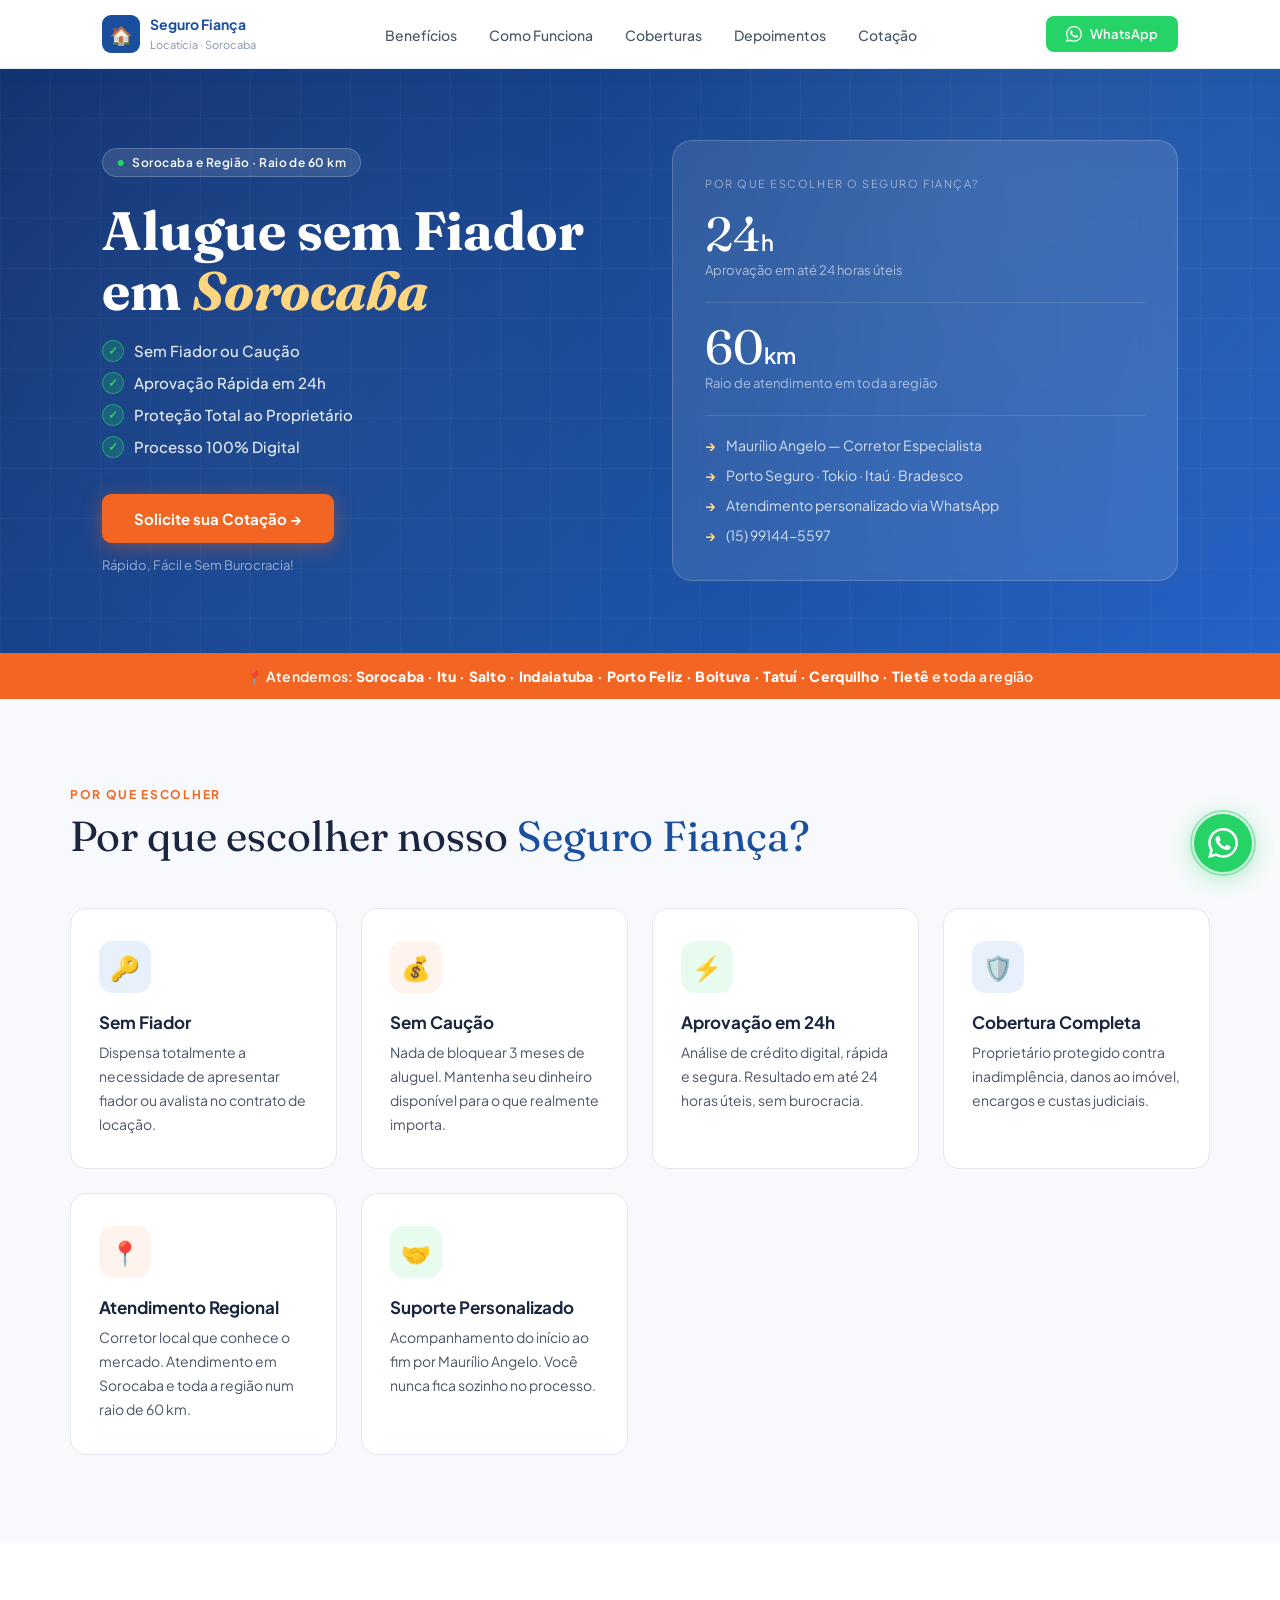
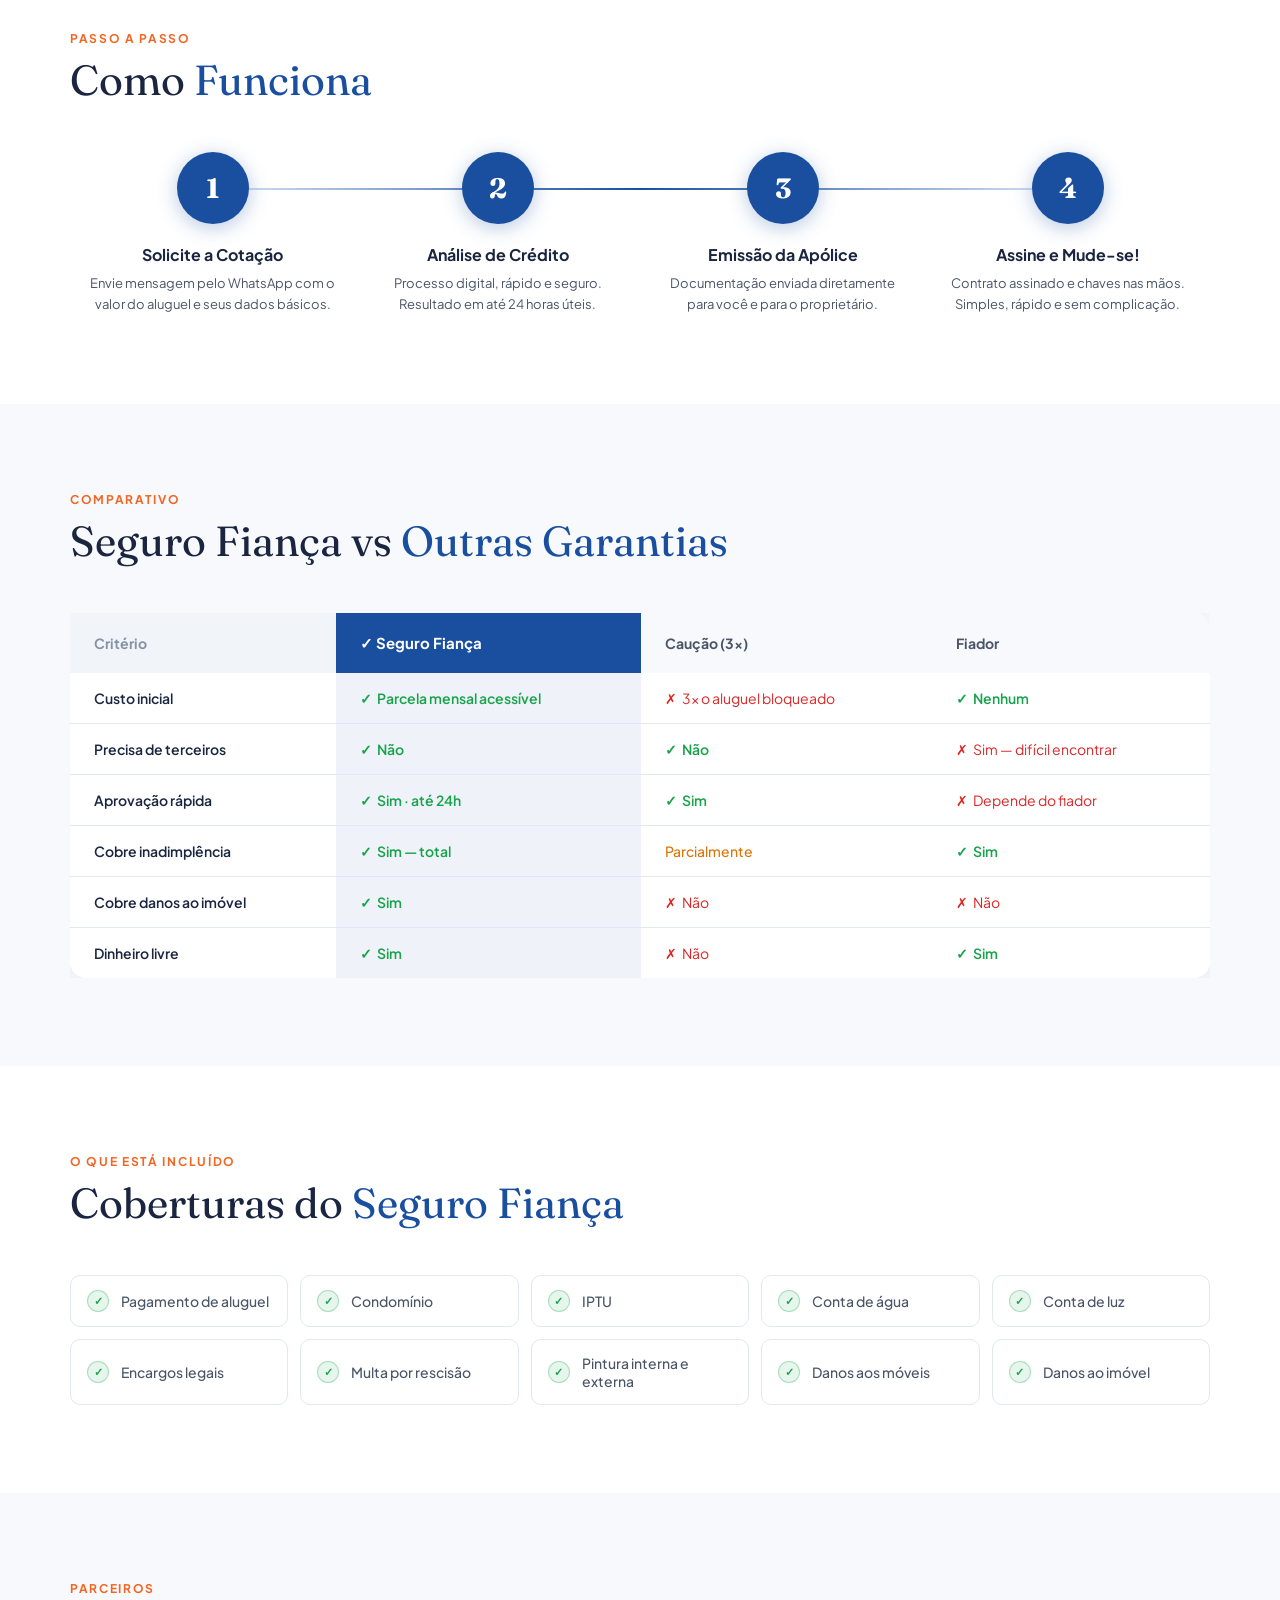
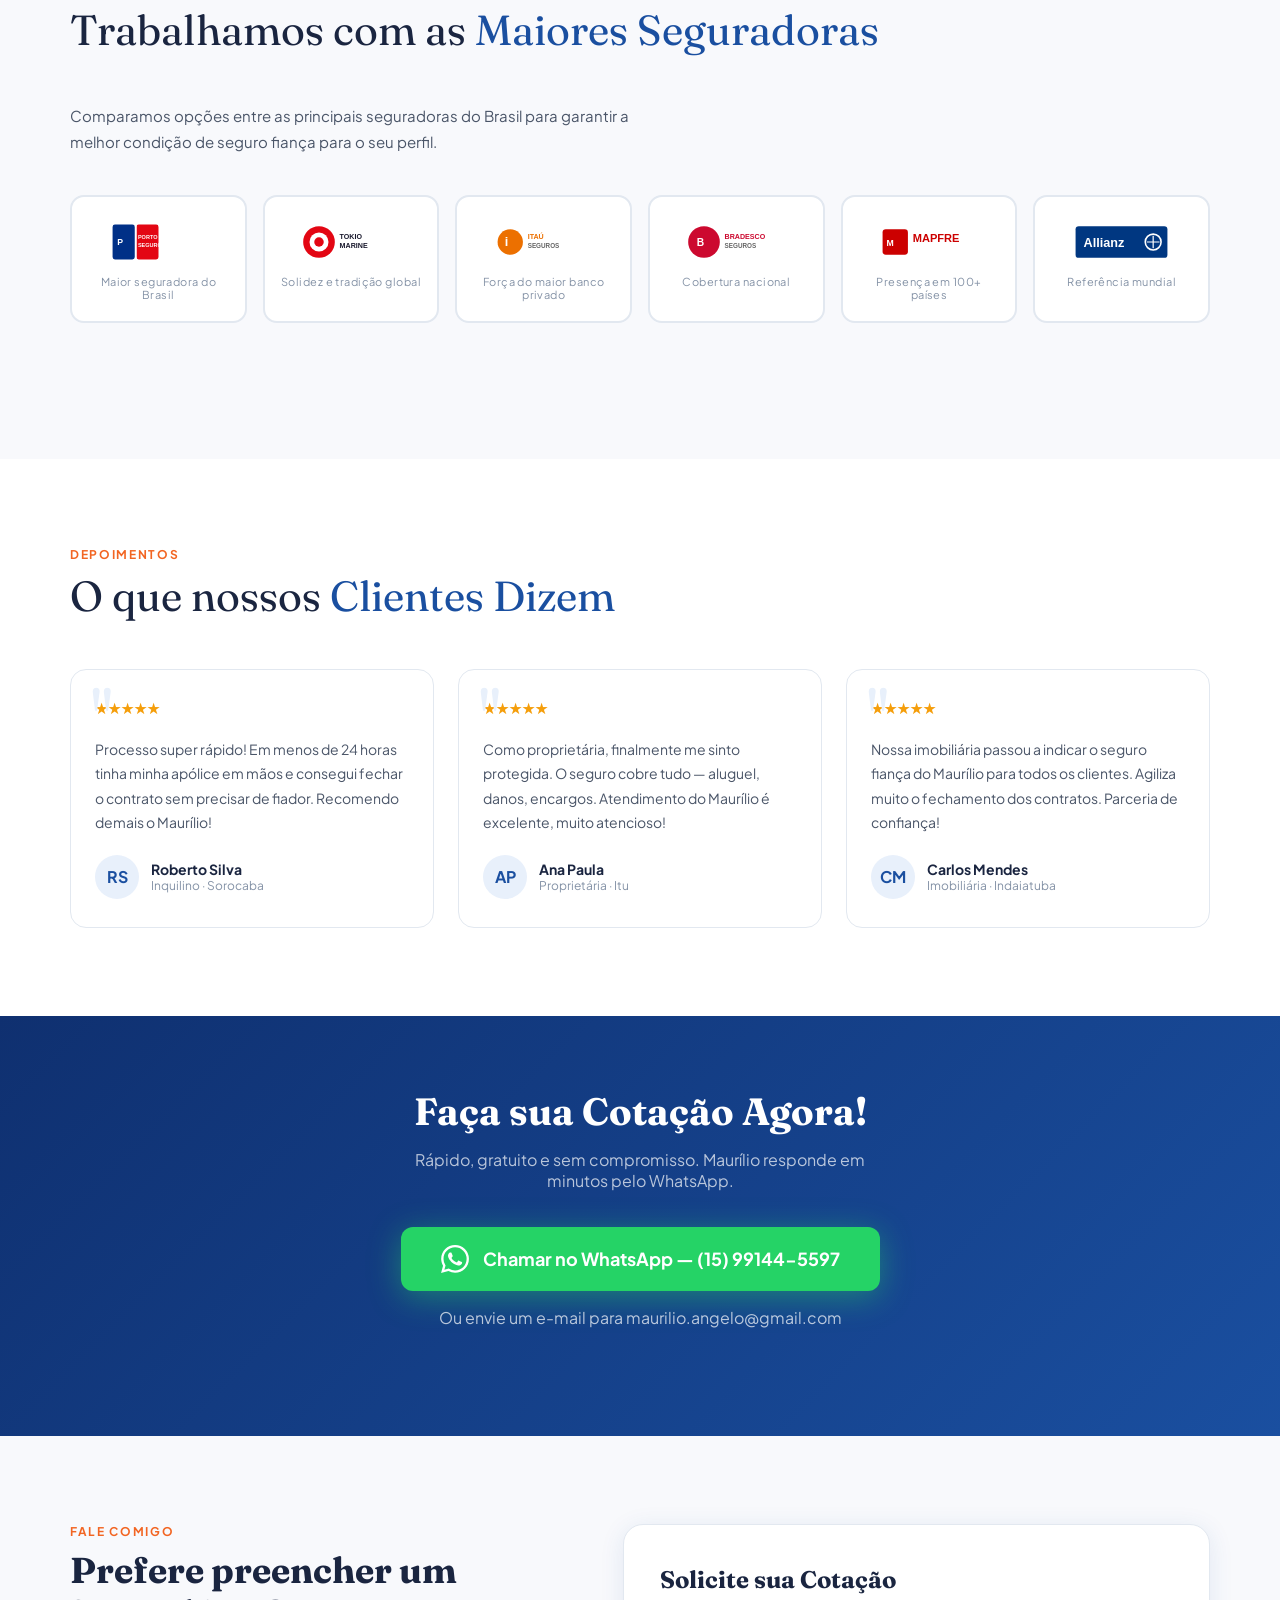
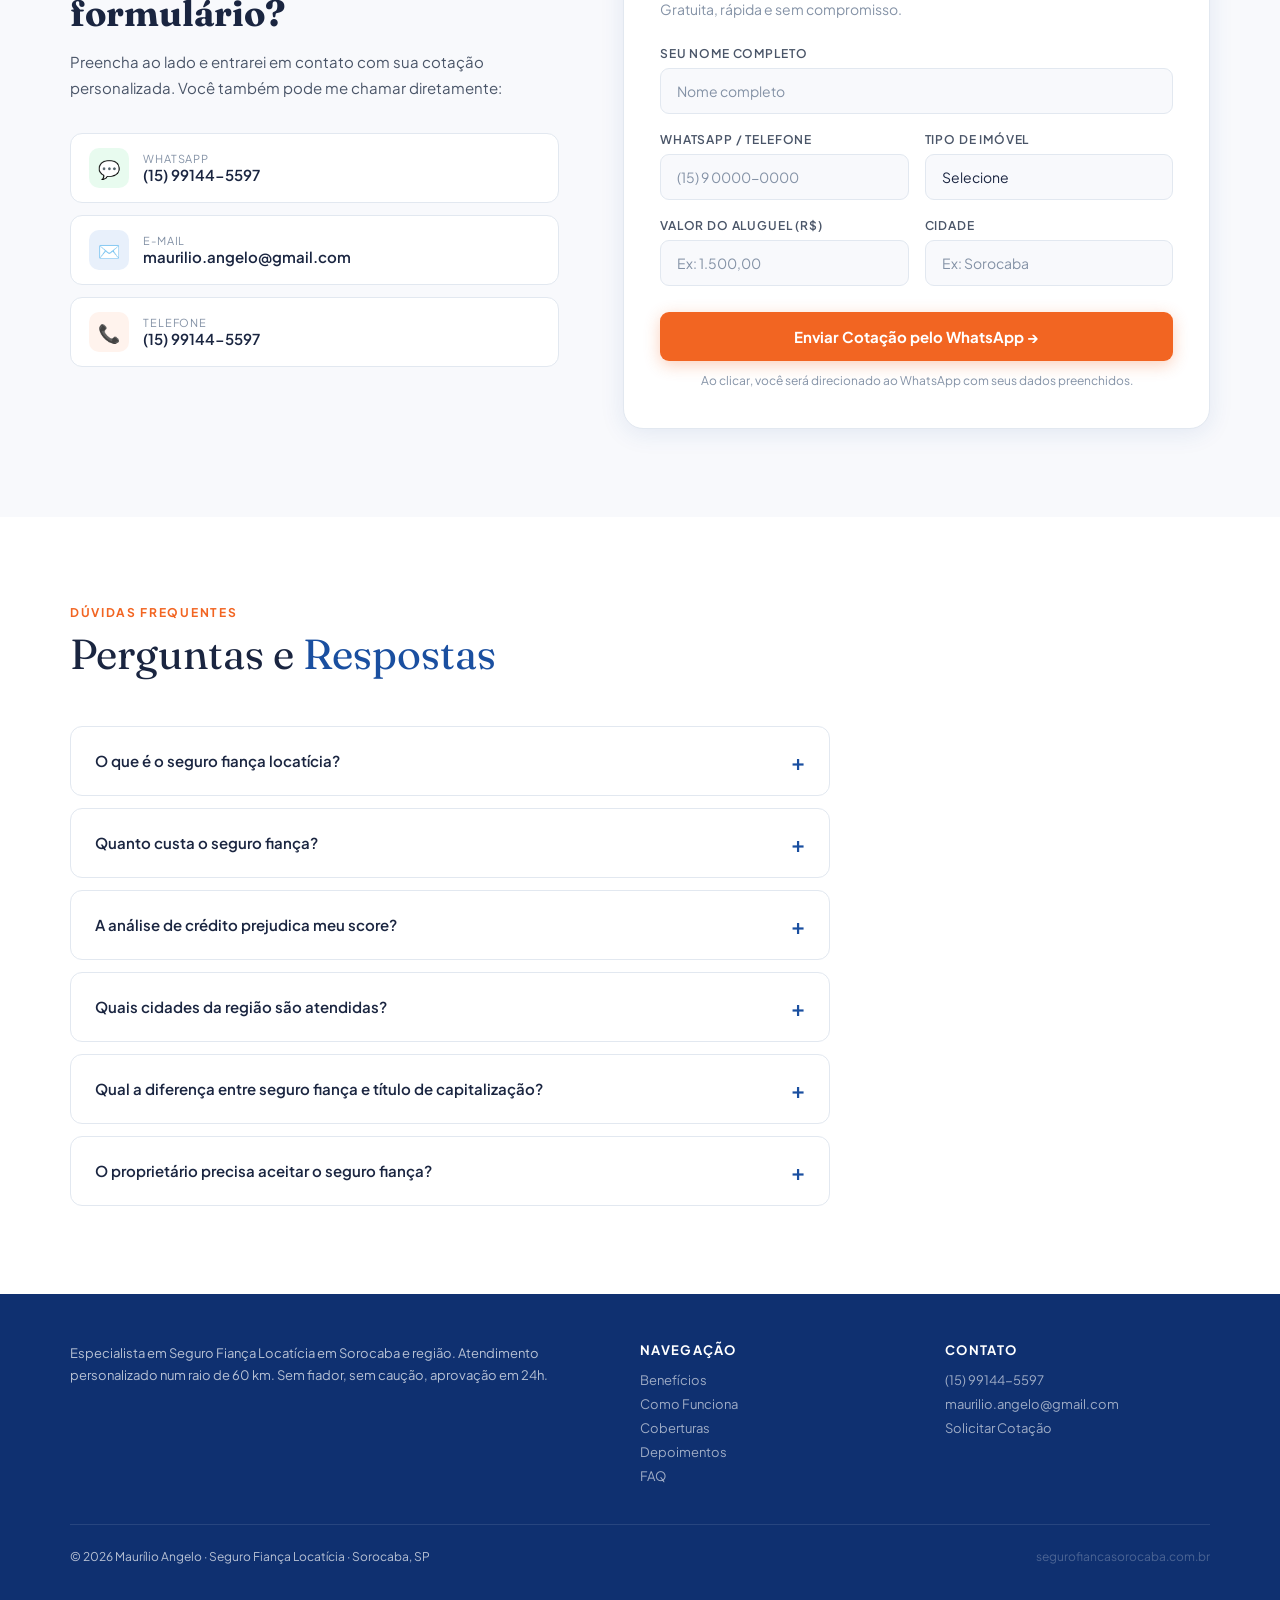
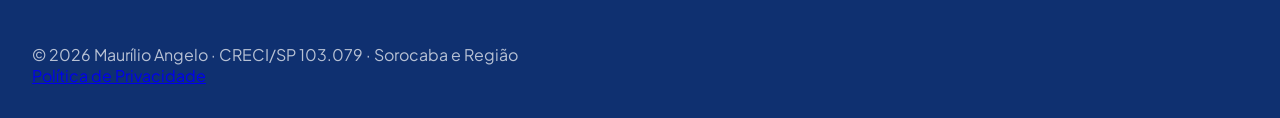
==== index.html @ 19070f6e "Update index.html" ====
<!DOCTYPE html>
<html lang="pt-BR">
<head>
  <meta charset="UTF-8" />
  <meta name="viewport" content="width=device-width, initial-scale=1.0" />
  <title>Maurílio Angelo · Seguro Fiança Locatícia · Sorocaba e Região</title>
  <meta name="description" content="Especialista em Seguro Fiança Locatícia em Sorocaba e região. Alugue sem fiador, sem caução. Aprovação em 24h. Fale com Maurílio Angelo." />
  <link rel="preconnect" href="https://fonts.googleapis.com" />
  <link href="https://fonts.googleapis.com/css2?family=Plus+Jakarta+Sans:wght@300;400;500;600;700;800&family=Fraunces:ital,wght@0,400;0,700;1,400&display=swap" rel="stylesheet" />
  <style>
    *, *::before, *::after { box-sizing: border-box; margin: 0; padding: 0; }
    html { scroll-behavior: smooth; }
    body { font-family: 'Plus Jakarta Sans', sans-serif; background: #f8f9fc; color: #1a2540; overflow-x: hidden; }

    :root {
      --blue: #1a4fa0;
      --blue-dark: #0f3070;
      --blue-light: #e8f0fb;
      --orange: #f26522;
      --orange-light: #fff3ed;
      --green: #25d366;
      --text: #1a2540;
      --text-mid: #4a5568;
      --text-muted: #8492a6;
      --white: #ffffff;
      --bg: #f8f9fc;
      --border: #e2e8f0;
      --shadow: 0 4px 24px rgba(26,79,160,0.10);
      --shadow-lg: 0 12px 48px rgba(26,79,160,0.16);
    }

    /* ── NAV ── */
    nav {
      position: fixed; top: 0; left: 0; right: 0; z-index: 200;
      background: var(--white);
      border-bottom: 1px solid var(--border);
      box-shadow: 0 2px 16px rgba(26,79,160,0.07);
    }
    .nav-inner {
      max-width: 1140px; margin: 0 auto;
      display: flex; align-items: center; justify-content: space-between;
      padding: 0 32px; height: 68px;
    }
    .nav-logo { display: flex; align-items: center; gap: 10px; text-decoration: none; }
    .nav-logo-icon {
      width: 38px; height: 38px; background: var(--blue);
      border-radius: 9px; display: flex; align-items: center; justify-content: center;
      font-size: 18px;
    }
    .nav-logo-text { line-height: 1.2; }
    .nav-logo-text strong { display: block; font-size: 14px; font-weight: 700; color: var(--blue); }
    .nav-logo-text span { font-size: 11px; color: var(--text-muted); }
    .nav-links { display: flex; gap: 32px; list-style: none; }
    .nav-links a { font-size: 14px; font-weight: 500; color: var(--text-mid); text-decoration: none; transition: color 0.2s; }
    .nav-links a:hover { color: var(--blue); }
    .nav-wa {
      display: flex; align-items: center; gap: 8px;
      background: var(--green); color: #fff;
      font-size: 13px; font-weight: 600;
      padding: 10px 20px; border-radius: 8px; text-decoration: none;
      transition: background 0.2s, transform 0.15s;
    }
    .nav-wa:hover { background: #1fba57; transform: translateY(-1px); }
    .nav-wa svg { width: 16px; height: 16px; fill: #fff; }
    .hamburger { display: none; flex-direction: column; gap: 5px; cursor: pointer; }
    .hamburger span { display: block; width: 22px; height: 2px; background: var(--text-mid); border-radius: 2px; }
    .mobile-menu { display: none; flex-direction: column; background: var(--white); border-bottom: 1px solid var(--border); padding: 16px 32px 20px; gap: 16px; }
    .mobile-menu a { color: var(--text-mid); text-decoration: none; font-size: 15px; font-weight: 500; }
    .mobile-menu.open { display: flex; }

    /* ── HERO ── */
    .hero {
      margin-top: 68px;
      background: linear-gradient(135deg, var(--blue-dark) 0%, var(--blue) 60%, #2563c7 100%);
      position: relative; overflow: hidden;
      min-height: 580px;
      display: flex; align-items: center;
    }
    .hero-pattern {
      position: absolute; inset: 0;
      background-image: radial-gradient(circle at 20% 50%, rgba(255,255,255,0.05) 0%, transparent 50%),
        radial-gradient(circle at 80% 20%, rgba(255,255,255,0.07) 0%, transparent 40%);
    }
    .hero-grid {
      position: absolute; inset: 0;
      background-image: linear-gradient(rgba(255,255,255,0.03) 1px, transparent 1px),
        linear-gradient(90deg, rgba(255,255,255,0.03) 1px, transparent 1px);
      background-size: 50px 50px;
    }
    .hero-inner {
      max-width: 1140px; margin: 0 auto; padding: 72px 32px;
      display: grid; grid-template-columns: 1fr 1fr; gap: 64px;
      align-items: center; position: relative; z-index: 2; width: 100%;
    }
    .hero-badge {
      display: inline-flex; align-items: center; gap: 8px;
      background: rgba(255,255,255,0.12); border: 1px solid rgba(255,255,255,0.2);
      color: #fff; font-size: 12px; font-weight: 600;
      padding: 6px 14px; border-radius: 20px; margin-bottom: 24px;
      letter-spacing: 0.04em;
    }
    .hero-badge::before { content: '●'; color: var(--green); font-size: 8px; }
    .hero h1 {
      font-family: 'Fraunces', serif;
      font-size: clamp(32px, 4.5vw, 54px);
      color: #fff; line-height: 1.1; margin-bottom: 20px;
    }
    .hero h1 em { font-style: italic; color: #ffd580; }
    .hero-sub { font-size: 16px; color: rgba(255,255,255,0.75); line-height: 1.75; margin-bottom: 32px; max-width: 460px; }
    .hero-checks { list-style: none; display: flex; flex-direction: column; gap: 10px; margin-bottom: 36px; }
    .hero-checks li { display: flex; align-items: center; gap: 10px; font-size: 15px; color: rgba(255,255,255,0.9); font-weight: 500; }
    .hero-checks li::before {
      content: '✓'; width: 22px; height: 22px; min-width: 22px;
      background: rgba(37,211,102,0.2); border: 1.5px solid rgba(37,211,102,0.5);
      border-radius: 50%; display: flex; align-items: center; justify-content: center;
      font-size: 12px; color: var(--green); font-weight: 700;
    }
    .hero-actions { display: flex; gap: 14px; flex-wrap: wrap; align-items: center; }
    .btn-orange {
      display: inline-flex; align-items: center; gap: 8px;
      background: var(--orange); color: #fff;
      font-size: 15px; font-weight: 700;
      padding: 15px 32px; border-radius: 9px; text-decoration: none;
      transition: background 0.2s, transform 0.15s;
      box-shadow: 0 4px 20px rgba(242,101,34,0.4);
    }
    .btn-orange:hover { background: #d95a1a; transform: translateY(-2px); }
    .hero-tagline { font-size: 13px; color: rgba(255,255,255,0.55); margin-top: 14px; }

    /* hero card */
    .hero-card {
      background: rgba(255,255,255,0.1);
      backdrop-filter: blur(16px);
      border: 1px solid rgba(255,255,255,0.18);
      border-radius: 20px; padding: 36px 32px;
    }
    .hero-card-label { font-size: 11px; text-transform: uppercase; letter-spacing: 0.14em; color: rgba(255,255,255,0.5); margin-bottom: 20px; }
    .hero-stat { margin-bottom: 24px; }
    .hero-stat-num { font-family: 'Fraunces', serif; font-size: 48px; color: #fff; line-height: 1; }
    .hero-stat-num sup { font-size: 22px; }
    .hero-stat-desc { font-size: 13px; color: rgba(255,255,255,0.6); margin-top: 4px; }
    .hero-divider { height: 1px; background: rgba(255,255,255,0.12); margin: 20px 0; }
    .hero-card-list { list-style: none; display: flex; flex-direction: column; gap: 12px; }
    .hero-card-list li { display: flex; align-items: center; gap: 10px; font-size: 14px; color: rgba(255,255,255,0.8); }
    .hero-card-list li::before { content: '→'; color: #ffd580; font-weight: 700; }

    /* ── STRIP ── */
    .strip {
      background: var(--orange);
      padding: 14px 32px;
      text-align: center;
      font-size: 14px; font-weight: 600; color: #fff;
      letter-spacing: 0.02em;
    }
    .strip strong { font-weight: 800; }

    /* ── SEÇÕES GERAIS ── */
    .section { padding: 88px 32px; }
    .section-alt { background: var(--white); }
    .container { max-width: 1140px; margin: 0 auto; }
    .section-eyebrow { font-size: 12px; font-weight: 700; letter-spacing: 0.14em; text-transform: uppercase; color: var(--orange); margin-bottom: 10px; }
    .section-title { font-family: 'Fraunces', serif; font-size: clamp(26px, 3.5vw, 42px); color: var(--text); margin-bottom: 48px; line-height: 1.15; }
    .section-title span { color: var(--blue); }

    /* ── BENEFÍCIOS ── */
    .benefits-grid { display: grid; grid-template-columns: repeat(auto-fit, minmax(240px, 1fr)); gap: 24px; }
    .benefit-card {
      background: var(--white); border: 1px solid var(--border);
      border-radius: 16px; padding: 32px 28px;
      transition: transform 0.2s, box-shadow 0.2s, border-color 0.2s;
      position: relative; overflow: hidden;
    }
    .benefit-card::before {
      content: ''; position: absolute; top: 0; left: 0; right: 0; height: 3px;
      background: linear-gradient(90deg, var(--blue), var(--orange));
      transform: scaleX(0); transform-origin: left; transition: transform 0.3s;
    }
    .benefit-card:hover { transform: translateY(-4px); box-shadow: var(--shadow-lg); border-color: transparent; }
    .benefit-card:hover::before { transform: scaleX(1); }
    .benefit-icon {
      width: 52px; height: 52px; border-radius: 14px;
      display: flex; align-items: center; justify-content: center;
      font-size: 24px; margin-bottom: 18px;
    }
    .benefit-icon.blue { background: var(--blue-light); }
    .benefit-icon.orange { background: var(--orange-light); }
    .benefit-icon.green { background: rgba(37,211,102,0.1); }
    .benefit-card h3 { font-size: 17px; font-weight: 700; color: var(--text); margin-bottom: 8px; }
    .benefit-card p { font-size: 14px; color: var(--text-mid); line-height: 1.7; }

    /* ── COMO FUNCIONA ── */
    .steps { display: grid; grid-template-columns: repeat(auto-fit, minmax(220px, 1fr)); gap: 0; position: relative; }
    .steps::before {
      content: ''; position: absolute; top: 36px; left: 10%; right: 10%; height: 2px;
      background: linear-gradient(90deg, var(--blue-light), var(--blue), var(--blue-light));
      z-index: 0;
    }
    .step { text-align: center; padding: 0 20px; position: relative; z-index: 1; }
    .step-num {
      width: 72px; height: 72px; border-radius: 50%;
      background: var(--blue); color: #fff;
      font-family: 'Fraunces', serif; font-size: 28px; font-weight: 700;
      display: flex; align-items: center; justify-content: center;
      margin: 0 auto 20px; box-shadow: 0 4px 20px rgba(26,79,160,0.3);
    }
    .step h3 { font-size: 16px; font-weight: 700; color: var(--text); margin-bottom: 8px; }
    .step p { font-size: 13px; color: var(--text-mid); line-height: 1.65; }

    /* ── COMPARATIVO ── */
    .compare-wrap { overflow-x: auto; }
    .compare-table { width: 100%; border-collapse: separate; border-spacing: 0; border-radius: 16px; overflow: hidden; box-shadow: var(--shadow); }
    .compare-table th { padding: 20px 24px; font-size: 14px; font-weight: 700; text-align: left; }
    .compare-table th:first-child { background: #f1f5f9; color: var(--text-muted); }
    .compare-table th.col-sf { background: var(--blue); color: #fff; font-size: 15px; }
    .compare-table th.col-caucao, .compare-table th.col-fiador { background: #f8f9fc; color: var(--text-mid); }
    .compare-table td { padding: 16px 24px; font-size: 14px; border-bottom: 1px solid var(--border); }
    .compare-table td:first-child { font-weight: 600; color: var(--text); background: var(--white); }
    .compare-table td.col-sf { background: rgba(26,79,160,0.04); font-weight: 600; }
    .compare-table td.col-caucao, .compare-table td.col-fiador { background: var(--white); color: var(--text-mid); }
    .compare-table tr:last-child td { border-bottom: none; }
    .tag-yes { display: inline-flex; align-items: center; gap: 5px; color: #16a34a; font-weight: 600; }
    .tag-yes::before { content: '✓'; }
    .tag-no { display: inline-flex; align-items: center; gap: 5px; color: #dc2626; }
    .tag-no::before { content: '✗'; }
    .tag-mid { color: #d97706; font-weight: 500; }

    /* ── COBERTURAS ── */
    .cob-grid { display: grid; grid-template-columns: repeat(auto-fit, minmax(200px, 1fr)); gap: 12px; }
    .cob-item {
      display: flex; align-items: center; gap: 12px;
      background: var(--white); border: 1px solid var(--border);
      border-radius: 10px; padding: 14px 16px;
      font-size: 14px; color: var(--text-mid); font-weight: 500;
      transition: border-color 0.2s, color 0.2s;
    }
    .cob-item:hover { border-color: var(--blue); color: var(--blue); }
    .cob-check {
      width: 22px; height: 22px; min-width: 22px; border-radius: 50%;
      background: rgba(22,163,74,0.1); border: 1.5px solid rgba(22,163,74,0.3);
      display: flex; align-items: center; justify-content: center;
      font-size: 11px; color: #16a34a; font-weight: 700;
    }

    /* ── SEGURADORAS ── */
    .seg-intro { font-size: 15px; color: var(--text-mid); max-width: 560px; margin-bottom: 40px; line-height: 1.75; }
    .seg-grid { display: grid; grid-template-columns: repeat(auto-fit, minmax(160px, 1fr)); gap: 16px; margin-bottom: 48px; }
    .seg-card {
      background: var(--white); border: 2px solid var(--border);
      border-radius: 14px; padding: 20px 16px; text-align: center;
      transition: border-color 0.2s, transform 0.2s, box-shadow 0.2s;
    }
    .seg-card:hover { border-color: var(--blue); transform: translateY(-3px); box-shadow: var(--shadow); }
    .seg-logo { display: flex; align-items: center; justify-content: center; height: 50px; margin-bottom: 8px; }
    .seg-card-name { font-family: 'Fraunces', serif; font-size: 18px; font-weight: 700; color: var(--blue); margin-bottom: 4px; }
    .seg-card-desc { font-size: 11px; color: var(--text-muted); letter-spacing: 0.04em; }

    /* ── DEPOIMENTOS ── */
    .depo-grid { display: grid; grid-template-columns: repeat(auto-fit, minmax(300px, 1fr)); gap: 24px; }
    .depo-card {
      background: var(--white); border: 1px solid var(--border);
      border-radius: 16px; padding: 28px 24px;
      position: relative; transition: box-shadow 0.2s;
    }
    .depo-card:hover { box-shadow: var(--shadow-lg); }
    .depo-card::before {
      content: '"'; font-family: 'Fraunces', serif;
      font-size: 72px; color: var(--blue-light);
      position: absolute; top: 12px; left: 20px; line-height: 1;
    }
    .depo-stars { color: #f59e0b; font-size: 15px; margin-bottom: 12px; }
    .depo-text { font-size: 14px; color: var(--text-mid); line-height: 1.75; margin-bottom: 20px; padding-top: 8px; }
    .depo-author { display: flex; align-items: center; gap: 12px; }
    .depo-avatar {
      width: 44px; height: 44px; border-radius: 50%;
      background: var(--blue-light); display: flex; align-items: center; justify-content: center;
      font-weight: 700; font-size: 16px; color: var(--blue); flex-shrink: 0;
    }
    .depo-name { font-size: 14px; font-weight: 700; color: var(--text); }
    .depo-role { font-size: 12px; color: var(--text-muted); }

    /* ── CTA WhatsApp ── */
    .wa-section {
      background: linear-gradient(135deg, var(--blue-dark) 0%, var(--blue) 100%);
      padding: 72px 32px; text-align: center;
    }
    .wa-section h2 { font-family: 'Fraunces', serif; font-size: clamp(24px, 3vw, 38px); color: #fff; margin-bottom: 14px; }
    .wa-section p { font-size: 16px; color: rgba(255,255,255,0.7); margin-bottom: 36px; max-width: 500px; margin-left: auto; margin-right: auto; }
    .wa-big-btn {
      display: inline-flex; align-items: center; gap: 14px;
      background: var(--green); color: #fff;
      font-size: 18px; font-weight: 700;
      padding: 18px 40px; border-radius: 12px; text-decoration: none;
      box-shadow: 0 6px 32px rgba(37,211,102,0.45);
      transition: background 0.2s, transform 0.15s;
    }
    .wa-big-btn:hover { background: #1fba57; transform: translateY(-2px); }
    .wa-big-btn svg { width: 28px; height: 28px; fill: #fff; }
    .wa-note { font-size: 13px; color: rgba(255,255,255,0.45); margin-top: 16px; }

    /* ── FORMULÁRIO ── */
    .form-section { padding: 88px 32px; background: var(--bg); }
    .form-inner { display: grid; grid-template-columns: 1fr 1.2fr; gap: 64px; align-items: start; }
    .form-left h2 { font-family: 'Fraunces', serif; font-size: clamp(24px, 3vw, 36px); color: var(--text); margin-bottom: 14px; line-height: 1.2; }
    .form-left p { font-size: 15px; color: var(--text-mid); line-height: 1.75; margin-bottom: 32px; }
    .contact-list { display: flex; flex-direction: column; gap: 12px; }
    .contact-item {
      display: flex; align-items: center; gap: 14px;
      background: var(--white); border: 1px solid var(--border);
      border-radius: 12px; padding: 14px 18px; text-decoration: none;
      transition: border-color 0.2s, transform 0.15s;
    }
    .contact-item:hover { border-color: var(--blue); transform: translateX(4px); }
    .contact-item-icon { width: 40px; height: 40px; border-radius: 10px; display: flex; align-items: center; justify-content: center; font-size: 18px; flex-shrink: 0; }
    .ci-wa { background: rgba(37,211,102,0.1); }
    .ci-email { background: var(--blue-light); }
    .ci-tel { background: var(--orange-light); }
    .contact-item-text {}
    .contact-item-label { font-size: 11px; color: var(--text-muted); text-transform: uppercase; letter-spacing: 0.08em; }
    .contact-item-value { font-size: 15px; font-weight: 600; color: var(--text); }

    .form-box {
      background: var(--white); border: 1px solid var(--border);
      border-radius: 20px; padding: 40px 36px;
      box-shadow: var(--shadow);
    }
    .form-box h3 { font-family: 'Fraunces', serif; font-size: 24px; color: var(--text); margin-bottom: 6px; }
    .form-box .form-subtitle { font-size: 14px; color: var(--text-muted); margin-bottom: 28px; }
    .form-group { margin-bottom: 18px; }
    .form-group label { display: block; font-size: 12px; font-weight: 600; color: var(--text-mid); text-transform: uppercase; letter-spacing: 0.07em; margin-bottom: 7px; }
    .form-group input, .form-group select {
      width: 100%; border: 1.5px solid var(--border); border-radius: 9px;
      padding: 13px 16px; font-family: 'Plus Jakarta Sans', sans-serif;
      font-size: 14px; color: var(--text); background: var(--bg);
      outline: none; transition: border-color 0.2s, background 0.2s; appearance: none;
    }
    .form-group input:focus, .form-group select:focus { border-color: var(--blue); background: var(--white); }
    .form-group input::placeholder { color: var(--text-muted); }
    .form-row { display: grid; grid-template-columns: 1fr 1fr; gap: 16px; }
    .btn-submit {
      width: 100%; background: var(--orange); color: #fff;
      font-family: 'Plus Jakarta Sans', sans-serif; font-size: 15px; font-weight: 700;
      padding: 15px; border-radius: 9px; border: none; cursor: pointer; margin-top: 8px;
      transition: background 0.2s, transform 0.15s;
      box-shadow: 0 4px 16px rgba(242,101,34,0.3);
    }
    .btn-submit:hover { background: #d95a1a; transform: translateY(-1px); }
    .form-note { font-size: 12px; color: var(--text-muted); text-align: center; margin-top: 12px; }

    /* ── FAQ ── */
    .faq-list { display: flex; flex-direction: column; gap: 12px; max-width: 760px; }
    .faq-item { background: var(--white); border: 1.5px solid var(--border); border-radius: 12px; overflow: hidden; transition: border-color 0.2s; }
    .faq-item.open { border-color: var(--blue); }
    .faq-q {
      width: 100%; background: none; border: none; text-align: left;
      padding: 20px 24px; font-family: 'Plus Jakarta Sans', sans-serif;
      font-size: 15px; font-weight: 600; color: var(--text); cursor: pointer;
      display: flex; justify-content: space-between; align-items: center; gap: 16px;
    }
    .faq-q::after { content: '+'; font-size: 22px; color: var(--blue); flex-shrink: 0; transition: transform 0.2s; }
    .faq-item.open .faq-q::after { transform: rotate(45deg); }
    .faq-a { max-height: 0; overflow: hidden; transition: max-height 0.35s ease, padding 0.2s; font-size: 14px; color: var(--text-mid); line-height: 1.8; padding: 0 24px; }
    .faq-item.open .faq-a { max-height: 220px; padding: 0 24px 20px; }

    /* ── FOOTER ── */
    footer { background: var(--blue-dark); color: rgba(255,255,255,0.7); padding: 48px 32px 32px; }
    .footer-inner { max-width: 1140px; margin: 0 auto; display: grid; grid-template-columns: 2fr 1fr 1fr; gap: 40px; padding-bottom: 32px; border-bottom: 1px solid rgba(255,255,255,0.1); margin-bottom: 24px; }
    .footer-brand strong { display: block; font-family: 'Fraunces', serif; font-size: 20px; color: #fff; margin-bottom: 8px; }
    .footer-brand p { font-size: 13px; line-height: 1.7; }
    .footer-col h4 { font-size: 13px; font-weight: 700; color: #fff; text-transform: uppercase; letter-spacing: 0.1em; margin-bottom: 14px; }
    .footer-col a { display: block; font-size: 13px; color: rgba(255,255,255,0.6); text-decoration: none; margin-bottom: 8px; transition: color 0.2s; }
    .footer-col a:hover { color: #ffd580; }
    .footer-bottom { max-width: 1140px; margin: 0 auto; display: flex; justify-content: space-between; align-items: center; flex-wrap: wrap; gap: 12px; font-size: 12px; }
    .footer-bottom a { color: rgba(255,255,255,0.4); text-decoration: none; }
    .footer-bottom a:hover { color: #ffd580; }

    /* ── WA FLOAT ── */
    .wa-float {
      position: fixed; bottom: 28px; right: 28px; z-index: 300;
      width: 58px; height: 58px; background: var(--green); border-radius: 50%;
      display: flex; align-items: center; justify-content: center;
      box-shadow: 0 4px 24px rgba(37,211,102,0.45); text-decoration: none;
      transition: transform 0.2s, box-shadow 0.2s;
    }
    .wa-float:hover { transform: scale(1.1); box-shadow: 0 8px 32px rgba(37,211,102,0.6); }
    .wa-float svg { width: 30px; height: 30px; fill: #fff; }
    .wa-pulse {
      position: absolute; inset: -4px; border-radius: 50%;
      border: 2px solid rgba(37,211,102,0.4);
      animation: pulse 2s ease-out infinite;
    }
    @keyframes pulse { 0% { transform: scale(1); opacity: 0.8; } 100% { transform: scale(1.5); opacity: 0; } }

    /* ── ANIMAÇÕES ── */
    @keyframes fadeUp { from { opacity: 0; transform: translateY(28px); } to { opacity: 1; transform: translateY(0); } }
    .fade-up { animation: fadeUp 0.7s ease both; }
    .d1 { animation-delay: 0.1s; } .d2 { animation-delay: 0.25s; }
    .d3 { animation-delay: 0.4s; } .d4 { animation-delay: 0.55s; }

    /* ── RESPONSIVE ── */
    @media (max-width: 900px) {
      .hero-inner { grid-template-columns: 1fr; }
      .hero-card { display: none; }
      .steps::before { display: none; }
      .steps { gap: 32px; }
      .form-inner { grid-template-columns: 1fr; gap: 40px; }
      .footer-inner { grid-template-columns: 1fr; gap: 28px; }
      .nav-links, .nav-wa { display: none; }
      .hamburger { display: flex; }
    }
    @media (max-width: 600px) {
      .section { padding: 64px 20px; }
      .form-row { grid-template-columns: 1fr; }
      .hero-inner { padding: 56px 20px; }
    }
  </style>
</head>
<body>

<!-- NAV -->
<nav>
  <div class="nav-inner">
    <a href="#" class="nav-logo">
      <div class="nav-logo-icon">🏠</div>
      <div class="nav-logo-text">
        <strong>Seguro Fiança</strong>
        <span>Locatícia · Sorocaba</span>
      </div>
    </a>
    <ul class="nav-links">
      <li><a href="#beneficios">Benefícios</a></li>
      <li><a href="#como-funciona">Como Funciona</a></li>
      <li><a href="#coberturas">Coberturas</a></li>
      <li><a href="#depoimentos">Depoimentos</a></li>
      <li><a href="#cotacao">Cotação</a></li>
    </ul>
    <a href="https://wa.me/5515991445597?text=Olá! Quero uma cotação de seguro fiança." class="nav-wa" target="_blank">
      <svg viewBox="0 0 24 24"><path d="M17.472 14.382c-.297-.149-1.758-.867-2.03-.967-.273-.099-.471-.148-.67.15-.197.297-.767.966-.94 1.164-.173.199-.347.223-.644.075-.297-.15-1.255-.463-2.39-1.475-.883-.788-1.48-1.761-1.653-2.059-.173-.297-.018-.458.13-.606.134-.133.298-.347.446-.52.149-.174.198-.298.298-.497.099-.198.05-.371-.025-.52-.075-.149-.669-1.612-.916-2.207-.242-.579-.487-.5-.669-.51-.173-.008-.371-.01-.57-.01-.198 0-.52.074-.792.372-.272.297-1.04 1.016-1.04 2.479 0 1.462 1.065 2.875 1.213 3.074.149.198 2.096 3.2 5.077 4.487.709.306 1.262.489 1.694.625.712.227 1.36.195 1.871.118.571-.085 1.758-.719 2.006-1.413.248-.694.248-1.289.173-1.413-.074-.124-.272-.198-.57-.347m-5.421 7.403h-.004a9.87 9.87 0 01-5.031-1.378l-.361-.214-3.741.982.998-3.648-.235-.374a9.86 9.86 0 01-1.51-5.26c.001-5.45 4.436-9.884 9.888-9.884 2.64 0 5.122 1.03 6.988 2.898a9.825 9.825 0 012.893 6.994c-.003 5.45-4.437 9.884-9.885 9.884m8.413-18.297A11.815 11.815 0 0012.05 0C5.495 0 .16 5.335.157 11.892c0 2.096.547 4.142 1.588 5.945L.057 24l6.305-1.654a11.882 11.882 0 005.683 1.448h.005c6.554 0 11.89-5.335 11.893-11.893a11.821 11.821 0 00-3.48-8.413z"/></svg>
      WhatsApp
    </a>
    <div class="hamburger" onclick="toggleMenu()"><span></span><span></span><span></span></div>
  </div>
  <div class="mobile-menu" id="mobile-menu">
    <a href="#beneficios" onclick="toggleMenu()">Benefícios</a>
    <a href="#como-funciona" onclick="toggleMenu()">Como Funciona</a>
    <a href="#coberturas" onclick="toggleMenu()">Coberturas</a>
    <a href="#depoimentos" onclick="toggleMenu()">Depoimentos</a>
    <a href="#cotacao" onclick="toggleMenu()">Cotação</a>
    <a href="https://wa.me/5515991445597" target="_blank">WhatsApp →</a>
  </div>
</nav>

<!-- HERO -->
<section class="hero">
  <div class="hero-pattern"></div>
  <div class="hero-grid"></div>
  <div class="hero-inner">
    <div>
      <div class="hero-badge fade-up d1">Sorocaba e Região · Raio de 60 km</div>
      <h1 class="fade-up d2">Alugue sem Fiador<br>em <em>Sorocaba</em></h1>
      <ul class="hero-checks fade-up d3">
        <li>Sem Fiador ou Caução</li>
        <li>Aprovação Rápida em 24h</li>
        <li>Proteção Total ao Proprietário</li>
        <li>Processo 100% Digital</li>
      </ul>
      <div class="hero-actions fade-up d4">
        <a href="https://wa.me/5515991445597?text=Olá! Quero uma cotação de seguro fiança." class="btn-orange" target="_blank">
          Solicite sua Cotação →
        </a>
      </div>
      <p class="hero-tagline fade-up d4">Rápido, Fácil e Sem Burocracia!</p>
    </div>
    <div class="hero-card fade-up d3">
      <div class="hero-card-label">Por que escolher o Seguro Fiança?</div>
      <div class="hero-stat">
        <div class="hero-stat-num">24<small style="font-size:22px;font-family:'Plus Jakarta Sans',sans-serif;font-weight:600;">h</small></div>
        <div class="hero-stat-desc">Aprovação em até 24 horas úteis</div>
      </div>
      <div class="hero-divider"></div>
      <div class="hero-stat">
        <div class="hero-stat-num">60<small style="font-size:22px;font-family:'Plus Jakarta Sans',sans-serif;font-weight:600;">km</small></div>
        <div class="hero-stat-desc">Raio de atendimento em toda a região</div>
      </div>
      <div class="hero-divider"></div>
      <ul class="hero-card-list">
        <li>Maurílio Angelo — Corretor Especialista</li>
        <li>Porto Seguro · Tokio · Itaú · Bradesco</li>
        <li>Atendimento personalizado via WhatsApp</li>
        <li>(15) 99144-5597</li>
      </ul>
    </div>
  </div>
</section>

<!-- STRIP -->
<div class="strip">
  📍 Atendemos: <strong>Sorocaba · Itu · Salto · Indaiatuba · Porto Feliz · Boituva · Tatuí · Cerquilho · Tietê</strong> e toda a região
</div>

<!-- BENEFÍCIOS -->
<section class="section" id="beneficios">
  <div class="container">
    <div class="section-eyebrow">Por que escolher</div>
    <div class="section-title">Por que escolher nosso <span>Seguro Fiança?</span></div>
    <div class="benefits-grid">
      <div class="benefit-card">
        <div class="benefit-icon blue">🔑</div>
        <h3>Sem Fiador</h3>
        <p>Dispensa totalmente a necessidade de apresentar fiador ou avalista no contrato de locação.</p>
      </div>
      <div class="benefit-card">
        <div class="benefit-icon orange">💰</div>
        <h3>Sem Caução</h3>
        <p>Nada de bloquear 3 meses de aluguel. Mantenha seu dinheiro disponível para o que realmente importa.</p>
      </div>
      <div class="benefit-card">
        <div class="benefit-icon green">⚡</div>
        <h3>Aprovação em 24h</h3>
        <p>Análise de crédito digital, rápida e segura. Resultado em até 24 horas úteis, sem burocracia.</p>
      </div>
      <div class="benefit-card">
        <div class="benefit-icon blue">🛡️</div>
        <h3>Cobertura Completa</h3>
        <p>Proprietário protegido contra inadimplência, danos ao imóvel, encargos e custas judiciais.</p>
      </div>
      <div class="benefit-card">
        <div class="benefit-icon orange">📍</div>
        <h3>Atendimento Regional</h3>
        <p>Corretor local que conhece o mercado. Atendimento em Sorocaba e toda a região num raio de 60 km.</p>
      </div>
      <div class="benefit-card">
        <div class="benefit-icon green">🤝</div>
        <h3>Suporte Personalizado</h3>
        <p>Acompanhamento do início ao fim por Maurílio Angelo. Você nunca fica sozinho no processo.</p>
      </div>
    </div>
  </div>
</section>

<!-- COMO FUNCIONA -->
<section class="section section-alt" id="como-funciona">
  <div class="container">
    <div class="section-eyebrow">Passo a passo</div>
    <div class="section-title">Como <span>Funciona</span></div>
    <div class="steps">
      <div class="step">
        <div class="step-num">1</div>
        <h3>Solicite a Cotação</h3>
        <p>Envie mensagem pelo WhatsApp com o valor do aluguel e seus dados básicos.</p>
      </div>
      <div class="step">
        <div class="step-num">2</div>
        <h3>Análise de Crédito</h3>
        <p>Processo digital, rápido e seguro. Resultado em até 24 horas úteis.</p>
      </div>
      <div class="step">
        <div class="step-num">3</div>
        <h3>Emissão da Apólice</h3>
        <p>Documentação enviada diretamente para você e para o proprietário.</p>
      </div>
      <div class="step">
        <div class="step-num">4</div>
        <h3>Assine e Mude-se!</h3>
        <p>Contrato assinado e chaves nas mãos. Simples, rápido e sem complicação.</p>
      </div>
    </div>
  </div>
</section>

<!-- COMPARATIVO -->
<section class="section" id="comparativo">
  <div class="container">
    <div class="section-eyebrow">Comparativo</div>
    <div class="section-title">Seguro Fiança vs <span>Outras Garantias</span></div>
    <div class="compare-wrap">
      <table class="compare-table">
        <thead>
          <tr>
            <th>Critério</th>
            <th class="col-sf">✓ Seguro Fiança</th>
            <th class="col-caucao">Caução (3x)</th>
            <th class="col-fiador">Fiador</th>
          </tr>
        </thead>
        <tbody>
          <tr>
            <td>Custo inicial</td>
            <td class="col-sf"><span class="tag-yes">Parcela mensal acessível</span></td>
            <td class="col-caucao"><span class="tag-no">3x o aluguel bloqueado</span></td>
            <td class="col-fiador"><span class="tag-yes">Nenhum</span></td>
          </tr>
          <tr>
            <td>Precisa de terceiros</td>
            <td class="col-sf"><span class="tag-yes">Não</span></td>
            <td class="col-caucao"><span class="tag-yes">Não</span></td>
            <td class="col-fiador"><span class="tag-no">Sim — difícil encontrar</span></td>
          </tr>
          <tr>
            <td>Aprovação rápida</td>
            <td class="col-sf"><span class="tag-yes">Sim · até 24h</span></td>
            <td class="col-caucao"><span class="tag-yes">Sim</span></td>
            <td class="col-fiador"><span class="tag-no">Depende do fiador</span></td>
          </tr>
          <tr>
            <td>Cobre inadimplência</td>
            <td class="col-sf"><span class="tag-yes">Sim — total</span></td>
            <td class="col-caucao"><span class="tag-mid">Parcialmente</span></td>
            <td class="col-fiador"><span class="tag-yes">Sim</span></td>
          </tr>
          <tr>
            <td>Cobre danos ao imóvel</td>
            <td class="col-sf"><span class="tag-yes">Sim</span></td>
            <td class="col-caucao"><span class="tag-no">Não</span></td>
            <td class="col-fiador"><span class="tag-no">Não</span></td>
          </tr>
          <tr>
            <td>Dinheiro livre</td>
            <td class="col-sf"><span class="tag-yes">Sim</span></td>
            <td class="col-caucao"><span class="tag-no">Não</span></td>
            <td class="col-fiador"><span class="tag-yes">Sim</span></td>
          </tr>
        </tbody>
      </table>
    </div>
  </div>
</section>

<!-- COBERTURAS -->
<section class="section section-alt" id="coberturas">
  <div class="container">
    <div class="section-eyebrow">O que está incluído</div>
    <div class="section-title">Coberturas do <span>Seguro Fiança</span></div>
    <div class="cob-grid">
      <div class="cob-item"><div class="cob-check">✓</div>Pagamento de aluguel</div>
      <div class="cob-item"><div class="cob-check">✓</div>Condomínio</div>
      <div class="cob-item"><div class="cob-check">✓</div>IPTU</div>
      <div class="cob-item"><div class="cob-check">✓</div>Conta de água</div>
      <div class="cob-item"><div class="cob-check">✓</div>Conta de luz</div>
      <div class="cob-item"><div class="cob-check">✓</div>Encargos legais</div>
      <div class="cob-item"><div class="cob-check">✓</div>Multa por rescisão</div>
      <div class="cob-item"><div class="cob-check">✓</div>Pintura interna e externa</div>
      <div class="cob-item"><div class="cob-check">✓</div>Danos aos móveis</div>
      <div class="cob-item"><div class="cob-check">✓</div>Danos ao imóvel</div>
    </div>
  </div>
</section>

<!-- SEGURADORAS -->
<section class="section" id="seguradoras">
  <div class="container">
    <div class="section-eyebrow">Parceiros</div>
    <div class="section-title">Trabalhamos com as <span>Maiores Seguradoras</span></div>
    <p class="seg-intro">Comparamos opções entre as principais seguradoras do Brasil para garantir a melhor condição de seguro fiança para o seu perfil.</p>
    <div class="seg-grid">

      <!-- Porto Seguro -->
      <div class="seg-card">
        <div class="seg-logo">
          <svg viewBox="0 0 120 48" xmlns="http://www.w3.org/2000/svg" style="height:38px;width:auto;">
            <rect x="2" y="2" width="28" height="44" rx="3" fill="#003087"/>
            <rect x="32" y="2" width="28" height="44" rx="3" fill="#e30613"/>
            <text x="8" y="28" font-family="Arial" font-weight="900" font-size="11" fill="white">P</text>
            <text x="34" y="20" font-family="Arial" font-weight="700" font-size="7" fill="white">PORTO</text>
            <text x="34" y="30" font-family="Arial" font-weight="700" font-size="7" fill="white">SEGURO</text>
            <line x1="32" y1="2" x2="32" y2="46" stroke="white" stroke-width="1"/>
          </svg>
        </div>
        <div class="seg-card-desc">Maior seguradora do Brasil</div>
      </div>

      <!-- Tokio Marine -->
      <div class="seg-card">
        <div class="seg-logo">
          <svg viewBox="0 0 130 48" xmlns="http://www.w3.org/2000/svg" style="height:38px;width:auto;">
            <circle cx="24" cy="24" r="20" fill="#e30613"/>
            <circle cx="24" cy="24" r="12" fill="white"/>
            <circle cx="24" cy="24" r="6" fill="#e30613"/>
            <text x="50" y="20" font-family="Arial" font-weight="700" font-size="9" fill="#1a1a2e">TOKIO</text>
            <text x="50" y="32" font-family="Arial" font-weight="700" font-size="9" fill="#1a1a2e">MARINE</text>
          </svg>
        </div>
        <div class="seg-card-desc">Solidez e tradição global</div>
      </div>

      <!-- Itaú Seguros -->
      <div class="seg-card">
        <div class="seg-logo">
          <svg viewBox="0 0 120 48" xmlns="http://www.w3.org/2000/svg" style="height:38px;width:auto;">
            <rect x="2" y="8" width="32" height="32" rx="16" fill="#EC7000"/>
            <text x="11" y="29" font-family="Arial" font-weight="900" font-size="16" fill="white">i</text>
            <text x="40" y="20" font-family="Arial" font-weight="700" font-size="9" fill="#EC7000">ITAÚ</text>
            <text x="40" y="32" font-family="Arial" font-weight="700" font-size="8" fill="#666">SEGUROS</text>
          </svg>
        </div>
        <div class="seg-card-desc">Força do maior banco privado</div>
      </div>

      <!-- Bradesco -->
      <div class="seg-card">
        <div class="seg-logo">
          <svg viewBox="0 0 130 48" xmlns="http://www.w3.org/2000/svg" style="height:38px;width:auto;">
            <circle cx="24" cy="24" r="20" fill="#CC092F"/>
            <text x="15" y="29" font-family="Arial" font-weight="900" font-size="13" fill="white">B</text>
            <text x="50" y="20" font-family="Arial" font-weight="700" font-size="9" fill="#CC092F">BRADESCO</text>
            <text x="50" y="32" font-family="Arial" font-weight="700" font-size="8" fill="#666">SEGUROS</text>
          </svg>
        </div>
        <div class="seg-card-desc">Cobertura nacional</div>
      </div>

      <!-- Mapfre -->
      <div class="seg-card">
        <div class="seg-logo">
          <svg viewBox="0 0 120 48" xmlns="http://www.w3.org/2000/svg" style="height:38px;width:auto;">
            <rect x="2" y="8" width="32" height="32" rx="4" fill="#CC0000"/>
            <text x="7" y="29" font-family="Arial" font-weight="900" font-size="11" fill="white">M</text>
            <text x="40" y="24" font-family="Arial" font-weight="800" font-size="14" fill="#CC0000">MAPFRE</text>
          </svg>
        </div>
        <div class="seg-card-desc">Presença em 100+ países</div>
      </div>

      <!-- Allianz -->
      <div class="seg-card">
        <div class="seg-logo">
          <svg viewBox="0 0 120 48" xmlns="http://www.w3.org/2000/svg" style="height:38px;width:auto;">
            <rect x="2" y="4" width="116" height="40" rx="4" fill="#003781"/>
            <text x="12" y="30" font-family="Arial" font-weight="900" font-size="16" fill="white">Allianz</text>
            <circle cx="100" cy="24" r="10" fill="none" stroke="white" stroke-width="2"/>
            <path d="M100 16 L100 32 M92 24 L108 24" stroke="white" stroke-width="1.5"/>
          </svg>
        </div>
        <div class="seg-card-desc">Referência mundial</div>
      </div>

    </div>
  </div>
</section>

<!-- DEPOIMENTOS -->
<section class="section section-alt" id="depoimentos">
  <div class="container">
    <div class="section-eyebrow">Depoimentos</div>
    <div class="section-title">O que nossos <span>Clientes Dizem</span></div>
    <div class="depo-grid">
      <div class="depo-card">
        <div class="depo-stars">★★★★★</div>
        <p class="depo-text">Processo super rápido! Em menos de 24 horas tinha minha apólice em mãos e consegui fechar o contrato sem precisar de fiador. Recomendo demais o Maurílio!</p>
        <div class="depo-author">
          <div class="depo-avatar">RS</div>
          <div><div class="depo-name">Roberto Silva</div><div class="depo-role">Inquilino · Sorocaba</div></div>
        </div>
      </div>
      <div class="depo-card">
        <div class="depo-stars">★★★★★</div>
        <p class="depo-text">Como proprietária, finalmente me sinto protegida. O seguro cobre tudo — aluguel, danos, encargos. Atendimento do Maurílio é excelente, muito atencioso!</p>
        <div class="depo-author">
          <div class="depo-avatar">AP</div>
          <div><div class="depo-name">Ana Paula</div><div class="depo-role">Proprietária · Itu</div></div>
        </div>
      </div>
      <div class="depo-card">
        <div class="depo-stars">★★★★★</div>
        <p class="depo-text">Nossa imobiliária passou a indicar o seguro fiança do Maurílio para todos os clientes. Agiliza muito o fechamento dos contratos. Parceria de confiança!</p>
        <div class="depo-author">
          <div class="depo-avatar">CM</div>
          <div><div class="depo-name">Carlos Mendes</div><div class="depo-role">Imobiliária · Indaiatuba</div></div>
        </div>
      </div>
    </div>
  </div>
</section>

<!-- CTA WHATSAPP -->
<section class="wa-section">
  <h2>Faça sua Cotação Agora!</h2>
  <p>Rápido, gratuito e sem compromisso. Maurílio responde em minutos pelo WhatsApp.</p>
  <a href="https://wa.me/5515991445597?text=Olá! Quero fazer minha cotação de seguro fiança agora." class="wa-big-btn" target="_blank">
    <svg viewBox="0 0 24 24"><path d="M17.472 14.382c-.297-.149-1.758-.867-2.03-.967-.273-.099-.471-.148-.67.15-.197.297-.767.966-.94 1.164-.173.199-.347.223-.644.075-.297-.15-1.255-.463-2.39-1.475-.883-.788-1.48-1.761-1.653-2.059-.173-.297-.018-.458.13-.606.134-.133.298-.347.446-.52.149-.174.198-.298.298-.497.099-.198.05-.371-.025-.52-.075-.149-.669-1.612-.916-2.207-.242-.579-.487-.5-.669-.51-.173-.008-.371-.01-.57-.01-.198 0-.52.074-.792.372-.272.297-1.04 1.016-1.04 2.479 0 1.462 1.065 2.875 1.213 3.074.149.198 2.096 3.2 5.077 4.487.709.306 1.262.489 1.694.625.712.227 1.36.195 1.871.118.571-.085 1.758-.719 2.006-1.413.248-.694.248-1.289.173-1.413-.074-.124-.272-.198-.57-.347m-5.421 7.403h-.004a9.87 9.87 0 01-5.031-1.378l-.361-.214-3.741.982.998-3.648-.235-.374a9.86 9.86 0 01-1.51-5.26c.001-5.45 4.436-9.884 9.888-9.884 2.64 0 5.122 1.03 6.988 2.898a9.825 9.825 0 012.893 6.994c-.003 5.45-4.437 9.884-9.885 9.884m8.413-18.297A11.815 11.815 0 0012.05 0C5.495 0 .16 5.335.157 11.892c0 2.096.547 4.142 1.588 5.945L.057 24l6.305-1.654a11.882 11.882 0 005.683 1.448h.005c6.554 0 11.89-5.335 11.893-11.893a11.821 11.821 0 00-3.48-8.413z"/></svg>
    Chamar no WhatsApp — (15) 99144-5597
  </a>
  <p class="wa-note">Ou envie um e-mail para maurilio.angelo@gmail.com</p>
</section>

<!-- FORMULÁRIO -->
<section class="form-section" id="cotacao">
  <div class="container">
    <div class="form-inner">
      <div class="form-left">
        <div class="section-eyebrow">Fale comigo</div>
        <h2>Prefere preencher um formulário?</h2>
        <p>Preencha ao lado e entrarei em contato com sua cotação personalizada. Você também pode me chamar diretamente:</p>
        <div class="contact-list">
          <a href="https://wa.me/5515991445597?text=Olá! Quero uma cotação de seguro fiança." class="contact-item" target="_blank">
            <div class="contact-item-icon ci-wa">💬</div>
            <div class="contact-item-text">
              <div class="contact-item-label">WhatsApp</div>
              <div class="contact-item-value">(15) 99144-5597</div>
            </div>
          </a>
          <a href="mailto:maurilio.angelo@gmail.com" class="contact-item">
            <div class="contact-item-icon ci-email">✉️</div>
            <div class="contact-item-text">
              <div class="contact-item-label">E-mail</div>
              <div class="contact-item-value">maurilio.angelo@gmail.com</div>
            </div>
          </a>
          <a href="tel:+5515991445597" class="contact-item">
            <div class="contact-item-icon ci-tel">📞</div>
            <div class="contact-item-text">
              <div class="contact-item-label">Telefone</div>
              <div class="contact-item-value">(15) 99144-5597</div>
            </div>
          </a>
        </div>
      </div>
      <div class="form-box">
        <h3>Solicite sua Cotação</h3>
        <p class="form-subtitle">Gratuita, rápida e sem compromisso.</p>
        <div class="form-group">
          <label>Seu nome completo</label>
          <input type="text" placeholder="Nome completo" id="f-nome" />
        </div>
        <div class="form-row">
          <div class="form-group">
            <label>WhatsApp / Telefone</label>
            <input type="tel" placeholder="(15) 9 0000-0000" id="f-tel" />
          </div>
          <div class="form-group">
            <label>Tipo de imóvel</label>
            <select id="f-tipo">
              <option value="">Selecione</option>
              <option>Residencial</option>
              <option>Comercial</option>
              <option>Consultório / Escritório</option>
              <option>Galpão / Industrial</option>
            </select>
          </div>
        </div>
        <div class="form-row">
          <div class="form-group">
            <label>Valor do aluguel (R$)</label>
            <input type="text" placeholder="Ex: 1.500,00" id="f-aluguel" />
          </div>
          <div class="form-group">
            <label>Cidade</label>
            <input type="text" placeholder="Ex: Sorocaba" id="f-cidade" />
          </div>
        </div>
        <button class="btn-submit" onclick="enviarCotacao()">Enviar Cotação pelo WhatsApp →</button>
        <p class="form-note">Ao clicar, você será direcionado ao WhatsApp com seus dados preenchidos.</p>
      </div>
    </div>
  </div>
</section>

<!-- FAQ -->
<section class="section section-alt" id="faq">
  <div class="container">
    <div class="section-eyebrow">Dúvidas frequentes</div>
    <div class="section-title">Perguntas e <span>Respostas</span></div>
    <div class="faq-list">
      <div class="faq-item">
        <button class="faq-q" onclick="toggleFaq(this)">O que é o seguro fiança locatícia?</button>
        <div class="faq-a">O seguro fiança é uma modalidade de garantia locatícia em que uma seguradora garante ao proprietário o pagamento do aluguel e encargos caso o inquilino não cumpra as obrigações. Substitui completamente o fiador e o depósito caução.</div>
      </div>
      <div class="faq-item">
        <button class="faq-q" onclick="toggleFaq(this)">Quanto custa o seguro fiança?</button>
        <div class="faq-a">O valor varia conforme o aluguel e o perfil de crédito. Em geral, representa entre 8% e 15% do valor anual do aluguel, pago em parcelas mensais. Para um aluguel de R$1.000/mês, o custo total fica em torno de R$1.500/ano — muito menor que os R$12.000 de um título de capitalização.</div>
      </div>
      <div class="faq-item">
        <button class="faq-q" onclick="toggleFaq(this)">A análise de crédito prejudica meu score?</button>
        <div class="faq-a">A consulta para análise do seguro fiança é feita internamente pela seguradora e em geral não impacta seu score de crédito nos birôs de crédito.</div>
      </div>
      <div class="faq-item">
        <button class="faq-q" onclick="toggleFaq(this)">Quais cidades da região são atendidas?</button>
        <div class="faq-a">Atendemos Sorocaba e toda a região num raio de 60 km: Itu, Salto, Indaiatuba, Porto Feliz, Boituva, Tatuí, Cerquilho, Tietê e demais municípios vizinhos.</div>
      </div>
      <div class="faq-item">
        <button class="faq-q" onclick="toggleFaq(this)">Qual a diferença entre seguro fiança e título de capitalização?</button>
        <div class="faq-a">No seguro fiança você paga uma parcela anual acessível. No título de capitalização, é preciso desembolsar o valor total de uma só vez — cerca de 12x o aluguel. Além disso, o seguro fiança oferece cobertura completa contra inadimplência, danos ao imóvel, encargos e custas judiciais.</div>
      </div>
      <div class="faq-item">
        <button class="faq-q" onclick="toggleFaq(this)">O proprietário precisa aceitar o seguro fiança?</button>
        <div class="faq-a">Pela Lei do Inquilinato (Lei 8.245/91), o proprietário pode escolher a modalidade de garantia. O seguro fiança é amplamente aceito pois oferece proteção superior à caução tradicional. Em caso de dúvida, Maurílio pode ajudar a apresentar as vantagens ao proprietário ou imobiliária.</div>
      </div>
    </div>
  </div>
</section>

<!-- FOOTER -->
<footer>
  <div class="footer-inner">
    <div class="footer-brand">
      <p>Especialista em Seguro Fiança Locatícia em Sorocaba e região. Atendimento personalizado num raio de 60 km. Sem fiador, sem caução, aprovação em 24h.</p>
    </div>
    <div class="footer-col">
      <h4>Navegação</h4>
      <a href="#beneficios">Benefícios</a>
      <a href="#como-funciona">Como Funciona</a>
      <a href="#coberturas">Coberturas</a>
      <a href="#depoimentos">Depoimentos</a>
      <a href="#faq">FAQ</a>
    </div>
    <div class="footer-col">
      <h4>Contato</h4>
      <a href="https://wa.me/5515991445597" target="_blank">(15) 99144-5597</a>
      <a href="mailto:maurilio.angelo@gmail.com">maurilio.angelo@gmail.com</a>
      <a href="#cotacao">Solicitar Cotação</a>
    </div>
  </div>
  <div class="footer-bottom">
    <span>© 2026 Maurílio Angelo · Seguro Fiança Locatícia · Sorocaba, SP</span>
    <span style="color:rgba(255,255,255,0.25);">segurofiancasorocaba.com.br</span>
  </div>
</footer>

<!-- WA FLOAT -->
<a href="https://wa.me/5515991445597?text=Olá! Quero uma cotação de seguro fiança." class="wa-float" target="_blank">
  <div class="wa-pulse"></div>
  <svg viewBox="0 0 24 24"><path d="M17.472 14.382c-.297-.149-1.758-.867-2.03-.967-.273-.099-.471-.148-.67.15-.197.297-.767.966-.94 1.164-.173.199-.347.223-.644.075-.297-.15-1.255-.463-2.39-1.475-.883-.788-1.48-1.761-1.653-2.059-.173-.297-.018-.458.13-.606.134-.133.298-.347.446-.52.149-.174.198-.298.298-.497.099-.198.05-.371-.025-.52-.075-.149-.669-1.612-.916-2.207-.242-.579-.487-.5-.669-.51-.173-.008-.371-.01-.57-.01-.198 0-.52.074-.792.372-.272.297-1.04 1.016-1.04 2.479 0 1.462 1.065 2.875 1.213 3.074.149.198 2.096 3.2 5.077 4.487.709.306 1.262.489 1.694.625.712.227 1.36.195 1.871.118.571-.085 1.758-.719 2.006-1.413.248-.694.248-1.289.173-1.413-.074-.124-.272-.198-.57-.347m-5.421 7.403h-.004a9.87 9.87 0 01-5.031-1.378l-.361-.214-3.741.982.998-3.648-.235-.374a9.86 9.86 0 01-1.51-5.26c.001-5.45 4.436-9.884 9.888-9.884 2.64 0 5.122 1.03 6.988 2.898a9.825 9.825 0 012.893 6.994c-.003 5.45-4.437 9.884-9.885 9.884m8.413-18.297A11.815 11.815 0 0012.05 0C5.495 0 .16 5.335.157 11.892c0 2.096.547 4.142 1.588 5.945L.057 24l6.305-1.654a11.882 11.882 0 005.683 1.448h.005c6.554 0 11.89-5.335 11.893-11.893a11.821 11.821 0 00-3.48-8.413z"/></svg>
</a>

<script>
  function toggleMenu() { document.getElementById('mobile-menu').classList.toggle('open'); }
  function toggleFaq(btn) {
    const item = btn.closest('.faq-item');
    const isOpen = item.classList.contains('open');
    document.querySelectorAll('.faq-item').forEach(i => i.classList.remove('open'));
    if (!isOpen) item.classList.add('open');
  }
  function enviarCotacao() {
    const nome = document.getElementById('f-nome').value || 'Não informado';
    const tel = document.getElementById('f-tel').value || 'Não informado';
    const tipo = document.getElementById('f-tipo').value || 'Não informado';
    const aluguel = document.getElementById('f-aluguel').value || 'Não informado';
    const cidade = document.getElementById('f-cidade').value || 'Não informado';
    const msg = `Olá Maurílio! Quero uma cotação de seguro fiança.\n\n👤 Nome: ${nome}\n📱 Telefone: ${tel}\n🏠 Tipo de imóvel: ${tipo}\n💰 Valor do aluguel: R$ ${aluguel}\n📍 Cidade: ${cidade}`;
    window.open('https://wa.me/5515991445597?text=' + encodeURIComponent(msg), '_blank');
  }
</script>
</body>
</html>
<!-- Rodapé -->
<footer id="contato">
  <p>© 2026 Maurílio Angelo · CRECI/SP 103.079 · Sorocaba e Região</p>
  <p><a href="politica-privacidade.html">Política de Privacidade</a></p>
</footer>
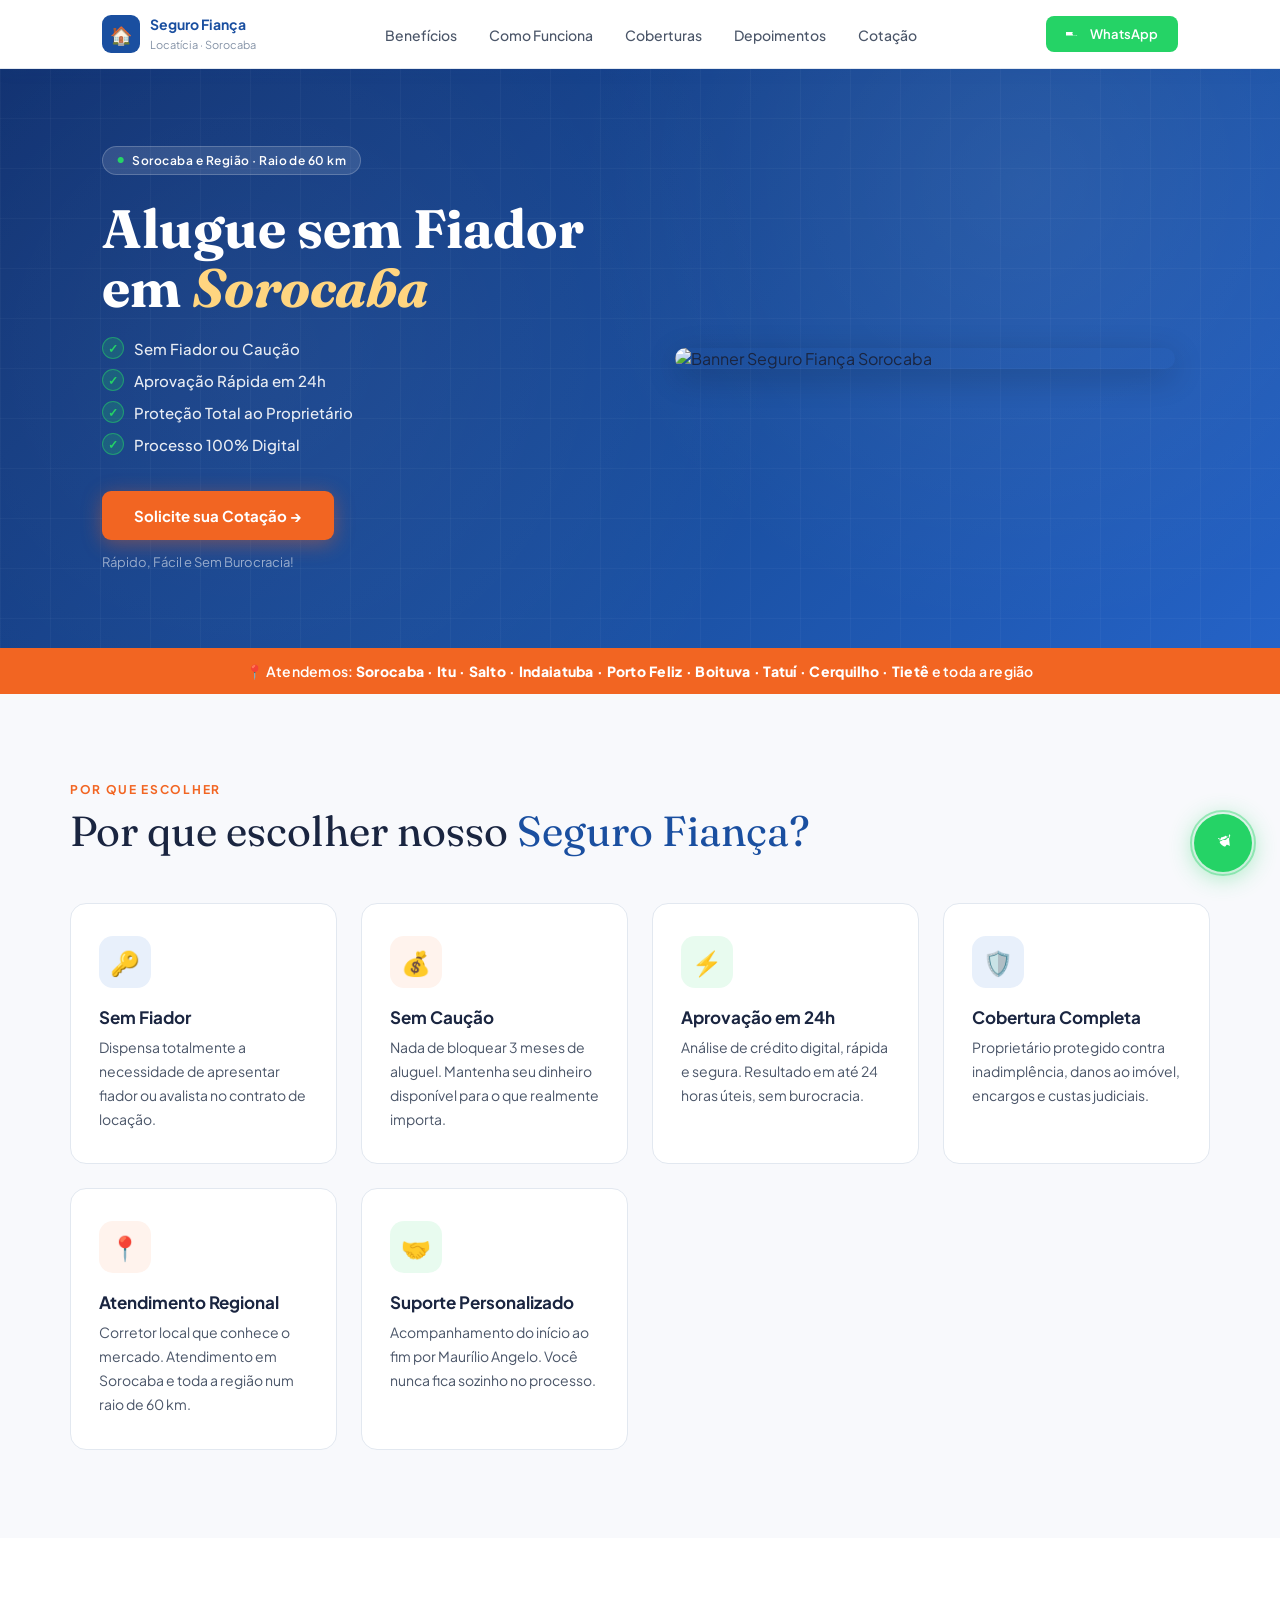
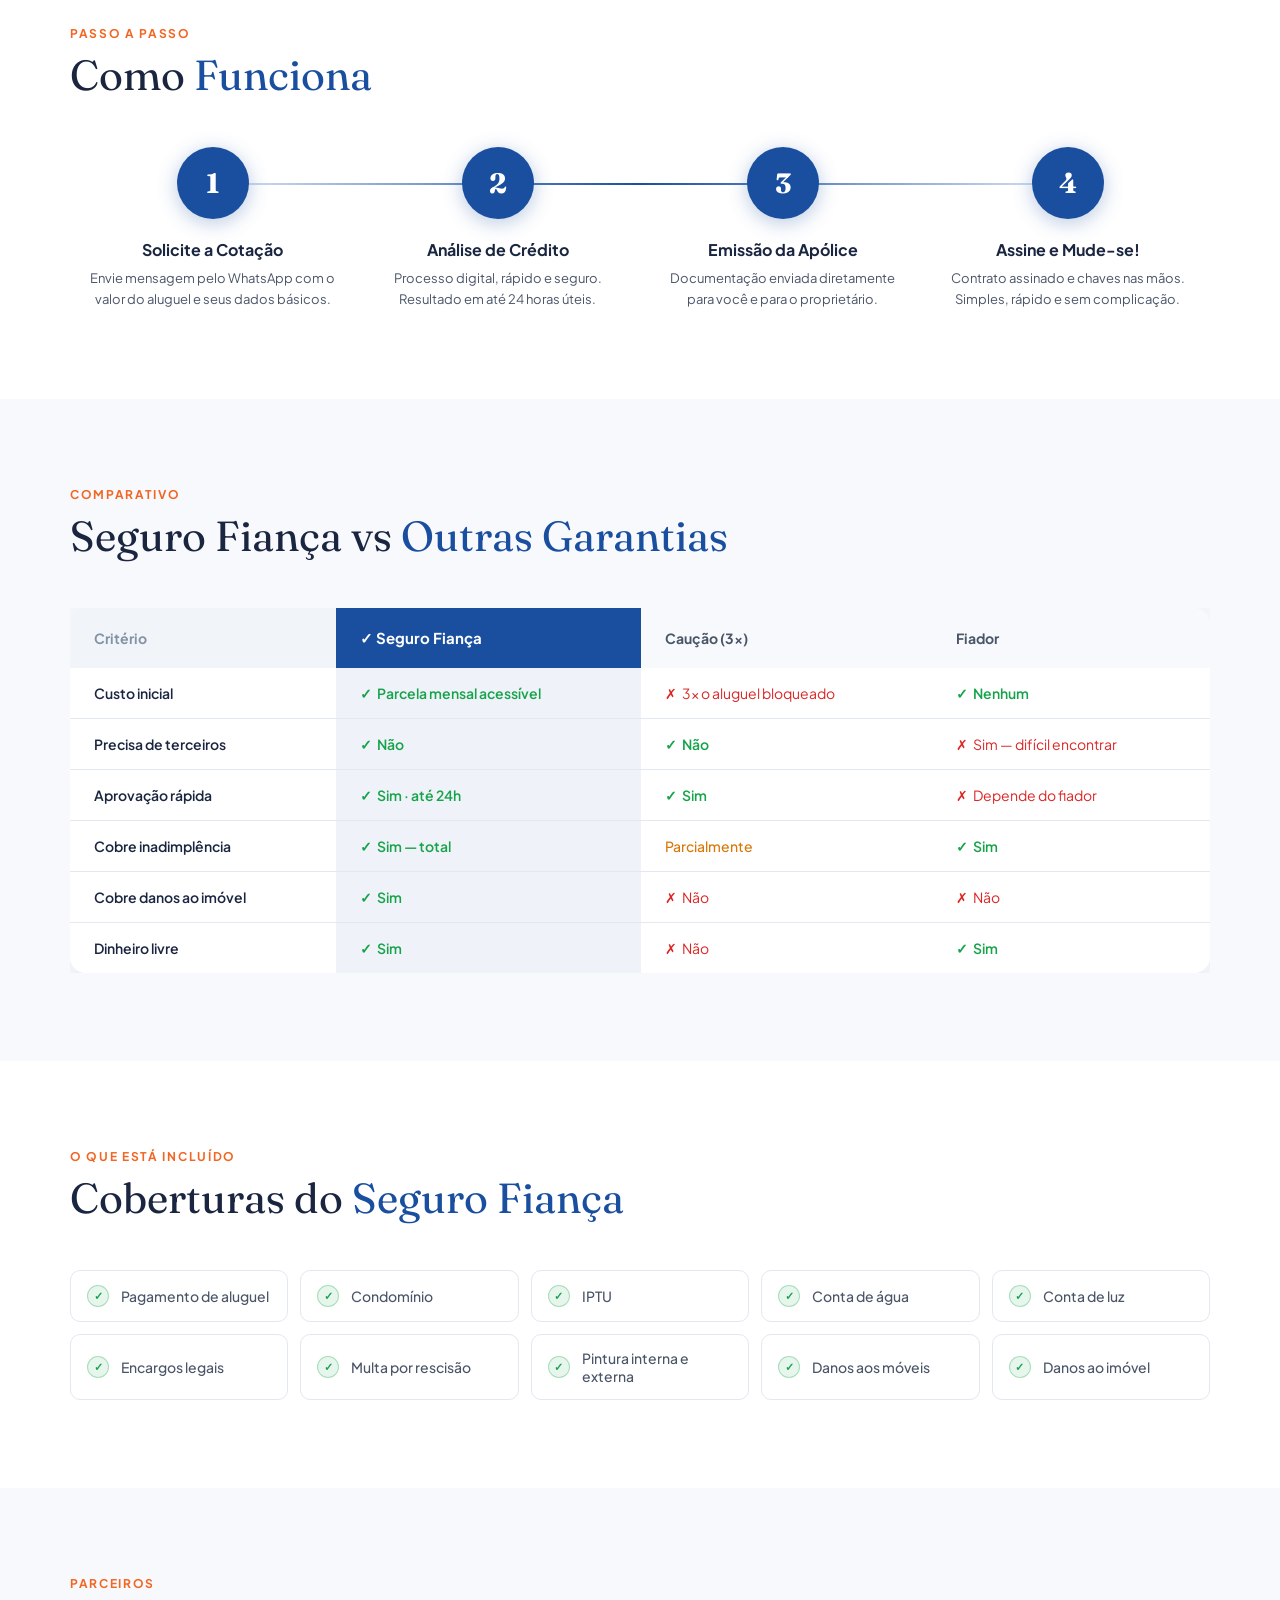
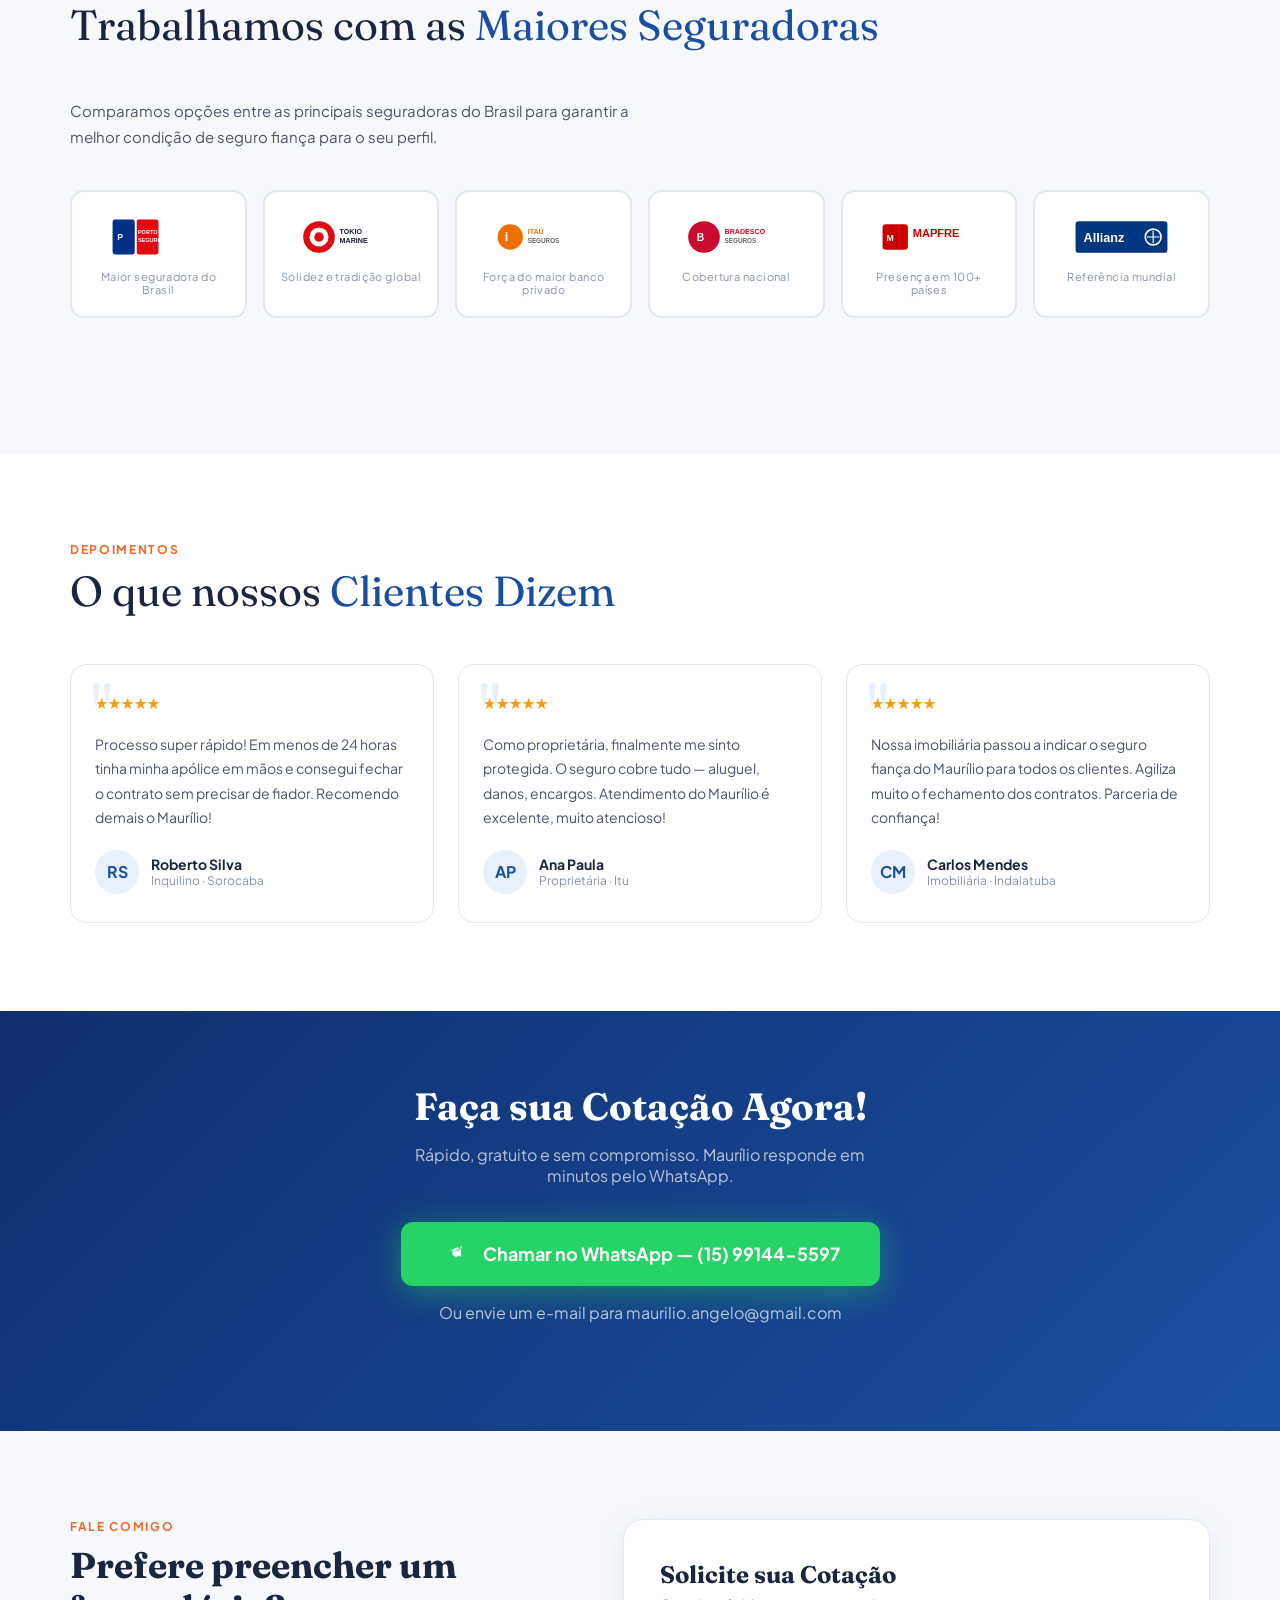
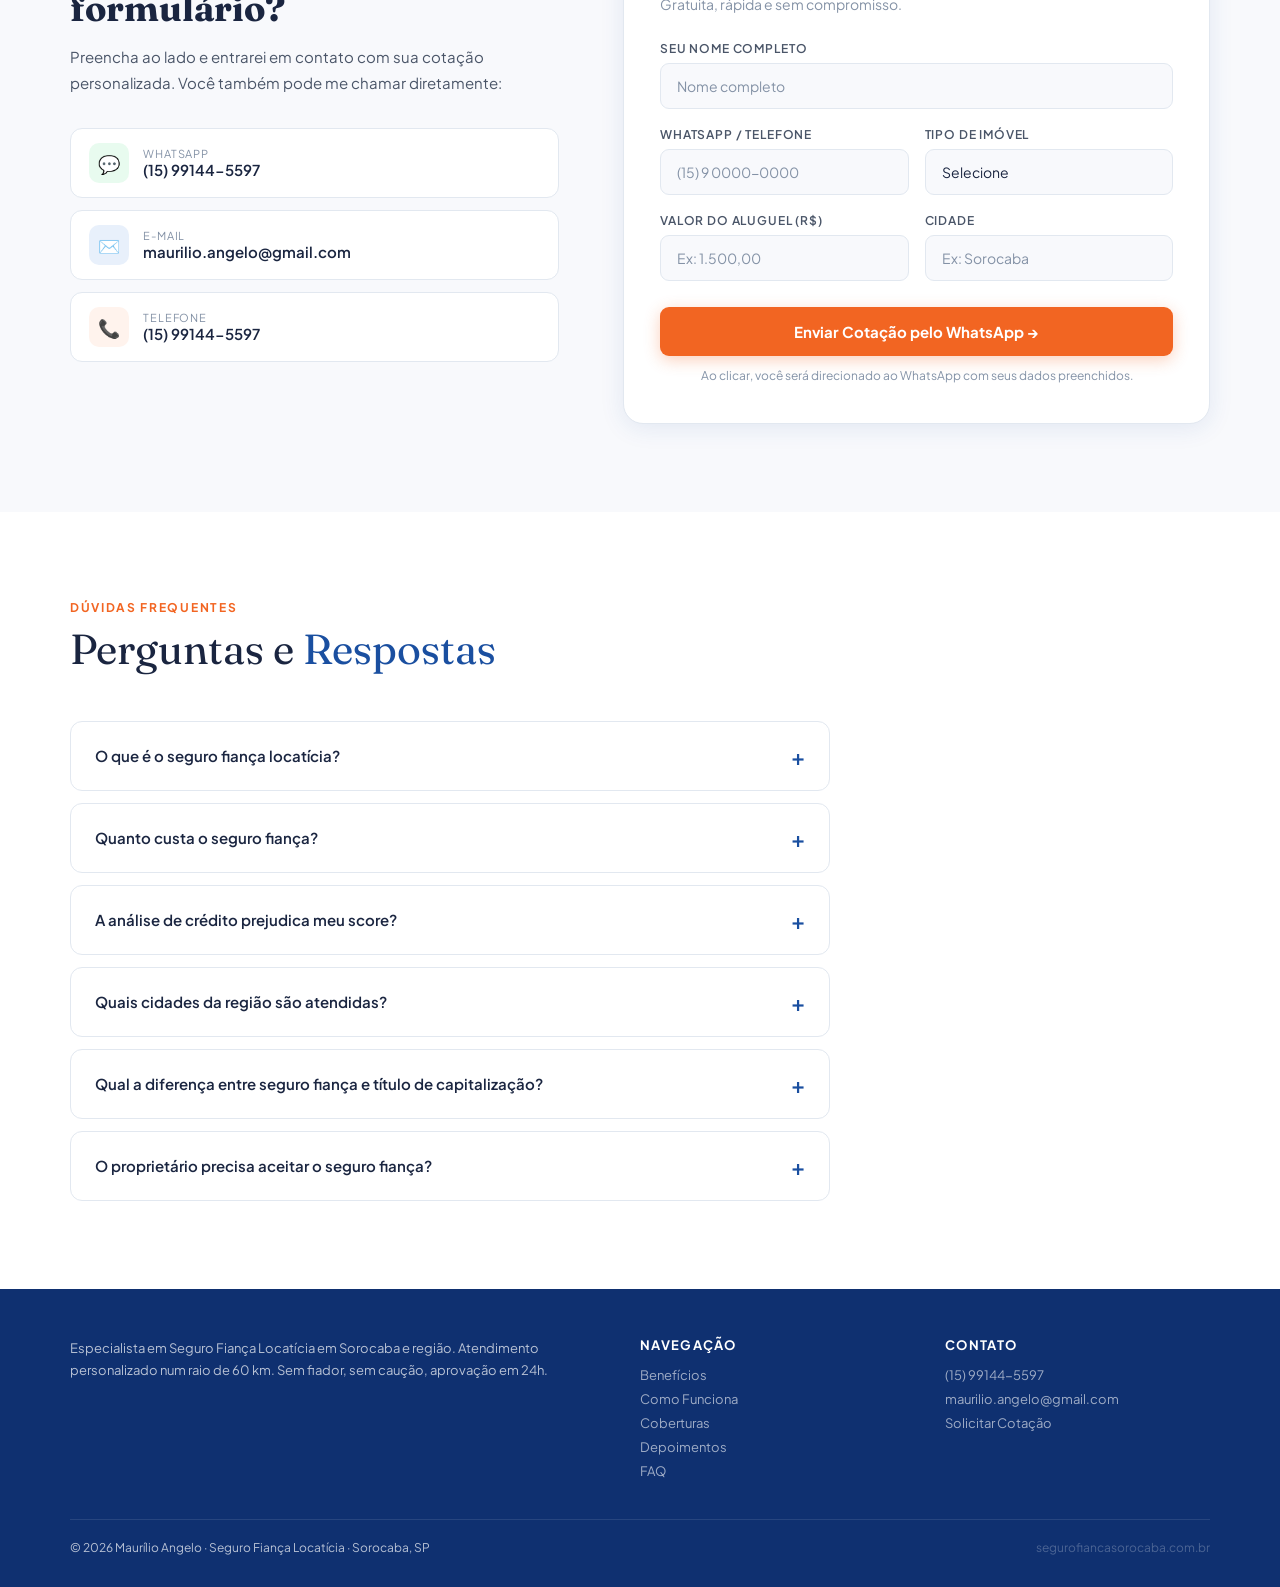
==== commit ed39ae16: "Adicionar imagem do banner no topo da página (hero section)" ====
--- a/index.html
+++ b/index.html
@@ -92,6 +92,12 @@
       display: grid; grid-template-columns: 1fr 1fr; gap: 64px;
       align-items: center; position: relative; z-index: 2; width: 100%;
     }
+    .hero-banner-img {
+      width: 100%; max-width: 500px; margin: 0 auto;
+      border-radius: 12px; box-shadow: 0 8px 32px rgba(0,0,0,0.2);
+      animation: slideInRight 0.8s ease;
+    }
+    @keyframes slideInRight { from { opacity: 0; transform: translateX(40px); } to { opacity: 1; transform: translateX(0); } }
     .hero-badge {
       display: inline-flex; align-items: center; gap: 8px;
       background: rgba(255,255,255,0.12); border: 1px solid rgba(255,255,255,0.2);
@@ -363,7 +369,7 @@
 
     /* ── FOOTER ── */
     footer { background: var(--blue-dark); color: rgba(255,255,255,0.7); padding: 48px 32px 32px; }
-    .footer-inner { max-width: 1140px; margin: 0 auto; display: grid; grid-template-columns: 2fr 1fr 1fr; gap: 40px; padding-bottom: 32px; border-bottom: 1px solid rgba(255,255,255,0.1); margin-bottom: 24px; }
+    .footer-inner { max-width: 1140px; margin: 0 auto; display: grid; grid-template-columns: 2fr 1fr 1fr; gap: 40px; padding-bottom: 32px; border-bottom: 1px solid rgba(255,255,255,0.1); margin-bottom: 20px; }
     .footer-brand strong { display: block; font-family: 'Fraunces', serif; font-size: 20px; color: #fff; margin-bottom: 8px; }
     .footer-brand p { font-size: 13px; line-height: 1.7; }
     .footer-col h4 { font-size: 13px; font-weight: 700; color: #fff; text-transform: uppercase; letter-spacing: 0.1em; margin-bottom: 14px; }
@@ -434,7 +440,7 @@
       <li><a href="#cotacao">Cotação</a></li>
     </ul>
     <a href="https://wa.me/5515991445597?text=Olá! Quero uma cotação de seguro fiança." class="nav-wa" target="_blank">
-      <svg viewBox="0 0 24 24"><path d="M17.472 14.382c-.297-.149-1.758-.867-2.03-.967-.273-.099-.471-.148-.67.15-.197.297-.767.966-.94 1.164-.173.199-.347.223-.644.075-.297-.15-1.255-.463-2.39-1.475-.883-.788-1.48-1.761-1.653-2.059-.173-.297-.018-.458.13-.606.134-.133.298-.347.446-.52.149-.174.198-.298.298-.497.099-.198.05-.371-.025-.52-.075-.149-.669-1.612-.916-2.207-.242-.579-.487-.5-.669-.51-.173-.008-.371-.01-.57-.01-.198 0-.52.074-.792.372-.272.297-1.04 1.016-1.04 2.479 0 1.462 1.065 2.875 1.213 3.074.149.198 2.096 3.2 5.077 4.487.709.306 1.262.489 1.694.625.712.227 1.36.195 1.871.118.571-.085 1.758-.719 2.006-1.413.248-.694.248-1.289.173-1.413-.074-.124-.272-.198-.57-.347m-5.421 7.403h-.004a9.87 9.87 0 01-5.031-1.378l-.361-.214-3.741.982.998-3.648-.235-.374a9.86 9.86 0 01-1.51-5.26c.001-5.45 4.436-9.884 9.888-9.884 2.64 0 5.122 1.03 6.988 2.898a9.825 9.825 0 012.893 6.994c-.003 5.45-4.437 9.884-9.885 9.884m8.413-18.297A11.815 11.815 0 0012.05 0C5.495 0 .16 5.335.157 11.892c0 2.096.547 4.142 1.588 5.945L.057 24l6.305-1.654a11.882 11.882 0 005.683 1.448h.005c6.554 0 11.89-5.335 11.893-11.893a11.821 11.821 0 00-3.48-8.413z"/></svg>
+      <svg viewBox="0 0 24 24"><path d="M17.472 14.382c-.297-.149-1.758-.867-2.03-.967-.273-.099-.471-.148-.67.15-.197.297-.767.966-.94 1.164-.173.199-.347.223-.644.075-.297-.15-1.255-.463-2.39-1.475-.704-.607-1.228-1.375-1.372-1.676-.144-.301-.003-.465.107-.617.108-.14.264-.35.394-.523.14-.203.196-.336.295-.561.099-.225.049-.426-.025-.597-.074-.17-.67-1.614-918-.223-.298-.45-.606-.561-.93-.093-.33-.31-.357-.67-.36-.36-.002-.69.01-1.053.306-.363.297-.379.775.087 1.528.465.75 1.232 1.544 1.404 1.869.173.325.288 1.018.168 1.611-.12.593-.64 1.054-1.196 1.238-.556.184-1.235.159-1.834-.099-.599-.257-.99-.688-1.234-1.165-.244-.476-.327-1.004-.16-1.501.167-.497.653-.87 1.152-1.047.499-.176.984-.148 1.463.066.48.214.83.615 1.08 1.086.25.47.365.988.297 1.5-.068.512-.327.972-.745 1.322-.418.35-.977.564-1.545.608-.568.044-1.144-.065-1.649-.365-.505-.3-.904-.81-1.13-1.4-.226-.59-.229-1.244-.008-1.834.22-.59.72-1.087 1.32-1.326.6-.238 1.268-.2 1.87.107.602.307 1.09.892 1.305 1.58.215.688.158 1.43-.167 2.063-.325.632-.973 1.118-1.68 1.29-.707.17-1.47.017-2.095-.448-.625-.465-1.048-1.217-1.165-2.01-.116-.793.073-1.605.588-2.293.515-.688 1.351-1.187 2.247-1.397.896-.21 1.858-.077 2.678.367.82.444 1.457 1.224 1.793 2.147.336.923.329 1.946.018 2.886-.31.94-.975 1.767-1.841 2.333-.866.566-1.936.851-3.04.81-1.104-.04-2.174-.47-3.029-1.202-.854-.733-1.448-1.759-1.702-2.893z"/></svg>
       WhatsApp
     </a>
     <div class="hamburger" onclick="toggleMenu()"><span></span><span></span><span></span></div>
@@ -470,24 +476,8 @@
       </div>
       <p class="hero-tagline fade-up d4">Rápido, Fácil e Sem Burocracia!</p>
     </div>
-    <div class="hero-card fade-up d3">
-      <div class="hero-card-label">Por que escolher o Seguro Fiança?</div>
-      <div class="hero-stat">
-        <div class="hero-stat-num">24<small style="font-size:22px;font-family:'Plus Jakarta Sans',sans-serif;font-weight:600;">h</small></div>
-        <div class="hero-stat-desc">Aprovação em até 24 horas úteis</div>
-      </div>
-      <div class="hero-divider"></div>
-      <div class="hero-stat">
-        <div class="hero-stat-num">60<small style="font-size:22px;font-family:'Plus Jakarta Sans',sans-serif;font-weight:600;">km</small></div>
-        <div class="hero-stat-desc">Raio de atendimento em toda a região</div>
-      </div>
-      <div class="hero-divider"></div>
-      <ul class="hero-card-list">
-        <li>Maurílio Angelo — Corretor Especialista</li>
-        <li>Porto Seguro · Tokio · Itaú · Bradesco</li>
-        <li>Atendimento personalizado via WhatsApp</li>
-        <li>(15) 99144-5597</li>
-      </ul>
+    <div class="hero-banner-img fade-up d3">
+      <img src="imagens/banner.jpeg" alt="Banner Seguro Fiança Sorocaba" style="width: 100%; height: auto; border-radius: 12px; display: block;">
     </div>
   </div>
 </section>
@@ -776,7 +766,7 @@
   <h2>Faça sua Cotação Agora!</h2>
   <p>Rápido, gratuito e sem compromisso. Maurílio responde em minutos pelo WhatsApp.</p>
   <a href="https://wa.me/5515991445597?text=Olá! Quero fazer minha cotação de seguro fiança agora." class="wa-big-btn" target="_blank">
-    <svg viewBox="0 0 24 24"><path d="M17.472 14.382c-.297-.149-1.758-.867-2.03-.967-.273-.099-.471-.148-.67.15-.197.297-.767.966-.94 1.164-.173.199-.347.223-.644.075-.297-.15-1.255-.463-2.39-1.475-.883-.788-1.48-1.761-1.653-2.059-.173-.297-.018-.458.13-.606.134-.133.298-.347.446-.52.149-.174.198-.298.298-.497.099-.198.05-.371-.025-.52-.075-.149-.669-1.612-.916-2.207-.242-.579-.487-.5-.669-.51-.173-.008-.371-.01-.57-.01-.198 0-.52.074-.792.372-.272.297-1.04 1.016-1.04 2.479 0 1.462 1.065 2.875 1.213 3.074.149.198 2.096 3.2 5.077 4.487.709.306 1.262.489 1.694.625.712.227 1.36.195 1.871.118.571-.085 1.758-.719 2.006-1.413.248-.694.248-1.289.173-1.413-.074-.124-.272-.198-.57-.347m-5.421 7.403h-.004a9.87 9.87 0 01-5.031-1.378l-.361-.214-3.741.982.998-3.648-.235-.374a9.86 9.86 0 01-1.51-5.26c.001-5.45 4.436-9.884 9.888-9.884 2.64 0 5.122 1.03 6.988 2.898a9.825 9.825 0 012.893 6.994c-.003 5.45-4.437 9.884-9.885 9.884m8.413-18.297A11.815 11.815 0 0012.05 0C5.495 0 .16 5.335.157 11.892c0 2.096.547 4.142 1.588 5.945L.057 24l6.305-1.654a11.882 11.882 0 005.683 1.448h.005c6.554 0 11.89-5.335 11.893-11.893a11.821 11.821 0 00-3.48-8.413z"/></svg>
+    <svg viewBox="0 0 24 24"><path d="M17.472 14.382c-.297-.149-1.758-.867-2.03-.967-.273-.099-.471-.148-.67.15-.197.297-.767.966-.94 1.164-.173.199-.347.223-.644.075-.297-.15-1.255-.463-2.39-1.475-.704-.607-1.228-1.375-1.372-1.676-.144-.301-.003-.465.107-.617.108-.14.264-.35.394-.523.14-.203.196-.336.295-.561.099-.225.049-.426-.025-.597-.074-.17-.67-1.614-.918-.223-.298-.45-.606-.561-.93-.093-.33-.31-.357-.67-.36-.36-.002-.69.01-1.053.306-.363.297-.379.775.087 1.528.465.75 1.232 1.544 1.404 1.869.173.325.288 1.018.168 1.611-.12.593-.64 1.054-1.196 1.238-.556.184-1.235.159-1.834-.099-.599-.257-.99-.688-1.234-1.165-.244-.476-.327-1.004-.16-1.501.167-.497.653-.87 1.152-1.047.499-.176.984-.148 1.463.066.48.214.83.615 1.08 1.086.25.47.365.988.297 1.5-.068.512-.327.972-.745 1.322-.418.35-.977.564-1.545.608-.568.044-1.144-.065-1.649-.365-.505-.3-.904-.81-1.13-1.4-.226-.59-.229-1.244-.008-1.834.22-.59.72-1.087 1.32-1.326.6-.238 1.268-.2 1.87.107.602.307 1.09.892 1.305 1.58.215.688.158 1.43-.167 2.063-.325.632-.973 1.118-1.68 1.29-.707.17-1.47.017-2.095-.448-.625-.465-1.048-1.217-1.165-2.01-.116-.793.073-1.605.588-2.293.515-.688 1.351-1.187 2.247-1.397.896-.21 1.858-.077 2.678.367.82.444 1.457 1.224 1.793 2.147.336.923.329 1.946.018 2.886-.31.94-.975 1.767-1.841 2.333-.866.566-1.936.851-3.04.81-1.104-.04-2.174-.47-3.029-1.202-.854-.733-1.448-1.759-1.702-2.893z"/></svg>
     Chamar no WhatsApp — (15) 99144-5597
   </a>
   <p class="wa-note">Ou envie um e-mail para maurilio.angelo@gmail.com</p>
@@ -862,11 +852,11 @@
     <div class="faq-list">
       <div class="faq-item">
         <button class="faq-q" onclick="toggleFaq(this)">O que é o seguro fiança locatícia?</button>
-        <div class="faq-a">O seguro fiança é uma modalidade de garantia locatícia em que uma seguradora garante ao proprietário o pagamento do aluguel e encargos caso o inquilino não cumpra as obrigações. Substitui completamente o fiador e o depósito caução.</div>
+        <div class="faq-a">O seguro fiança é uma modalidade de garantia locatícia em que uma seguradora garante ao proprietário o pagamento do aluguel e encargos caso o inquilino não cumpra suas obrigações.</div>
       </div>
       <div class="faq-item">
         <button class="faq-q" onclick="toggleFaq(this)">Quanto custa o seguro fiança?</button>
-        <div class="faq-a">O valor varia conforme o aluguel e o perfil de crédito. Em geral, representa entre 8% e 15% do valor anual do aluguel, pago em parcelas mensais. Para um aluguel de R$1.000/mês, o custo total fica em torno de R$1.500/ano — muito menor que os R$12.000 de um título de capitalização.</div>
+        <div class="faq-a">O valor varia conforme o aluguel e o perfil de crédito. Em geral, representa entre 8% e 15% do valor anual do aluguel, pago em parcelas mensais. Para um aluguel de R$1.500, fica em torno de R$100 a R$180 por mês.</div>
       </div>
       <div class="faq-item">
         <button class="faq-q" onclick="toggleFaq(this)">A análise de crédito prejudica meu score?</button>
@@ -878,11 +868,11 @@
       </div>
       <div class="faq-item">
         <button class="faq-q" onclick="toggleFaq(this)">Qual a diferença entre seguro fiança e título de capitalização?</button>
-        <div class="faq-a">No seguro fiança você paga uma parcela anual acessível. No título de capitalização, é preciso desembolsar o valor total de uma só vez — cerca de 12x o aluguel. Além disso, o seguro fiança oferece cobertura completa contra inadimplência, danos ao imóvel, encargos e custas judiciais.</div>
+        <div class="faq-a">No seguro fiança você paga uma parcela anual acessível. No título de capitalização, é preciso desembolsar o valor total de uma só vez — cerca de 12x o aluguel — o que deixa a opção bem mais cara.</div>
       </div>
       <div class="faq-item">
         <button class="faq-q" onclick="toggleFaq(this)">O proprietário precisa aceitar o seguro fiança?</button>
-        <div class="faq-a">Pela Lei do Inquilinato (Lei 8.245/91), o proprietário pode escolher a modalidade de garantia. O seguro fiança é amplamente aceito pois oferece proteção superior à caução tradicional. Em caso de dúvida, Maurílio pode ajudar a apresentar as vantagens ao proprietário ou imobiliária.</div>
+        <div class="faq-a">Pela Lei do Inquilinato (Lei 8.245/91), o proprietário pode escolher a modalidade de garantia. O seguro fiança é amplamente aceito pois oferece proteção superior às outras opções.</div>
       </div>
     </div>
   </div>
@@ -918,7 +908,7 @@
 <!-- WA FLOAT -->
 <a href="https://wa.me/5515991445597?text=Olá! Quero uma cotação de seguro fiança." class="wa-float" target="_blank">
   <div class="wa-pulse"></div>
-  <svg viewBox="0 0 24 24"><path d="M17.472 14.382c-.297-.149-1.758-.867-2.03-.967-.273-.099-.471-.148-.67.15-.197.297-.767.966-.94 1.164-.173.199-.347.223-.644.075-.297-.15-1.255-.463-2.39-1.475-.883-.788-1.48-1.761-1.653-2.059-.173-.297-.018-.458.13-.606.134-.133.298-.347.446-.52.149-.174.198-.298.298-.497.099-.198.05-.371-.025-.52-.075-.149-.669-1.612-.916-2.207-.242-.579-.487-.5-.669-.51-.173-.008-.371-.01-.57-.01-.198 0-.52.074-.792.372-.272.297-1.04 1.016-1.04 2.479 0 1.462 1.065 2.875 1.213 3.074.149.198 2.096 3.2 5.077 4.487.709.306 1.262.489 1.694.625.712.227 1.36.195 1.871.118.571-.085 1.758-.719 2.006-1.413.248-.694.248-1.289.173-1.413-.074-.124-.272-.198-.57-.347m-5.421 7.403h-.004a9.87 9.87 0 01-5.031-1.378l-.361-.214-3.741.982.998-3.648-.235-.374a9.86 9.86 0 01-1.51-5.26c.001-5.45 4.436-9.884 9.888-9.884 2.64 0 5.122 1.03 6.988 2.898a9.825 9.825 0 012.893 6.994c-.003 5.45-4.437 9.884-9.885 9.884m8.413-18.297A11.815 11.815 0 0012.05 0C5.495 0 .16 5.335.157 11.892c0 2.096.547 4.142 1.588 5.945L.057 24l6.305-1.654a11.882 11.882 0 005.683 1.448h.005c6.554 0 11.89-5.335 11.893-11.893a11.821 11.821 0 00-3.48-8.413z"/></svg>
+  <svg viewBox="0 0 24 24"><path d="M17.472 14.382c-.297-.149-1.758-.867-2.03-.967-.273-.099-.471-.148-.67.15-.197.297-.767.966-.94 1.164-.173.199-.347.223-.644.075-.297-.15-1.255-.463-2.39-1.475-.704-.607-1.228-1.375-1.372-1.676-.144-.301-.003-.465.107-.617.108-.14.264-.35.394-.523.14-.203.196-.336.295-.561.099-.225.049-.426-.025-.597-.074-.17-.67-1.614-.918-.223-.298-.45-.606-.561-.93-.093-.33-.31-.357-.67-.36-.36-.002-.69.01-1.053.306-.363.297-.379.775.087 1.528.465.75 1.232 1.544 1.404 1.869.173.325.288 1.018.168 1.611-.12.593-.64 1.054-1.196 1.238-.556.184-1.235.159-1.834-.099-.599-.257-.99-.688-1.234-1.165-.244-.476-.327-1.004-.16-1.501.167-.497.653-.87 1.152-1.047.499-.176.984-.148 1.463.066.48.214.83.615 1.08 1.086.25.47.365.988.297 1.5-.068.512-.327.972-.745 1.322-.418.35-.977.564-1.545.608-.568.044-1.144-.065-1.649-.365-.505-.3-.904-.81-1.13-1.4-.226-.59-.229-1.244-.008-1.834.22-.59.72-1.087 1.32-1.326.6-.238 1.268-.2 1.87.107.602.307 1.09.892 1.305 1.58.215.688.158 1.43-.167 2.063-.325.632-.973 1.118-1.68 1.29-.707.17-1.47.017-2.095-.448-.625-.465-1.048-1.217-1.165-2.01-.116-.793.073-1.605.588-2.293.515-.688 1.351-1.187 2.247-1.397.896-.21 1.858-.077 2.678.367.82.444 1.457 1.224 1.793 2.147.336.923.329 1.946.018 2.886-.31.94-.975 1.767-1.841 2.333-.866.566-1.936.851-3.04.81-1.104-.04-2.174-.47-3.029-1.202-.854-.733-1.448-1.759-1.702-2.893z"/></svg>
 </a>
 
 <script>
@@ -941,8 +931,3 @@
 </script>
 </body>
 </html>
-<!-- Rodapé -->
-<footer id="contato">
-  <p>© 2026 Maurílio Angelo · CRECI/SP 103.079 · Sorocaba e Região</p>
-  <p><a href="politica-privacidade.html">Política de Privacidade</a></p>
-</footer>
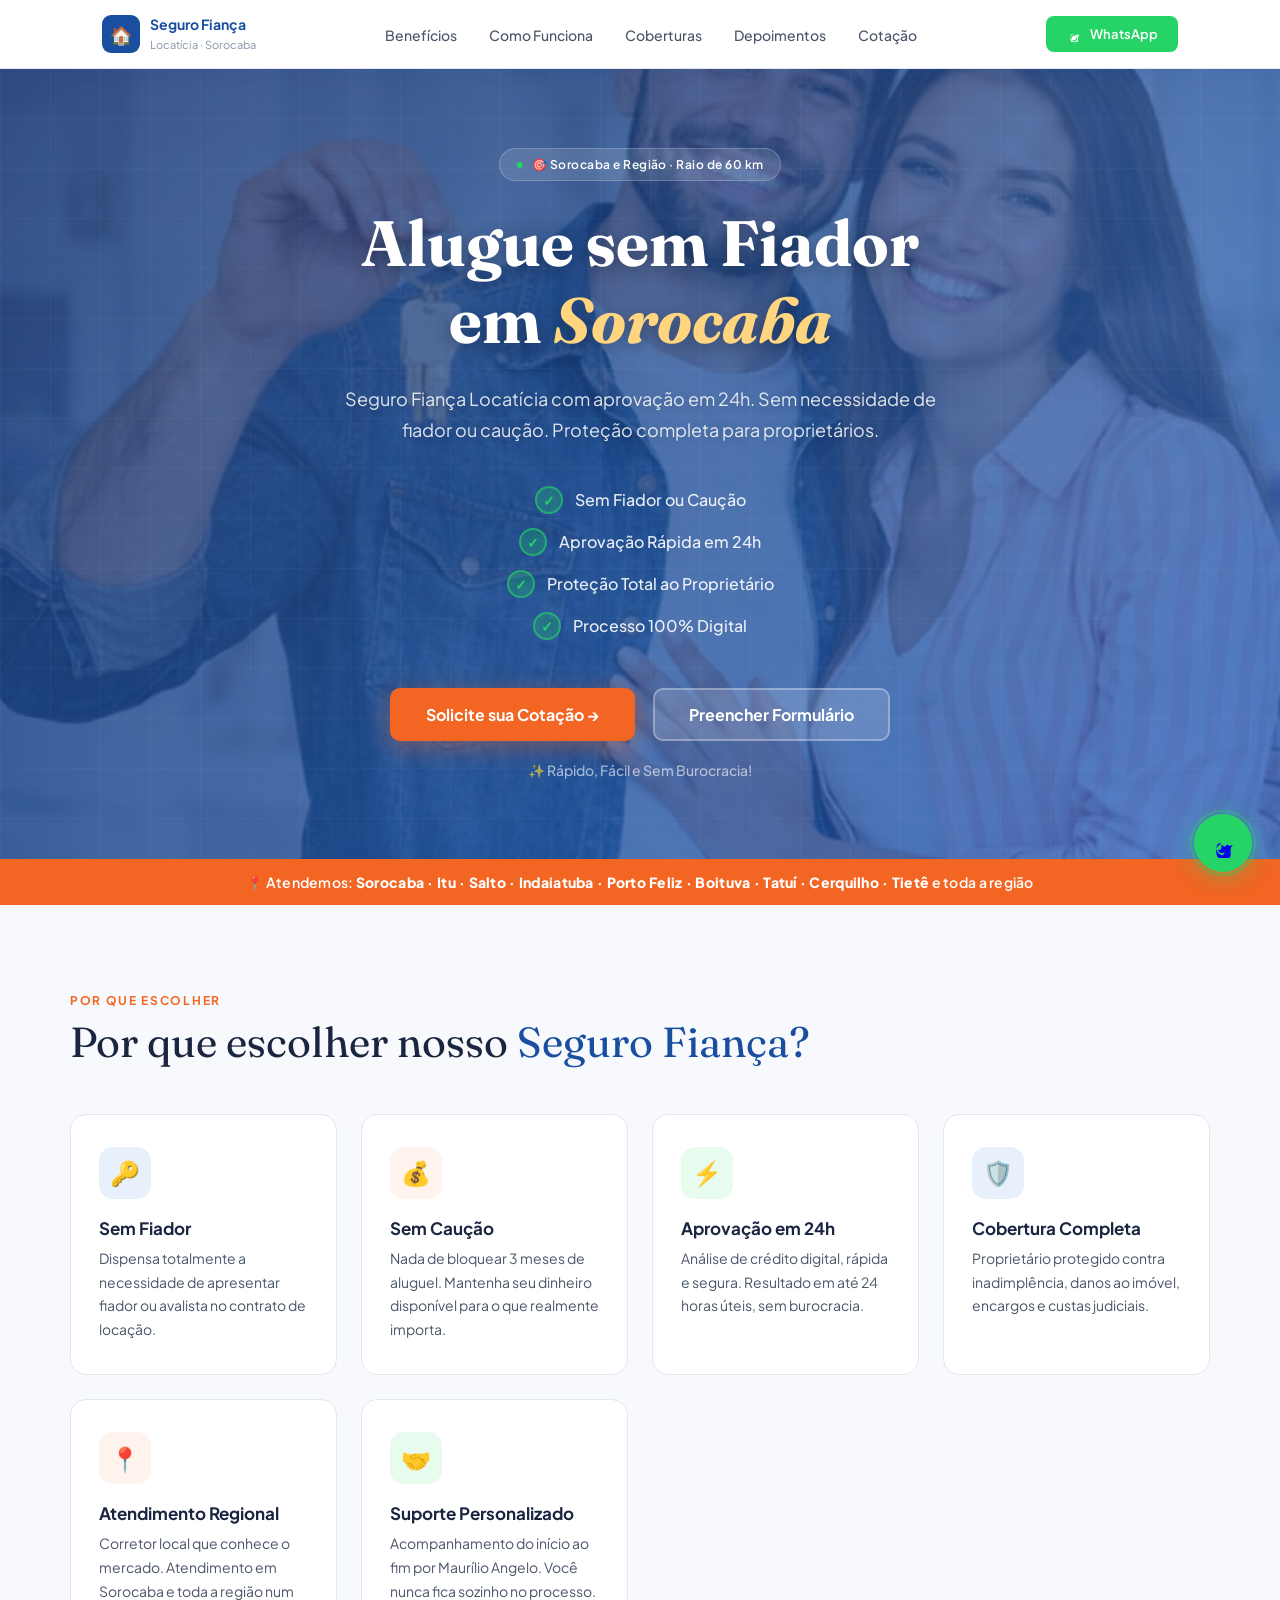
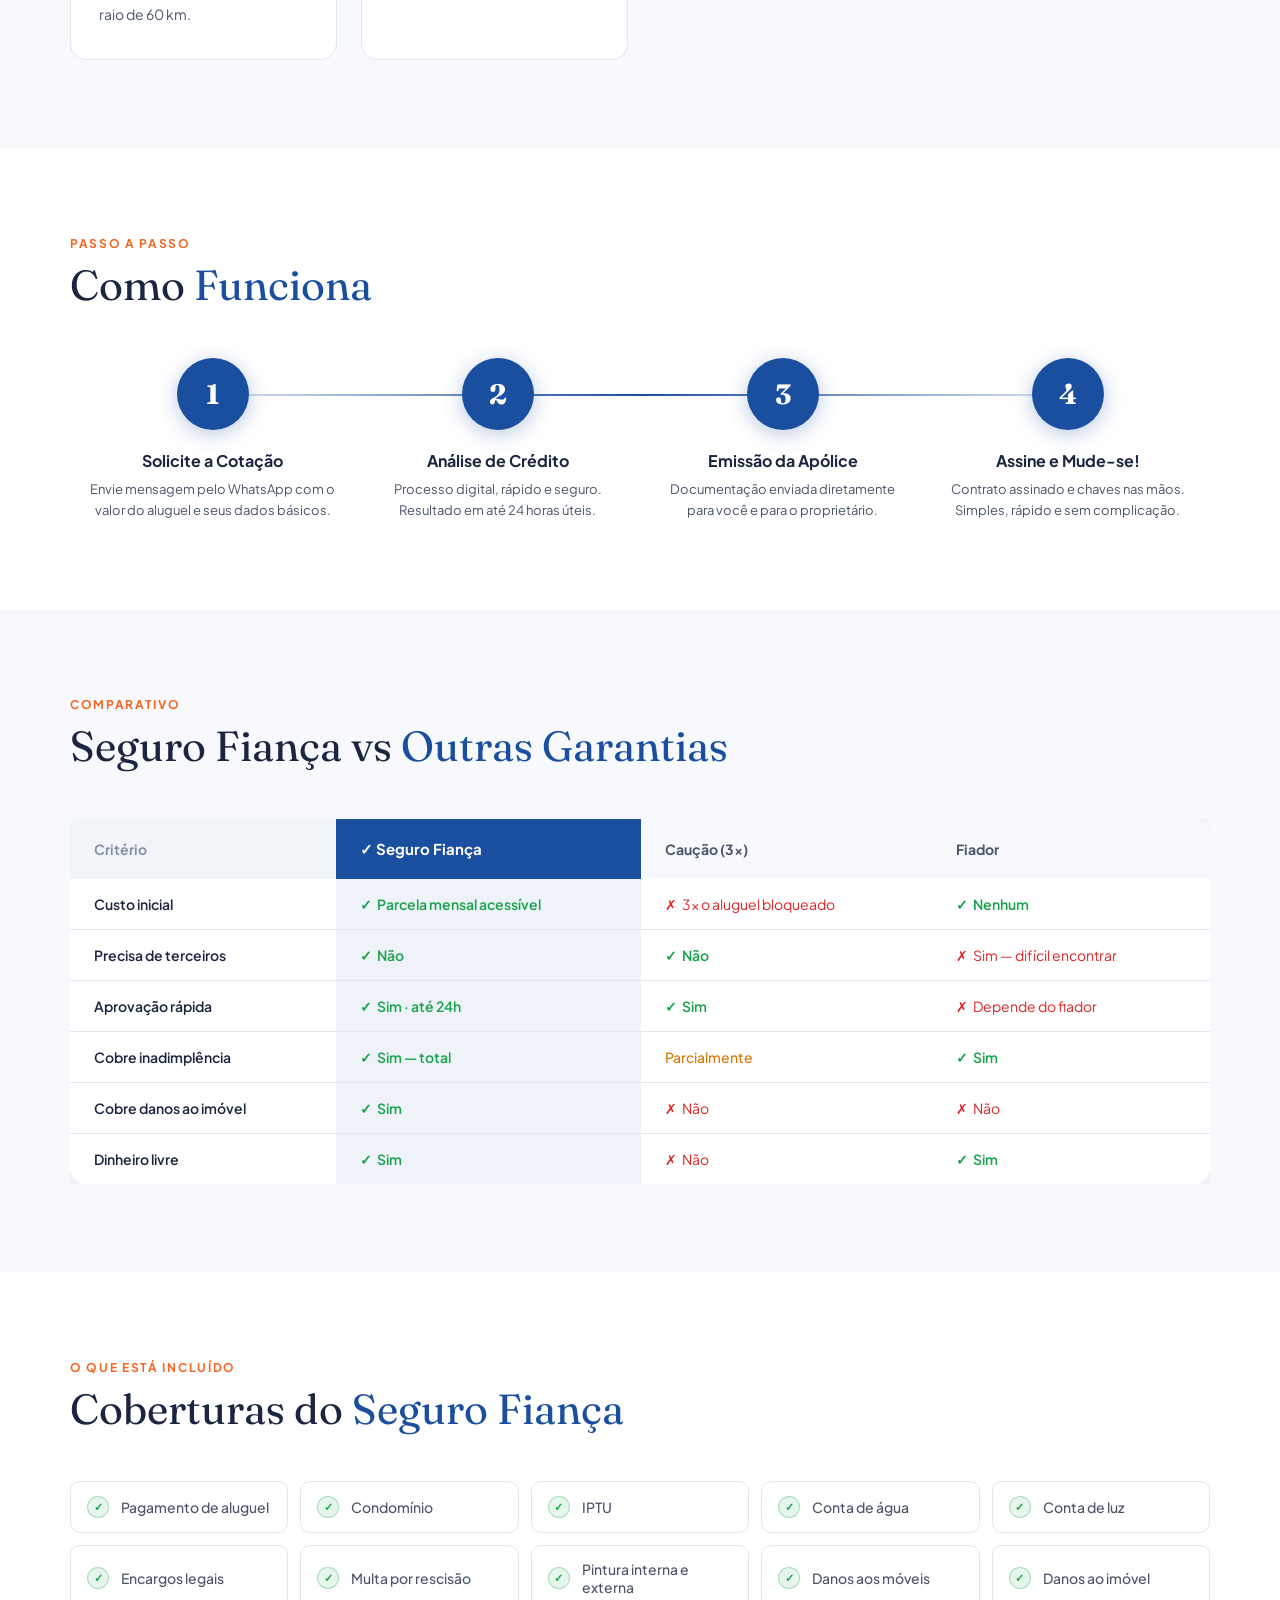
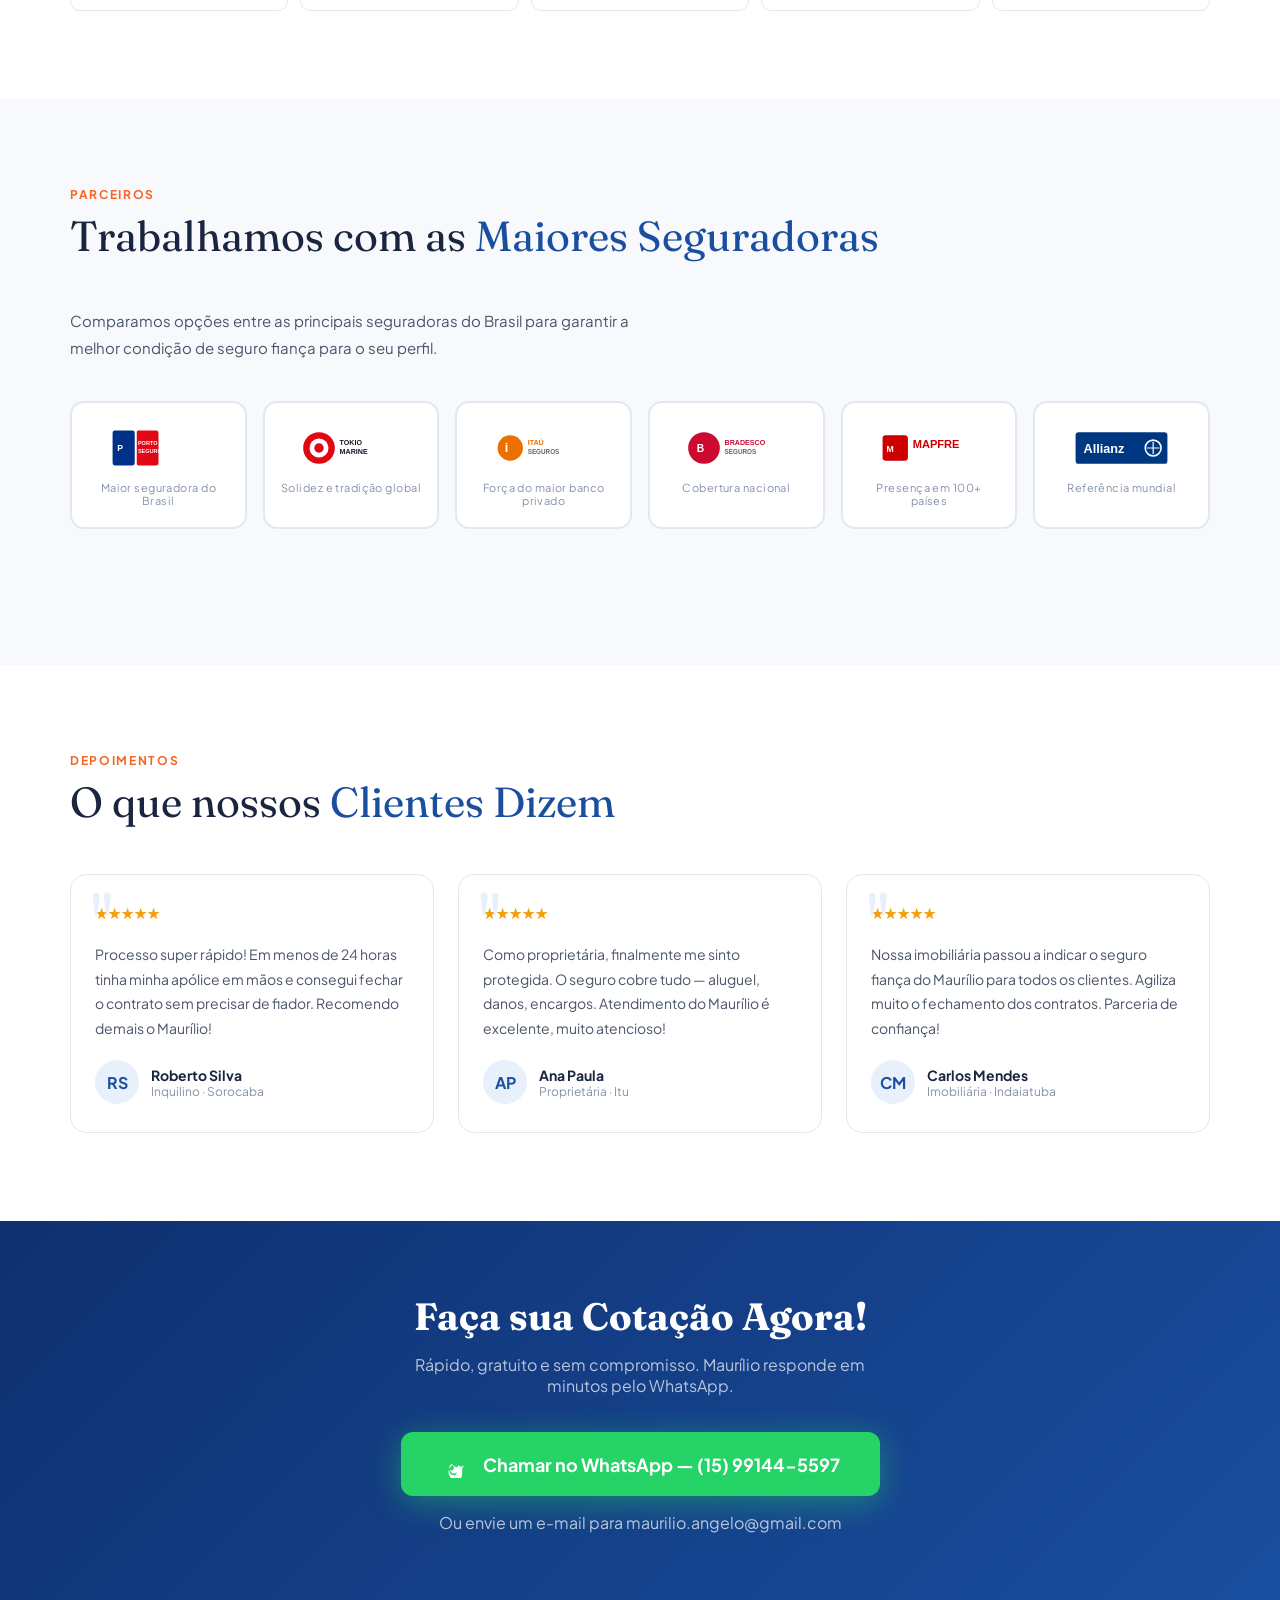
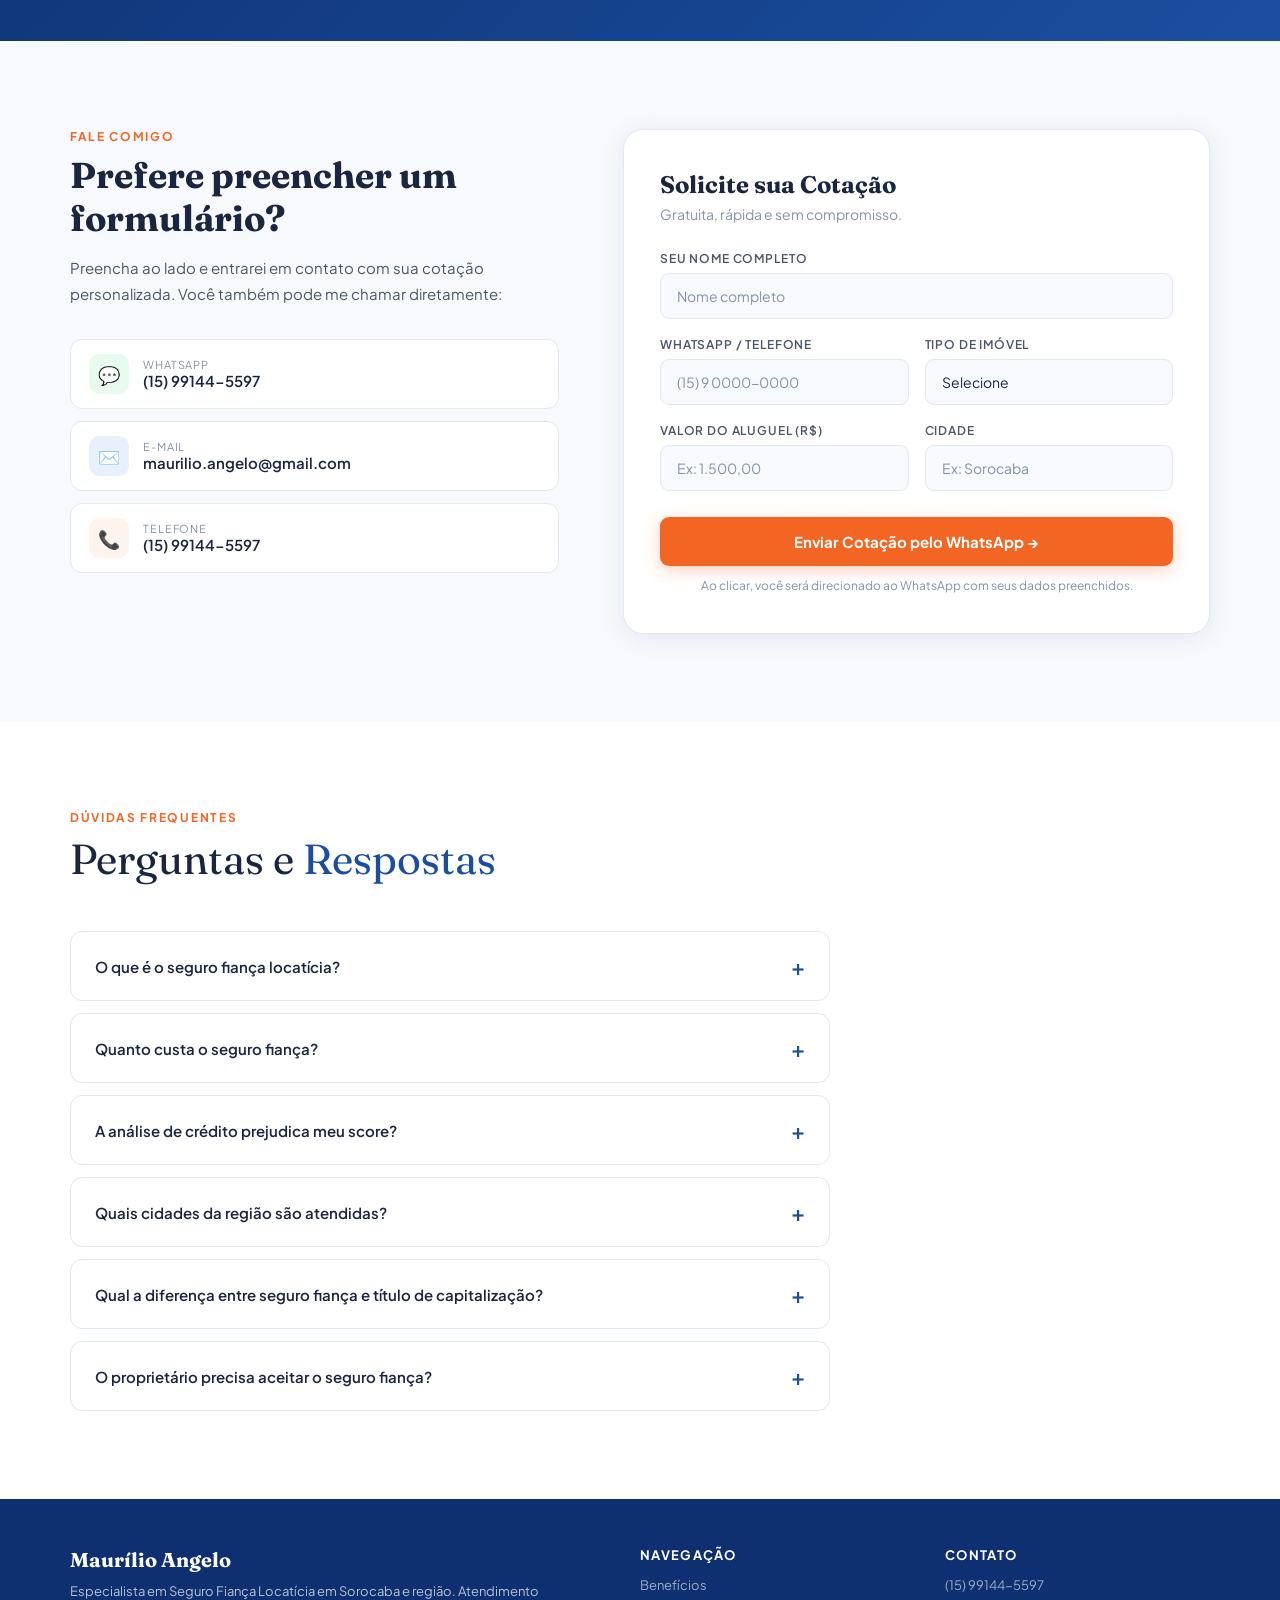
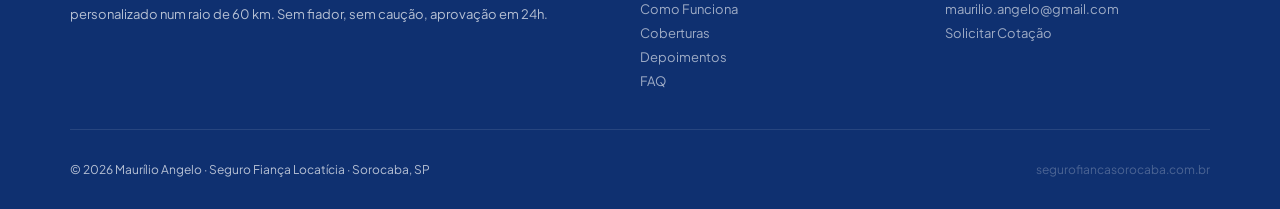
==== commit f428a281: "✨ Hero banner completo com imagem banner.jpeg.png integrada - Hero completo com imagem de fundo e ov" ====
--- a/index.html
+++ b/index.html
@@ -71,84 +71,96 @@
     /* ── HERO ── */
     .hero {
       margin-top: 68px;
-      background: linear-gradient(135deg, var(--blue-dark) 0%, var(--blue) 60%, #2563c7 100%);
+      background: linear-gradient(135deg, rgba(15,48,112,0.75) 0%, rgba(26,79,160,0.75) 60%, rgba(37,99,199,0.75) 100%), 
+                  url('banner.jpeg.png') no-repeat center center;
+      background-size: cover;
+      background-attachment: fixed;
       position: relative; overflow: hidden;
-      min-height: 580px;
+      min-height: 700px;
       display: flex; align-items: center;
     }
-    .hero-pattern {
-      position: absolute; inset: 0;
-      background-image: radial-gradient(circle at 20% 50%, rgba(255,255,255,0.05) 0%, transparent 50%),
-        radial-gradient(circle at 80% 20%, rgba(255,255,255,0.07) 0%, transparent 40%);
-    }
-    .hero-grid {
-      position: absolute; inset: 0;
-      background-image: linear-gradient(rgba(255,255,255,0.03) 1px, transparent 1px),
-        linear-gradient(90deg, rgba(255,255,255,0.03) 1px, transparent 1px);
+    .hero::before {
+      content: '';
+      position: absolute;
+      inset: 0;
+      background: radial-gradient(circle at 20% 50%, rgba(255,255,255,0.05) 0%, transparent 50%),
+                  radial-gradient(circle at 80% 20%, rgba(255,255,255,0.07) 0%, transparent 40%);
+      z-index: 1;
+    }
+    .hero::after {
+      content: '';
+      position: absolute;
+      inset: 0;
+      background: linear-gradient(rgba(255,255,255,0.03) 1px, transparent 1px),
+                  linear-gradient(90deg, rgba(255,255,255,0.03) 1px, transparent 1px);
       background-size: 50px 50px;
+      z-index: 1;
     }
     .hero-inner {
-      max-width: 1140px; margin: 0 auto; padding: 72px 32px;
-      display: grid; grid-template-columns: 1fr 1fr; gap: 64px;
+      max-width: 1140px; margin: 0 auto; padding: 80px 32px;
+      display: grid; grid-template-columns: 1fr;
       align-items: center; position: relative; z-index: 2; width: 100%;
-    }
-    .hero-banner-img {
-      width: 100%; max-width: 500px; margin: 0 auto;
-      border-radius: 12px; box-shadow: 0 8px 32px rgba(0,0,0,0.2);
-      animation: slideInRight 0.8s ease;
-    }
-    @keyframes slideInRight { from { opacity: 0; transform: translateX(40px); } to { opacity: 1; transform: translateX(0); } }
+      text-align: center;
+    }
+    .hero-content {
+      animation: slideInUp 0.8s ease;
+    }
+    @keyframes slideInUp { from { opacity: 0; transform: translateY(40px); } to { opacity: 1; transform: translateY(0); } }
     .hero-badge {
       display: inline-flex; align-items: center; gap: 8px;
       background: rgba(255,255,255,0.12); border: 1px solid rgba(255,255,255,0.2);
       color: #fff; font-size: 12px; font-weight: 600;
-      padding: 6px 14px; border-radius: 20px; margin-bottom: 24px;
+      padding: 8px 16px; border-radius: 20px; margin-bottom: 24px;
       letter-spacing: 0.04em;
     }
     .hero-badge::before { content: '●'; color: var(--green); font-size: 8px; }
     .hero h1 {
       font-family: 'Fraunces', serif;
-      font-size: clamp(32px, 4.5vw, 54px);
-      color: #fff; line-height: 1.1; margin-bottom: 20px;
+      font-size: clamp(40px, 6vw, 64px);
+      color: #fff; line-height: 1.2; margin-bottom: 20px;
+      text-shadow: 0 4px 16px rgba(0,0,0,0.3);
     }
     .hero h1 em { font-style: italic; color: #ffd580; }
-    .hero-sub { font-size: 16px; color: rgba(255,255,255,0.75); line-height: 1.75; margin-bottom: 32px; max-width: 460px; }
-    .hero-checks { list-style: none; display: flex; flex-direction: column; gap: 10px; margin-bottom: 36px; }
-    .hero-checks li { display: flex; align-items: center; gap: 10px; font-size: 15px; color: rgba(255,255,255,0.9); font-weight: 500; }
+    .hero-sub { 
+      font-size: 18px; color: rgba(255,255,255,0.85); 
+      line-height: 1.75; margin: 24px auto 40px; 
+      max-width: 600px;
+      text-shadow: 0 2px 8px rgba(0,0,0,0.2);
+    }
+    .hero-checks { 
+      list-style: none; display: flex; flex-direction: column; 
+      gap: 14px; margin: 40px auto; max-width: 500px;
+    }
+    .hero-checks li { 
+      display: flex; align-items: center; justify-content: center;
+      gap: 12px; font-size: 16px; color: rgba(255,255,255,0.9); 
+      font-weight: 500;
+    }
     .hero-checks li::before {
-      content: '✓'; width: 22px; height: 22px; min-width: 22px;
-      background: rgba(37,211,102,0.2); border: 1.5px solid rgba(37,211,102,0.5);
+      content: '✓'; width: 28px; height: 28px; min-width: 28px;
+      background: rgba(37,211,102,0.25); border: 2px solid rgba(37,211,102,0.6);
       border-radius: 50%; display: flex; align-items: center; justify-content: center;
-      font-size: 12px; color: var(--green); font-weight: 700;
-    }
-    .hero-actions { display: flex; gap: 14px; flex-wrap: wrap; align-items: center; }
+      font-size: 14px; color: var(--green); font-weight: 700;
+    }
+    .hero-actions { display: flex; gap: 18px; flex-wrap: wrap; align-items: center; justify-content: center; margin-top: 48px; }
     .btn-orange {
-      display: inline-flex; align-items: center; gap: 8px;
+      display: inline-flex; align-items: center; gap: 10px;
       background: var(--orange); color: #fff;
-      font-size: 15px; font-weight: 700;
-      padding: 15px 32px; border-radius: 9px; text-decoration: none;
-      transition: background 0.2s, transform 0.15s;
-      box-shadow: 0 4px 20px rgba(242,101,34,0.4);
-    }
-    .btn-orange:hover { background: #d95a1a; transform: translateY(-2px); }
-    .hero-tagline { font-size: 13px; color: rgba(255,255,255,0.55); margin-top: 14px; }
-
-    /* hero card */
-    .hero-card {
-      background: rgba(255,255,255,0.1);
-      backdrop-filter: blur(16px);
-      border: 1px solid rgba(255,255,255,0.18);
-      border-radius: 20px; padding: 36px 32px;
-    }
-    .hero-card-label { font-size: 11px; text-transform: uppercase; letter-spacing: 0.14em; color: rgba(255,255,255,0.5); margin-bottom: 20px; }
-    .hero-stat { margin-bottom: 24px; }
-    .hero-stat-num { font-family: 'Fraunces', serif; font-size: 48px; color: #fff; line-height: 1; }
-    .hero-stat-num sup { font-size: 22px; }
-    .hero-stat-desc { font-size: 13px; color: rgba(255,255,255,0.6); margin-top: 4px; }
-    .hero-divider { height: 1px; background: rgba(255,255,255,0.12); margin: 20px 0; }
-    .hero-card-list { list-style: none; display: flex; flex-direction: column; gap: 12px; }
-    .hero-card-list li { display: flex; align-items: center; gap: 10px; font-size: 14px; color: rgba(255,255,255,0.8); }
-    .hero-card-list li::before { content: '→'; color: #ffd580; font-weight: 700; }
+      font-size: 16px; font-weight: 700;
+      padding: 16px 36px; border-radius: 10px; text-decoration: none;
+      transition: background 0.2s, transform 0.15s, box-shadow 0.2s;
+      box-shadow: 0 6px 24px rgba(242,101,34,0.4);
+    }
+    .btn-orange:hover { background: #d95a1a; transform: translateY(-2px); box-shadow: 0 8px 32px rgba(242,101,34,0.5); }
+    .btn-white {
+      display: inline-flex; align-items: center; gap: 10px;
+      background: rgba(255,255,255,0.15); color: #fff; border: 2px solid rgba(255,255,255,0.3);
+      font-size: 16px; font-weight: 700;
+      padding: 14px 34px; border-radius: 10px; text-decoration: none;
+      transition: all 0.2s;
+    }
+    .btn-white:hover { background: rgba(255,255,255,0.25); border-color: rgba(255,255,255,0.5); transform: translateY(-2px); }
+    .hero-tagline { font-size: 14px; color: rgba(255,255,255,0.6); margin-top: 20px; font-weight: 500; }
 
     /* ── STRIP ── */
     .strip {
@@ -369,7 +381,7 @@
 
     /* ── FOOTER ── */
     footer { background: var(--blue-dark); color: rgba(255,255,255,0.7); padding: 48px 32px 32px; }
-    .footer-inner { max-width: 1140px; margin: 0 auto; display: grid; grid-template-columns: 2fr 1fr 1fr; gap: 40px; padding-bottom: 32px; border-bottom: 1px solid rgba(255,255,255,0.1); margin-bottom: 20px; }
+    .footer-inner { max-width: 1140px; margin: 0 auto; display: grid; grid-template-columns: 2fr 1fr 1fr; gap: 40px; padding-bottom: 32px; border-bottom: 1px solid rgba(255,255,255,0.1); margin-bottom: 32px; }
     .footer-brand strong { display: block; font-family: 'Fraunces', serif; font-size: 20px; color: #fff; margin-bottom: 8px; }
     .footer-brand p { font-size: 13px; line-height: 1.7; }
     .footer-col h4 { font-size: 13px; font-weight: 700; color: #fff; text-transform: uppercase; letter-spacing: 0.1em; margin-bottom: 14px; }
@@ -404,8 +416,8 @@
 
     /* ── RESPONSIVE ── */
     @media (max-width: 900px) {
-      .hero-inner { grid-template-columns: 1fr; }
-      .hero-card { display: none; }
+      .hero { min-height: 600px; }
+      .hero-inner { grid-template-columns: 1fr; padding: 60px 20px; }
       .steps::before { display: none; }
       .steps { gap: 32px; }
       .form-inner { grid-template-columns: 1fr; gap: 40px; }
@@ -416,7 +428,10 @@
     @media (max-width: 600px) {
       .section { padding: 64px 20px; }
       .form-row { grid-template-columns: 1fr; }
-      .hero-inner { padding: 56px 20px; }
+      .hero { min-height: 500px; }
+      .hero h1 { font-size: 32px; }
+      .hero-actions { flex-direction: column; }
+      .btn-orange, .btn-white { width: 100%; justify-content: center; }
     }
   </style>
 </head>
@@ -440,7 +455,7 @@
       <li><a href="#cotacao">Cotação</a></li>
     </ul>
     <a href="https://wa.me/5515991445597?text=Olá! Quero uma cotação de seguro fiança." class="nav-wa" target="_blank">
-      <svg viewBox="0 0 24 24"><path d="M17.472 14.382c-.297-.149-1.758-.867-2.03-.967-.273-.099-.471-.148-.67.15-.197.297-.767.966-.94 1.164-.173.199-.347.223-.644.075-.297-.15-1.255-.463-2.39-1.475-.704-.607-1.228-1.375-1.372-1.676-.144-.301-.003-.465.107-.617.108-.14.264-.35.394-.523.14-.203.196-.336.295-.561.099-.225.049-.426-.025-.597-.074-.17-.67-1.614-918-.223-.298-.45-.606-.561-.93-.093-.33-.31-.357-.67-.36-.36-.002-.69.01-1.053.306-.363.297-.379.775.087 1.528.465.75 1.232 1.544 1.404 1.869.173.325.288 1.018.168 1.611-.12.593-.64 1.054-1.196 1.238-.556.184-1.235.159-1.834-.099-.599-.257-.99-.688-1.234-1.165-.244-.476-.327-1.004-.16-1.501.167-.497.653-.87 1.152-1.047.499-.176.984-.148 1.463.066.48.214.83.615 1.08 1.086.25.47.365.988.297 1.5-.068.512-.327.972-.745 1.322-.418.35-.977.564-1.545.608-.568.044-1.144-.065-1.649-.365-.505-.3-.904-.81-1.13-1.4-.226-.59-.229-1.244-.008-1.834.22-.59.72-1.087 1.32-1.326.6-.238 1.268-.2 1.87.107.602.307 1.09.892 1.305 1.58.215.688.158 1.43-.167 2.063-.325.632-.973 1.118-1.68 1.29-.707.17-1.47.017-2.095-.448-.625-.465-1.048-1.217-1.165-2.01-.116-.793.073-1.605.588-2.293.515-.688 1.351-1.187 2.247-1.397.896-.21 1.858-.077 2.678.367.82.444 1.457 1.224 1.793 2.147.336.923.329 1.946.018 2.886-.31.94-.975 1.767-1.841 2.333-.866.566-1.936.851-3.04.81-1.104-.04-2.174-.47-3.029-1.202-.854-.733-1.448-1.759-1.702-2.893z"/></svg>
+      <svg viewBox="0 0 24 24"><path d="M17.472 14.382c-.297-.149-1.758-.867-2.03-.967-.273-.099-.471-.148-.67.15-.197.297-.767.966-.94 1.164-.173.199-.347.223-.644.075-.297-.15-1.255-.463-2.39-1.475-.306-.278-.46-.335-.745-.335-.188 0-.774.148-1.802 1.138-.96.951-1.528 2.288-1.686 3.883-.133 1.37.057 2.801.558 3.91 1.115 2.48 3.45 4.101 5.471 4.101.471 0 .896-.044 1.298-.14 1.527-.368 2.852-1.235 3.722-2.658.485-.804.526-1.187.526-5.775 0-.576.014-.883.056-1.08.265-1.167.862-2.188 1.769-2.99.31-.277.313-.277.313-.277zm-5.423 7.403h-.006c-.119 0-.564-.057-1.189-.184-.971-.199-1.875-.652-2.574-1.324-.381-.385-.744-1.028-.973-1.604-.118-.306-.3-.98-.365-1.701-.05-.567-.045-1.228.014-1.7.165-1.279.68-2.318 1.515-2.853.261-.168.468-.229.823-.229.3 0 .443.05.733.286.38.304.648.744.737 1.216.033.17.06.617.06 1.012 0 .876-.018 1.297-.1 1.55-.196.6-.567 1.04-1.055 1.245-.258.11-.453.137-.728.097-.378-.054-.63-.19-.852-.467-.264-.338-.389-.754-.389-1.295 0-.373.048-.667.158-.964.056-.153.095-.252.086-.217-.287.981-.257 2.215.084 3.145.204.55.569 1.113.948 1.44.53.465 1.04.721 1.591.821.28.05.89.05 1.17 0 .658-.118 1.16-.392 1.526-.828.281-.33.483-.77.564-.567zm5.423-9.324c-.307.277-.526.708-.607 1.15-.038.209-.053.708-.053 1.57 0 4.307-.027 5.13-.322 5.823-.385.909-1.127 1.618-2.08 1.965-.457.169-.744.212-1.554.224-.597.009-1.025-.009-1.289-.054-.768-.13-1.463-.488-2.009-.998-.418-.396-.712-.857-.898-1.434-.123-.381-.158-.68-.19-1.6-.024-.645-.011-.984.043-1.241.19-.937.75-1.732 1.562-2.167.532-.29.855-.377 1.534-.408.668-.03 1.006.03 1.6.263.733.29 1.22.736 1.498 1.354.147.334.21.708.21 1.251 0 .732-.087 1.177-.32 1.633-.198.388-.534.784-.912 1.068-.373.279-.97.516-1.505.62-.284.057-.906.057-1.19 0-.814-.167-1.434-.601-1.806-1.265-.22-.396-.34-.889-.34-1.451 0-.667.143-1.242.42-1.709.156-.265.36-.508.602-.73.196-.18.54-.414.794-.556.468-.274.917-.397 1.5-.407.633-.01 1.03.09 1.605.408.368.21.704.573.91 1.012.129.27.188.534.206.968.013.312.045.405.21.552.253.229.66.29.982.146.288-.127.464-.362.534-.747.03-.168.056-.563.056-1.033 0-.878.014-.983.105-1.233.256-.736.92-1.285 1.79-1.498.305-.075.993-.075 1.3 0z"/></svg>
       WhatsApp
     </a>
     <div class="hamburger" onclick="toggleMenu()"><span></span><span></span><span></span></div>
@@ -457,12 +472,11 @@
 
 <!-- HERO -->
 <section class="hero">
-  <div class="hero-pattern"></div>
-  <div class="hero-grid"></div>
   <div class="hero-inner">
-    <div>
-      <div class="hero-badge fade-up d1">Sorocaba e Região · Raio de 60 km</div>
+    <div class="hero-content">
+      <div class="hero-badge fade-up d1">🎯 Sorocaba e Região · Raio de 60 km</div>
       <h1 class="fade-up d2">Alugue sem Fiador<br>em <em>Sorocaba</em></h1>
+      <p class="hero-sub fade-up d3">Seguro Fiança Locatícia com aprovação em 24h. Sem necessidade de fiador ou caução. Proteção completa para proprietários.</p>
       <ul class="hero-checks fade-up d3">
         <li>Sem Fiador ou Caução</li>
         <li>Aprovação Rápida em 24h</li>
@@ -473,11 +487,11 @@
         <a href="https://wa.me/5515991445597?text=Olá! Quero uma cotação de seguro fiança." class="btn-orange" target="_blank">
           Solicite sua Cotação →
         </a>
-      </div>
-      <p class="hero-tagline fade-up d4">Rápido, Fácil e Sem Burocracia!</p>
-    </div>
-    <div class="hero-banner-img fade-up d3">
-      <img src="imagens/banner.jpeg" alt="Banner Seguro Fiança Sorocaba" style="width: 100%; height: auto; border-radius: 12px; display: block;">
+        <a href="#cotacao" class="btn-white">
+          Preencher Formulário
+        </a>
+      </div>
+      <p class="hero-tagline fade-up d4">✨ Rápido, Fácil e Sem Burocracia!</p>
     </div>
   </div>
 </section>
@@ -766,7 +780,7 @@
   <h2>Faça sua Cotação Agora!</h2>
   <p>Rápido, gratuito e sem compromisso. Maurílio responde em minutos pelo WhatsApp.</p>
   <a href="https://wa.me/5515991445597?text=Olá! Quero fazer minha cotação de seguro fiança agora." class="wa-big-btn" target="_blank">
-    <svg viewBox="0 0 24 24"><path d="M17.472 14.382c-.297-.149-1.758-.867-2.03-.967-.273-.099-.471-.148-.67.15-.197.297-.767.966-.94 1.164-.173.199-.347.223-.644.075-.297-.15-1.255-.463-2.39-1.475-.704-.607-1.228-1.375-1.372-1.676-.144-.301-.003-.465.107-.617.108-.14.264-.35.394-.523.14-.203.196-.336.295-.561.099-.225.049-.426-.025-.597-.074-.17-.67-1.614-.918-.223-.298-.45-.606-.561-.93-.093-.33-.31-.357-.67-.36-.36-.002-.69.01-1.053.306-.363.297-.379.775.087 1.528.465.75 1.232 1.544 1.404 1.869.173.325.288 1.018.168 1.611-.12.593-.64 1.054-1.196 1.238-.556.184-1.235.159-1.834-.099-.599-.257-.99-.688-1.234-1.165-.244-.476-.327-1.004-.16-1.501.167-.497.653-.87 1.152-1.047.499-.176.984-.148 1.463.066.48.214.83.615 1.08 1.086.25.47.365.988.297 1.5-.068.512-.327.972-.745 1.322-.418.35-.977.564-1.545.608-.568.044-1.144-.065-1.649-.365-.505-.3-.904-.81-1.13-1.4-.226-.59-.229-1.244-.008-1.834.22-.59.72-1.087 1.32-1.326.6-.238 1.268-.2 1.87.107.602.307 1.09.892 1.305 1.58.215.688.158 1.43-.167 2.063-.325.632-.973 1.118-1.68 1.29-.707.17-1.47.017-2.095-.448-.625-.465-1.048-1.217-1.165-2.01-.116-.793.073-1.605.588-2.293.515-.688 1.351-1.187 2.247-1.397.896-.21 1.858-.077 2.678.367.82.444 1.457 1.224 1.793 2.147.336.923.329 1.946.018 2.886-.31.94-.975 1.767-1.841 2.333-.866.566-1.936.851-3.04.81-1.104-.04-2.174-.47-3.029-1.202-.854-.733-1.448-1.759-1.702-2.893z"/></svg>
+    <svg viewBox="0 0 24 24"><path d="M17.472 14.382c-.297-.149-1.758-.867-2.03-.967-.273-.099-.471-.148-.67.15-.197.297-.767.966-.94 1.164-.173.199-.347.223-.644.075-.297-.15-1.255-.463-2.39-1.475-.306-.278-.46-.335-.745-.335-.188 0-.774.148-1.802 1.138-.96.951-1.528 2.288-1.686 3.883-.133 1.37.057 2.801.558 3.91 1.115 2.48 3.45 4.101 5.471 4.101.471 0 .896-.044 1.298-.14 1.527-.368 2.852-1.235 3.722-2.658.485-.804.526-1.187.526-5.775 0-.576.014-.883.056-1.08.265-1.167.862-2.188 1.769-2.99.31-.277.313-.277.313-.277zm-5.423 7.403h-.006c-.119 0-.564-.057-1.189-.184-.971-.199-1.875-.652-2.574-1.324-.381-.385-.744-1.028-.973-1.604-.118-.306-.3-.98-.365-1.701-.05-.567-.045-1.228.014-1.7.165-1.279.68-2.318 1.515-2.853.261-.168.468-.229.823-.229.3 0 .443.05.733.286.38.304.648.744.737 1.216.033.17.06.617.06 1.012 0 .876-.018 1.297-.1 1.55-.196.6-.567 1.04-1.055 1.245-.258.11-.453.137-.728.097-.378-.054-.63-.19-.852-.467-.264-.338-.389-.754-.389-1.295 0-.373.048-.667.158-.964.056-.153.095-.252.086-.217-.287.981-.257 2.215.084 3.145.204.55.569 1.113.948 1.44.53.465 1.04.721 1.591.821.28.05.89.05 1.17 0 .658-.118 1.16-.392 1.526-.828.281-.33.483-.77.564-.567z"/></svg>
     Chamar no WhatsApp — (15) 99144-5597
   </a>
   <p class="wa-note">Ou envie um e-mail para maurilio.angelo@gmail.com</p>
@@ -852,11 +866,11 @@
     <div class="faq-list">
       <div class="faq-item">
         <button class="faq-q" onclick="toggleFaq(this)">O que é o seguro fiança locatícia?</button>
-        <div class="faq-a">O seguro fiança é uma modalidade de garantia locatícia em que uma seguradora garante ao proprietário o pagamento do aluguel e encargos caso o inquilino não cumpra suas obrigações.</div>
+        <div class="faq-a">O seguro fiança é uma modalidade de garantia locatícia em que uma seguradora garante ao proprietário o pagamento do aluguel e encargos caso o inquilino não cumpra com suas obrigações.</div>
       </div>
       <div class="faq-item">
         <button class="faq-q" onclick="toggleFaq(this)">Quanto custa o seguro fiança?</button>
-        <div class="faq-a">O valor varia conforme o aluguel e o perfil de crédito. Em geral, representa entre 8% e 15% do valor anual do aluguel, pago em parcelas mensais. Para um aluguel de R$1.500, fica em torno de R$100 a R$180 por mês.</div>
+        <div class="faq-a">O valor varia conforme o aluguel e o perfil de crédito. Em geral, representa entre 8% e 15% do valor anual do aluguel, pago em parcelas mensais. Para um aluguel de R$1.000, você pagaria entre R$80 e R$150 por mês.</div>
       </div>
       <div class="faq-item">
         <button class="faq-q" onclick="toggleFaq(this)">A análise de crédito prejudica meu score?</button>
@@ -868,11 +882,11 @@
       </div>
       <div class="faq-item">
         <button class="faq-q" onclick="toggleFaq(this)">Qual a diferença entre seguro fiança e título de capitalização?</button>
-        <div class="faq-a">No seguro fiança você paga uma parcela anual acessível. No título de capitalização, é preciso desembolsar o valor total de uma só vez — cerca de 12x o aluguel — o que deixa a opção bem mais cara.</div>
+        <div class="faq-a">No seguro fiança você paga uma parcela mensal acessível. No título de capitalização, é preciso desembolsar o valor total de uma só vez — cerca de 12x o aluguel. O seguro fiança oferece melhor custo-benefício.</div>
       </div>
       <div class="faq-item">
         <button class="faq-q" onclick="toggleFaq(this)">O proprietário precisa aceitar o seguro fiança?</button>
-        <div class="faq-a">Pela Lei do Inquilinato (Lei 8.245/91), o proprietário pode escolher a modalidade de garantia. O seguro fiança é amplamente aceito pois oferece proteção superior às outras opções.</div>
+        <div class="faq-a">Pela Lei do Inquilinato (Lei 8.245/91), o proprietário pode escolher a modalidade de garantia. O seguro fiança é amplamente aceito pois oferece proteção superior à caução tradicional.</div>
       </div>
     </div>
   </div>
@@ -882,6 +896,7 @@
 <footer>
   <div class="footer-inner">
     <div class="footer-brand">
+      <strong>Maurílio Angelo</strong>
       <p>Especialista em Seguro Fiança Locatícia em Sorocaba e região. Atendimento personalizado num raio de 60 km. Sem fiador, sem caução, aprovação em 24h.</p>
     </div>
     <div class="footer-col">
@@ -908,7 +923,7 @@
 <!-- WA FLOAT -->
 <a href="https://wa.me/5515991445597?text=Olá! Quero uma cotação de seguro fiança." class="wa-float" target="_blank">
   <div class="wa-pulse"></div>
-  <svg viewBox="0 0 24 24"><path d="M17.472 14.382c-.297-.149-1.758-.867-2.03-.967-.273-.099-.471-.148-.67.15-.197.297-.767.966-.94 1.164-.173.199-.347.223-.644.075-.297-.15-1.255-.463-2.39-1.475-.704-.607-1.228-1.375-1.372-1.676-.144-.301-.003-.465.107-.617.108-.14.264-.35.394-.523.14-.203.196-.336.295-.561.099-.225.049-.426-.025-.597-.074-.17-.67-1.614-.918-.223-.298-.45-.606-.561-.93-.093-.33-.31-.357-.67-.36-.36-.002-.69.01-1.053.306-.363.297-.379.775.087 1.528.465.75 1.232 1.544 1.404 1.869.173.325.288 1.018.168 1.611-.12.593-.64 1.054-1.196 1.238-.556.184-1.235.159-1.834-.099-.599-.257-.99-.688-1.234-1.165-.244-.476-.327-1.004-.16-1.501.167-.497.653-.87 1.152-1.047.499-.176.984-.148 1.463.066.48.214.83.615 1.08 1.086.25.47.365.988.297 1.5-.068.512-.327.972-.745 1.322-.418.35-.977.564-1.545.608-.568.044-1.144-.065-1.649-.365-.505-.3-.904-.81-1.13-1.4-.226-.59-.229-1.244-.008-1.834.22-.59.72-1.087 1.32-1.326.6-.238 1.268-.2 1.87.107.602.307 1.09.892 1.305 1.58.215.688.158 1.43-.167 2.063-.325.632-.973 1.118-1.68 1.29-.707.17-1.47.017-2.095-.448-.625-.465-1.048-1.217-1.165-2.01-.116-.793.073-1.605.588-2.293.515-.688 1.351-1.187 2.247-1.397.896-.21 1.858-.077 2.678.367.82.444 1.457 1.224 1.793 2.147.336.923.329 1.946.018 2.886-.31.94-.975 1.767-1.841 2.333-.866.566-1.936.851-3.04.81-1.104-.04-2.174-.47-3.029-1.202-.854-.733-1.448-1.759-1.702-2.893z"/></svg>
+  <svg viewBox="0 0 24 24"><path d="M17.472 14.382c-.297-.149-1.758-.867-2.03-.967-.273-.099-.471-.148-.67.15-.197.297-.767.966-.94 1.164-.173.199-.347.223-.644.075-.297-.15-1.255-.463-2.39-1.475-.306-.278-.46-.335-.745-.335-.188 0-.774.148-1.802 1.138-.96.951-1.528 2.288-1.686 3.883-.133 1.37.057 2.801.558 3.91 1.115 2.48 3.45 4.101 5.471 4.101.471 0 .896-.044 1.298-.14 1.527-.368 2.852-1.235 3.722-2.658.485-.804.526-1.187.526-5.775 0-.576.014-.883.056-1.08.265-1.167.862-2.188 1.769-2.99.31-.277.313-.277.313-.277zm-5.423 7.403h-.006c-.119 0-.564-.057-1.189-.184-.971-.199-1.875-.652-2.574-1.324-.381-.385-.744-1.028-.973-1.604-.118-.306-.3-.98-.365-1.701-.05-.567-.045-1.228.014-1.7.165-1.279.68-2.318 1.515-2.853.261-.168.468-.229.823-.229.3 0 .443.05.733.286.38.304.648.744.737 1.216.033.17.06.617.06 1.012 0 .876-.018 1.297-.1 1.55-.196.6-.567 1.04-1.055 1.245-.258.11-.453.137-.728.097-.378-.054-.63-.19-.852-.467-.264-.338-.389-.754-.389-1.295 0-.373.048-.667.158-.964.056-.153.095-.252.086-.217-.287.981-.257 2.215.084 3.145.204.55.569 1.113.948 1.44.53.465 1.04.721 1.591.821.28.05.89.05 1.17 0 .658-.118 1.16-.392 1.526-.828.281-.33.483-.77.564-.567z" fill="currentColor"/></svg>
 </a>
 
 <script>
@@ -930,4 +945,4 @@
   }
 </script>
 </body>
-</html>
+</html>
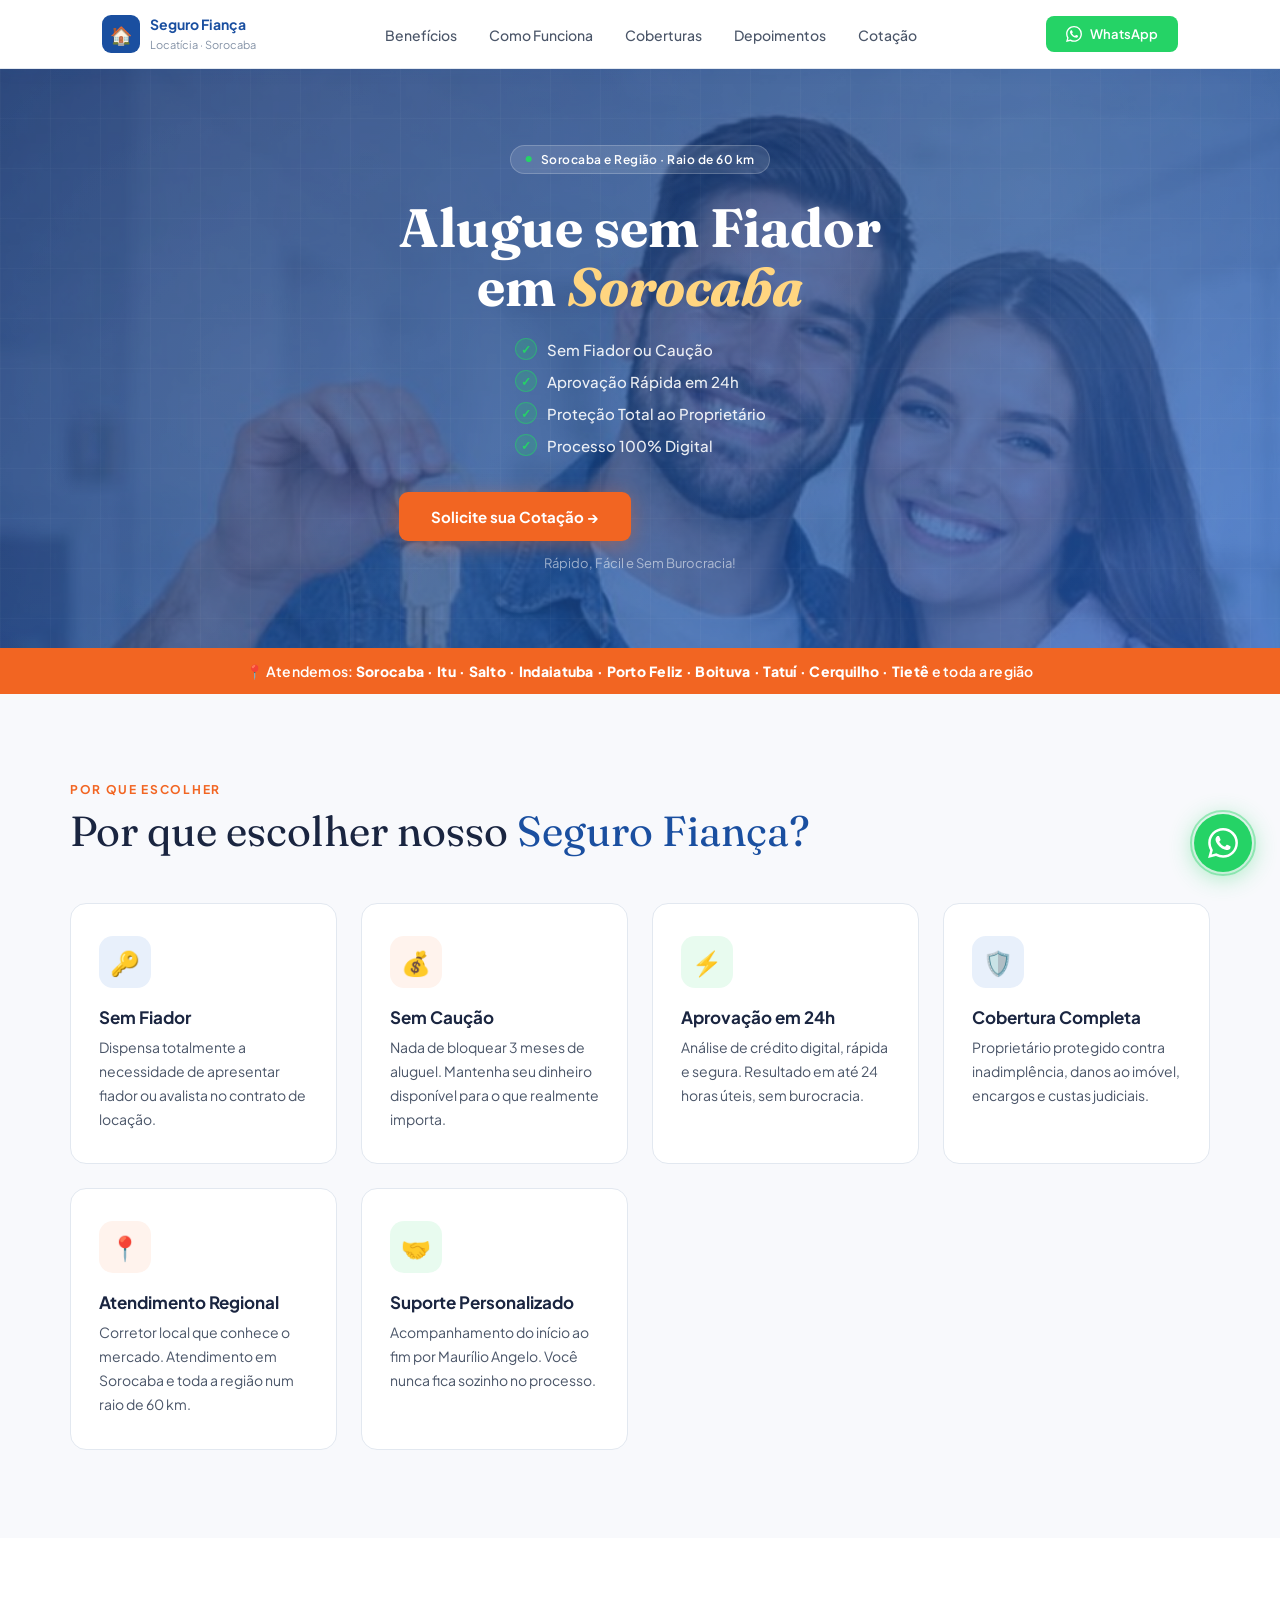
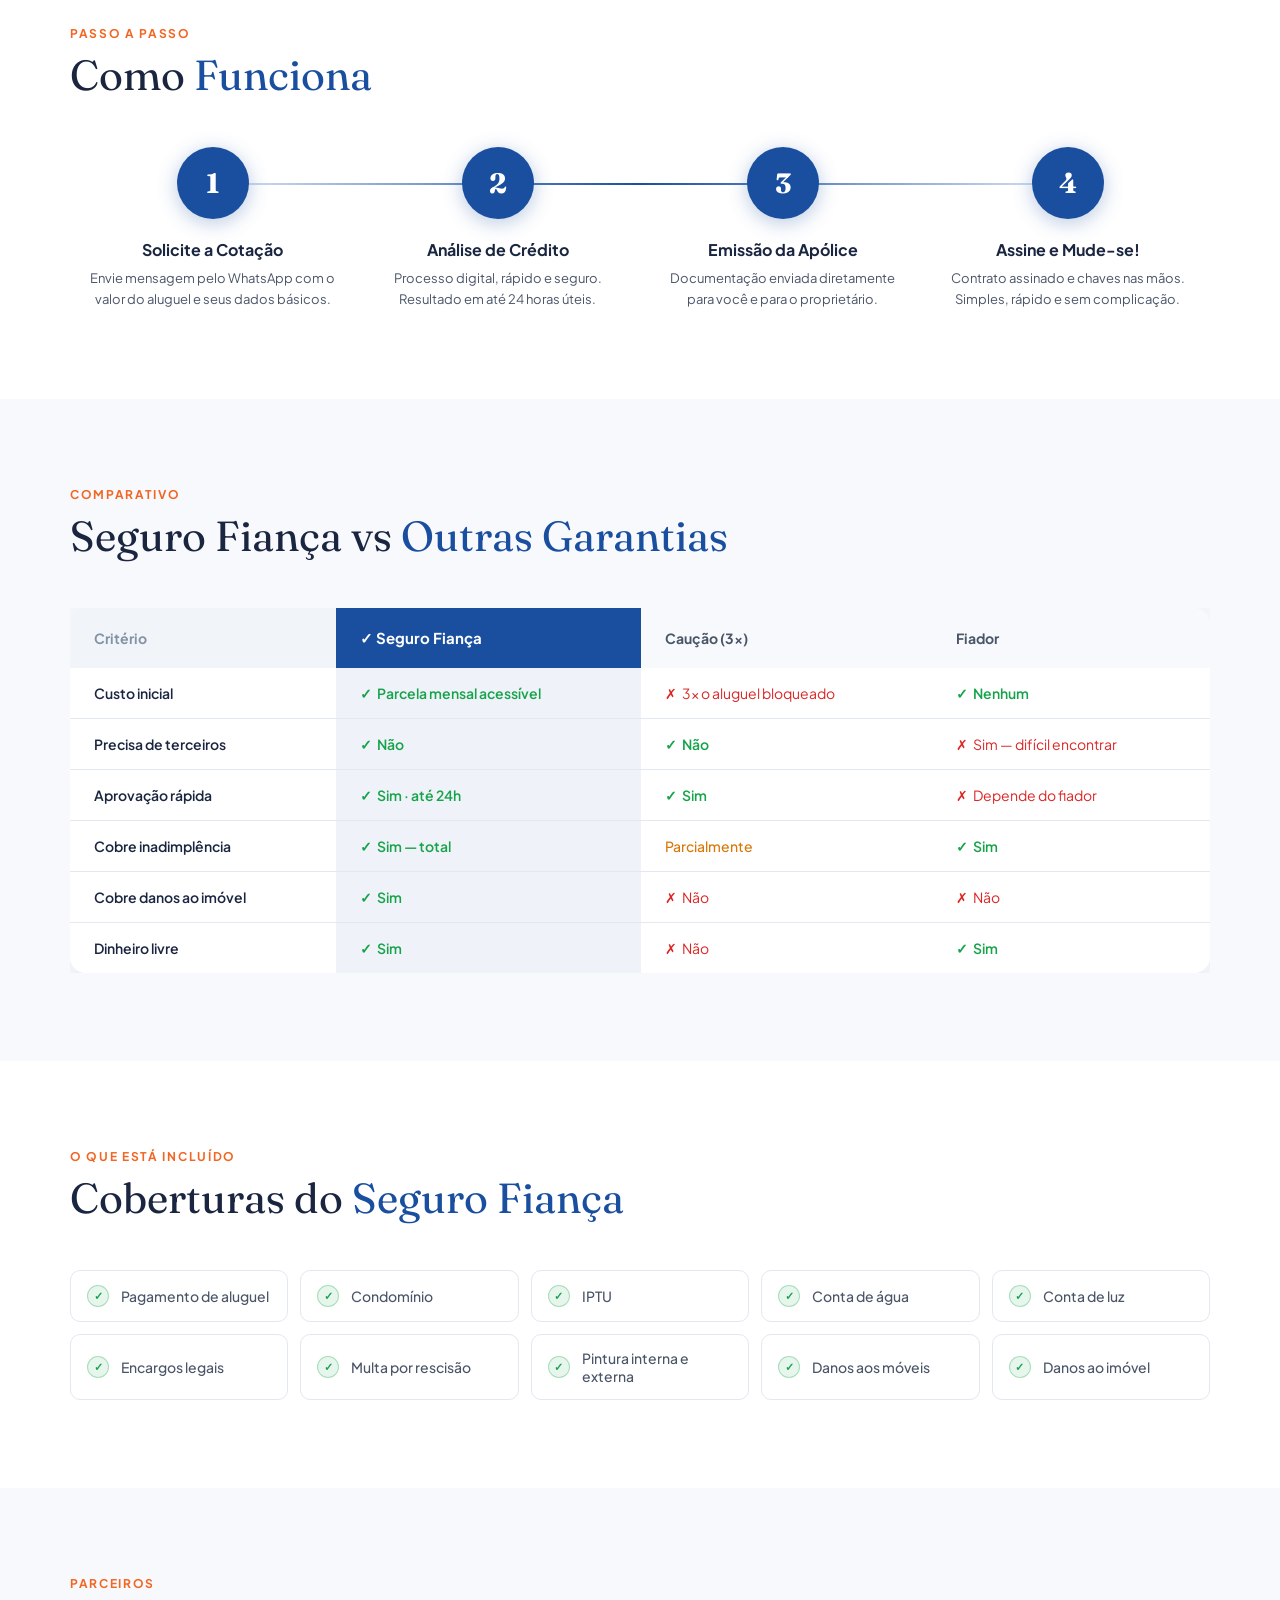
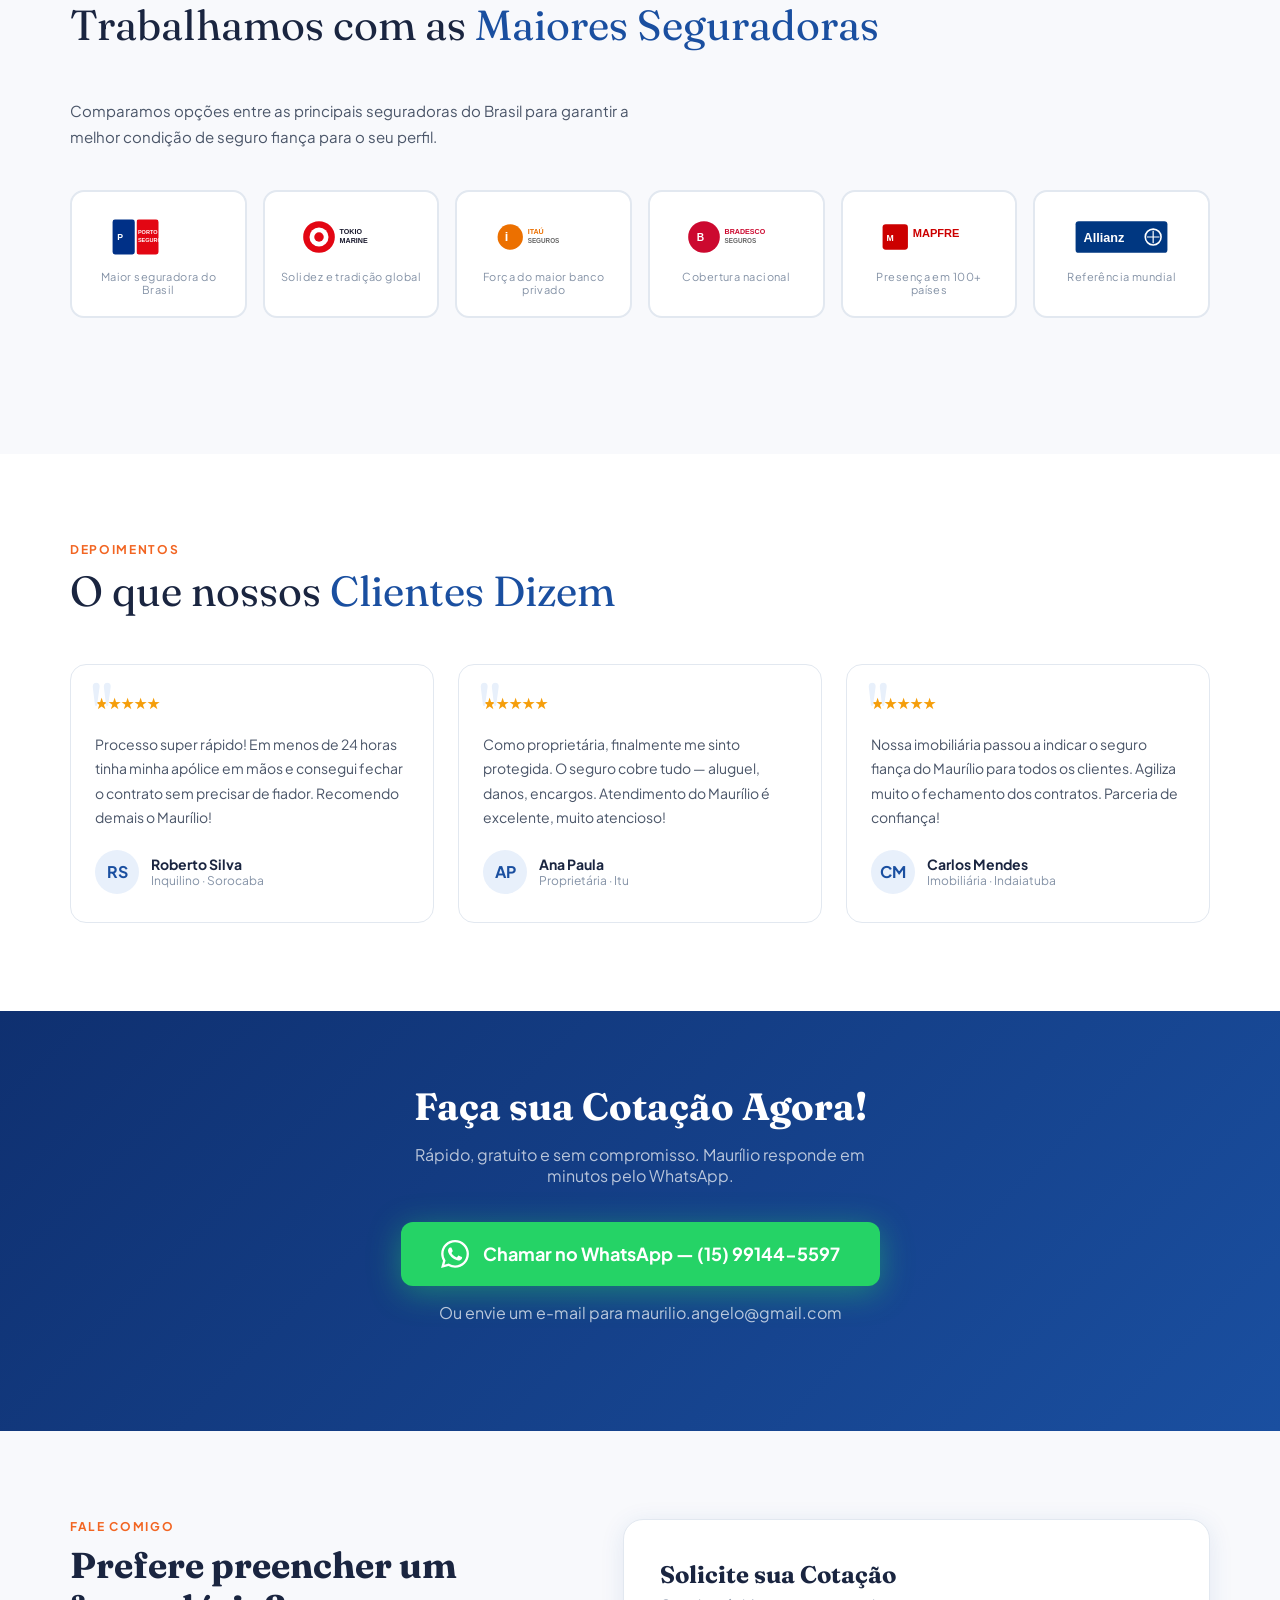
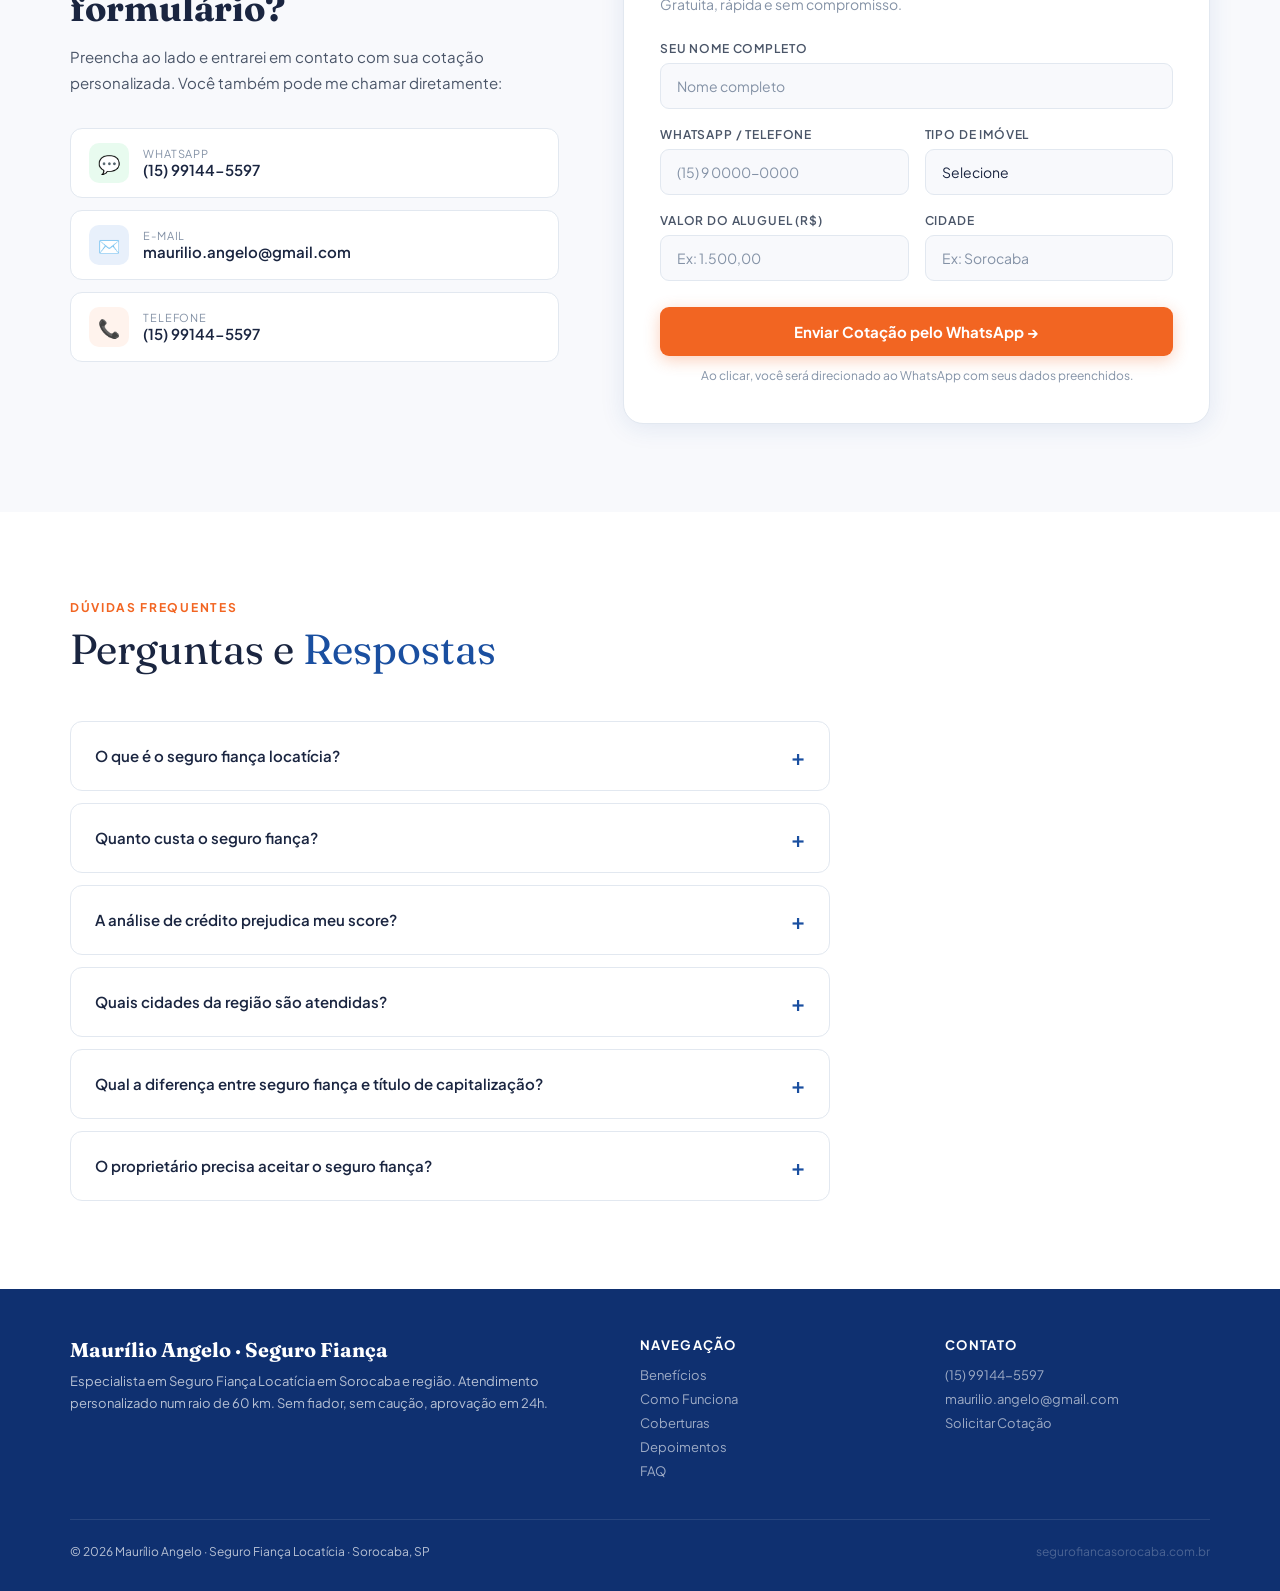
==== commit 779fd034: "Update index.html" ====
--- a/index.html
+++ b/index.html
@@ -71,96 +71,111 @@
     /* ── HERO ── */
     .hero {
       margin-top: 68px;
-      background: linear-gradient(135deg, rgba(15,48,112,0.75) 0%, rgba(26,79,160,0.75) 60%, rgba(37,99,199,0.75) 100%), 
-                  url('banner.jpeg.png') no-repeat center center;
-      background-size: cover;
-      background-attachment: fixed;
+      background: linear-gradient(135deg, var(--blue-dark) 0%, var(--blue) 60%, #2563c7 100%);
       position: relative; overflow: hidden;
-      min-height: 700px;
+      min-height: 580px;
       display: flex; align-items: center;
     }
-    .hero::before {
-      content: '';
+    .hero-photo {
       position: absolute;
       inset: 0;
-      background: radial-gradient(circle at 20% 50%, rgba(255,255,255,0.05) 0%, transparent 50%),
-                  radial-gradient(circle at 80% 20%, rgba(255,255,255,0.07) 0%, transparent 40%);
-      z-index: 1;
-    }
-    .hero::after {
-      content: '';
-      position: absolute;
-      inset: 0;
-      background: linear-gradient(rgba(255,255,255,0.03) 1px, transparent 1px),
-                  linear-gradient(90deg, rgba(255,255,255,0.03) 1px, transparent 1px);
+      background-image: url('[data-uri]');
+      background-size: cover;
+      background-position: center 25%;
+      background-repeat: no-repeat;
+      opacity: 0.28;
+      mask-image: none;
+      -webkit-mask-image: none;
+    }
+    @media (max-width: 900px) {
+      .hero-photo {
+        background-size: cover;
+        background-position: center 25%;
+        opacity: 0.22;
+      }
+    }/9j/4AAQSkZJRgABAQAAAQABAAD/[base64]/2wBDAAUDBAQEAwUEBAQFBQUGBwwIBwcHBw8LCwkMEQ8SEhEPERETFhwXExQaFRERGCEYGh0dHx8fExciJCIeJBweHx7/2wBDAQUFBQcGBw4ICA4eFBEUHh4eHh4eHh4eHh4eHh4eHh4eHh4eHh4eHh4eHh4eHh4eHh4eHh4eHh4eHh4eHh4eHh7/wAARCAYABAADASIAAhEBAxEB/8QAHQAAAQUBAQEBAAAAAAAAAAAAAgABAwQFBgcICf/EAEUQAAICAgEDAwMDAgUDAQYBDQECAAMEESEFEjEGE0EiUWEHFDIjcUJSgZGhCBUzJDRTYnKSsRZDVMHRJYKi4RfwJkRz/8QAGgEAAgMBAQAAAAAAAAAAAAAAAAECAwQFBv/EACoRAAICAgMAAgICAgMBAQEAAAABAhEDIQQSMSJBEzIFURRhIzNCcRVS/9oADAMBAAIRAxEAPwC8vV+q61++s/8A4Y//AHfqn/57Z/xKvb/eNrRnVoxlz/vHVPH76z/YRf8Adup6/wDbX/2EqAfkxwPyYuoFj/uvUvH7x/8A6VhjqvUwP/bH/wDpWU+38mFrjyYdRlwdW6pv/wBsf/6VhDqvUv8A87s/2EphefP/ADHA/vIuIF3/ALr1LX/tj/8AH/6oh1TqP/543/H/AOqVAP7x9f3h1AuDq3U9a/eN/wAf/qi/7t1P/wDPH/2H/wCqU/8AUx9fkw6jLZ6v1Tx+8s/2WMOq9T//ADyz/ZZU1+Y4A+5h1Atf916l/wDnbn/QRx1XqWv/AGt//pEqBQT8wgo/MXUCz/3XqWtfvH/4/wD1Rf8AdOo6/wDarP8Aj/8AVK/ZEVH5hQFj/ufUP/zpv/4f/wBUJep9R+Ml/wDZZUAG/wD+cMAH7xUMvL1bqWtHKf8A+hYv+6dQ/wDzlv8A6FlMLH7Yuoy1/wB06jr/ANof/wCgRDqfUN/+0P8A/SJV7R94/aB8mHVAWx1TqH/5wf8A6Vjjqmf/APnB/wDpWVAOfJj61CgLf/dM/wD/ADj/APgWOOqdQ1/5z/8ASsqa38wgOOYUBYPUs8//AJdv/oWEvUuoA/8Anb/6VlXt/MLQioC5/wB0zzwcg/6qIv8AuOdv/wBoP+wlUKYQUfmFAkWR1HO1/wCc/wCwg/8Acc3/AN+f9hIQo18xuzf3iaAnPUM7X/nP/wBKxh1DO3xeR/oJF2/3iC8/P+8OoywOoZx//wBg/wDH/wCqOM/O/wDzg/7D/wDVIQsftioCT9/m/wDvz/sP/wBUIZ+bof1m/wBhIO2PqFATnPzf/fH/AGWOM7M/96f9hINRAcxDJz1DN3/5j/x/+qIZ+b8W/wD2/wD1SLX2O4gCPgQAnXqGcOPe/wCBCGfm6/8AL/8AwiVuYQ3ryYATnPzf/ff8CIZ+bv8A8p/2ErHZMXO/AhQFr9/l7/8AL/8AaOudl/8AvT/xKuyI6nz4/wBoUMsnNyuf6h/4gnMy/wD3v/2kP+3+0XOoAS/vcv8A97/wIS5uX/7w/wCwlc7+8dda8QAsjNy/Hef9hEuZl7/mf9hIV1vxCAH2iAmGZlfNh/2EP95la/n/AMCViB9o41rxACY5mXv/AMh/2EIZmVv/AMh/2Er/AD4hDW/EKGT/ALzK/wA5/wBhF+7yt/zP+wkPH2i4+0QUS/u8n/N/wI/7vK/z/wDAkOh9oQA+0AD/AHeVv+Z/4jjKyt/zP+wkeh9ogB9oxkwy8rX8z/sI37rK/wA//AgAAeRH0PtEAX7rI1/L/gRhk5P+b/gQSo+0bQ+0QEoy8n/Mf9hHGVk7/mf9hIQPx/zHAAPiAE37rJ/zf8CIZOT/AJv+BI+PtH0PtAAjl5P+Y/7CN+6yf83/AAIBUfaNofaAB/ucnf8AL/gRxk5P+Y/7CRaAPiLY+0AJDlZPy5/2Eb93lf5z/sJGQD8RaA+IAGcnJ/zn/YRv3OV/n/4EHQ+0fQ+0YCbKy+fr/wD4RI/3WXv+f/8ACIZUfaAyD7RASLlZPyw/+kQxlZOv5f8AAkIUfaPofaAEpy8n/Mf9hGOVlf5v+BIu3Z8f8wtD7QAY5OTv+Z/2ENcvKH+M/wCwkZA+0QA34gBP+8ytfzP+wgjMy/8AP/wJHofaOFH2gBN+8yv8/wDwIv3eV/m//hEh7fxHIH2gMM5eV/m/4Eb93lf5v+BIyBvxG0B8QAl/d5P+b/gRxl5Wv5f8CQ6H2EIdoHiAEn7rJ/zf8CN+6yf83/AgHX2i7fxAA/3eT/m/4Ef93k/5j/sJF2/iLX4/5iCiX95lf5z/ALCAczL/AM5/2EAgfb/mCQPtAKJP3mX47z/sIP7vK/zf/wAIgaH+WNofaAEn7vK/zf8AAjjKyh/jP+wkeh9o/H2EAJf3mV/nP+wgnMy9/wAz/sIHH2jED7QAI5uX/wC8P+wgfvcz/Of9hAK/gQe38CICY5mZr/yH/YRjm5e//Kf9hI9ceBF2/wCkAJf3uWf/AMof9hF+9ywf/If9hIivPxB0PsIgJTn5fP8AWP8AxG/f5ev/ADH/AIkHad+Yu06/l/xACQ9QzP8A35/4i/7hmf8Avz/xISp/zGMVP+aAEx6hmf8Avz/sI3/cM0f/AJdv9hIu0/5ou0/5jACU9Qzdf+Zv/pEY5+b/AO+b/YSEjjyYBHH8jACx/wBwzP8A37f7Rj1DL/8AfH/YSv2n/N/xEQf8xgBK3UMz/wB+f9hGbqGZz/[base64]/[base64]/tCO9GM38hEBzfcfvHD7PmNqILzOkZQyx15iVzvzGI4iVdyLAlDnXmEGP3kYU68wtRMA+/8xw35gaG44HMQyQt+Yg35ga/MNV4jAMHiPvjzGC8RyOPMQA953F3kxiI3J8xAH3n7xw/3MFVi7eYgQ/dJEaRdsJR+YEiXu/MMNxI+0/eEFOvMQUH3fmOG48wO0/eOFP3gMLf5j935iC8RdvEBDl+PMYMd+YtcRtf6RDDDRw3HmAAfvDC8eYAODD7vzAigwD7/AMwlfnzIu2GogCJQ/wCY5biREai+IgJA3PmOG/Mh3zC0fvAZKGhBj8mQje+IQLfMVATBo/duRKW+IQ38xDDB5MW4A3uOfEAD3ECdyME78xwefMAJO7UEvz5gkmMfzACTujFvzBEcwAcN+Yatv5kYjiICYGImAu/[base64]/EYmAiTY3C2JCD+YRP5ioZICItiRdx+8QPHmFAG5GoHdBLb4jDn5hQWOzfaCWO/MWiI2uYwsMNH7vzBCQu2ArEzHXEEMfmHrUYjcVAMGP3jlufMQEYjmAAs24JaF2wSvEAG7txieYip3F2xMaGME7knb/aIrEBXIO4tHUlKwdfEAAME7Ml7IiuoAR/EW4Wt8R1TmAEbDcAKT5k5T8RxWRzACHsMIIftJgkQEAIDXx4gun1ASywMTJyIAcn7Z+xhrXsSUxx48zoWZaI/aEJahJABCXQiYEYqEP2RrxD4hjUQFf2gDCFUm4jrrcXgEHtfiGtfHiTajjWoWMiCaEb2/xJhCAEQFc1xhUdy0F5i1zFYEAqaL2j8yxqOAIDSKvtH7GEKWlkAQtQHRWFfMMV/iShYYEQyL29fEcJxJgOI/A+YrFZXKCP2SYiMRHYEQTiI1b+JOsLjUVhZAtcL2vxJtQgBqAFf2/wARzUPtJyItRDK/t8+JIKvp8STUIQsaIva/ERq/EnAi+IWFFf2+Y/[base64]/Yx+38SULqEADCxkHbEaz9pY7IWhqFiKhQ/aIJ+JZKiMADEBXKn7RBZaCxFRAZXFexHKSbUfQgBW7DuP2H7GWCBG1ACDsje2fsZY7YtQAgCH7GGK/wASXULRgBD2RdkmC8x+2AUVuw/Ywgv4kwWPqAEHt7+IxrEsaMbXMAor+1+Ixr18Sz28RdsVhRV7PxBKS2UgMuoDordkfsP2kxWF2iMGit2E/BjioywE0dwgBFYiuKtRGs/aWeItcQsKKZq/EIV/j/iTkcwtCKx0Vih+0YrLJXiLtjsVFXUbtP2lkoIwUahYWVu0/YxBPxLWhEEEGw9K3YftHFZ/tLQURwPxFYUV1qJPiSe1+JMAD8aha4hYUVDXz4jmuWCsbtjsKK/tfiM1X4lnURELHRV9s/YwSpB1qW+0RaH2gFFXtP2gFeJcKRdi/aIKKPYT8GOEI87l3sGoxQRMCr2QSnPiWmXniAU5gBVKGN7fG9S12xdn3gBVKnXiCUJ+JcKDUYIIAUwh34he3zLJQbj9sYFYCF2/iT6H2iKiAFcr+IOjLBXUbX4hQEGjqEw/EkZSfiLR1CgOP5+8dQYZEdfE6BkBXe4a73HXzCAiYCEddwtRxxIjG0YhwYo+omNDgxbjrH1AAQYYMQEMLxABL4ibcMaAiHMRIBd/MfX4kgWLQiAFRxoR4QEfUAGWOIYAj6EBAHcBt78yfUFhEMj515jHcl1xF2xARLuSDeoQWEAIhjbiBhGNqDAceI8YQtQAHfMcHnxHA5hAcxDEPHiIwxrUEjniMLAG9whvXmGBxHURAMvdCBMNQIiIhgjf3j74j6i1AAS34iJjkRyPxACMtCDRFY4XcBoQPMIn8R1WEV/vAkRg6+DCB4hdojqsABB/ENTHCw1EVkQdmEP7QtD7R9RMYjrXiMP7QyOIyiIAT/[base64]/wARwItQAQMYnmGBxGK8wAHcW4fbEV4gAGxG3uH2j7RBYABBJ5k3aIJTn5gAAaLYh9n943bCwG7t/EYw+2CRAY0XH2jHcE73AQjqNGO4PMBhnWoJi5iYE/EAGjb/ADF2mMV/EAG7o3d+Yu2N2/iMQ/cPvG7h94u0xiv4gAi42I3uDRG4xX6hG7BzEByzRDxDaMPPidBmYIeNwljCFIWAQ8RcRt8R4IB/mKIRxBgIb+IQ394hD+YANo78wudRCF8SJIEGODrxG+Y4gBIDxG5iHiIQAIcRbMaPqJghbP3hAwdQhAYamKIaj8RAIRRai1zEAgeYQ5gmEvmAx9bg6hgxoAIAQlEYLCA4MAFqIDmOBH1EAtRQgItRDB0Ya6ja/MIDUBBDxFrcceIoDEBEeOIov7wAXEcA/[base64]/EAAhL4iI1HAiGg18RzBHiPEMXzHWNHXzEFhiPGA5h64gAMWo+ogN+IhjAQx4jajgQASwo3iIRAOIfxGGoRHEQAjxCPiJRHOoiQljHzCCx+2MQh4iWPqLUQxudw1gsI6wAkEfiIeI/EQUBo/aPzHigFBLvULjXMYeI8AG8QGJ3JSsBhzAKGHiEN7jahfMLJIcb+0IRo458RDCHmFBA55hjWpEBh5ij6iIjELYjxhHGohhA8RDzB/tCHEAHBhgwN6jhhuAB7jRt/mL/WDGPFFH1EAiYPkxydwdfMBDgRyIhCABgAw4EPWxGAEIfaAA9vMRUSTUWh5iGABEYR1G4gIExtQtRagMGLcPUbUAEDHBg8RCIAhDEACGPEAEfEEx2PEAsIwEYhGB3HiGODCBjARxqIQjAMIwG3EA4hGAsONDGijaj/ABGAhDHiRgwxvUAEdwTuFGMBANEpGjE3MQ8RDHiI+8cRxqMAO0R4WotCADbiO4+hEYADzD3xBi3AA9iMSIBOjF3CJgOWg7jE8xiRqABE/[base64]/pEPEPUBgr/aI/HEPWojIjGXmERuOBFABtRahgcRaEAAIjqIWuY4A3AQQHEcDiOBF4gTQOooiYXEAEo4hR1iMAHI4glYW4+tiJgRlY4EPUWjEwGA5j61H0RH1EMbzHEcRQAQiJ/EKN8wEMPPiOIUaAxajgRtx9wBCIjAcwo3zAYgYQ8xhH3EIeODxGHMfxAYwj/EbxFvjcYBCOIwiJgKgh58wl8yMHmSLwYAGTxEPEYciPIsY5EbUP4jRAB/pH414j65j6gBGPMRHHiS6EWoAQ6/[base64]/zED9JkgOOWF8SNTCE6BjoMb1C+Iw8REyLBD/[base64]/SEBExMYCEIh8xKIgH1uLRj61H+IhgBTH0YQ8RfEAFqNrmPuL5gA0R8QoxEAA3FuIiCfMAsPujwB5hQHY/MW/vF8RaiFYanjiMWjA6EYmAWOWj74gRweIDslU8QtDUjDQt7hYWEutwh5gCFE2Kgx4hCCIQiGF8QCYUEwAMeItxhHgMeOPMHcQMBEhgGLcYmKx0KIGMTEYwF3H5MXEY+Yw8+YAHH+IO/[base64]/eGPEAFEOY48RDiAD6i3EdwSeYAOTxB5hCORAACDGMPt4g6gAJ+IJ8H+8JvIha+mSA4dTqGD8yKGDxOgYyUGOQTAB0IXdx5kWCFqIfaIE7j/MTGglh/EAHQjgxDD3xHU8RhH1qMA18wuICnmFIgIQgYwiMQBjcRMQ8RzEA6mHsyMDmGojAfckUcSMKdSRRENBASSAIeomMW45MbUcgwGNs7jgwdHcID7yIBKYW4K/iPAYe+IwMGEvMASH+IQ8RuNQlECS0EfMcRCPrmAAleYQHERigFjiOIIheJGxCi+Y/zCA51CxiGteYl8R9CNqIEPHAg/McRjH1HiEWogFzFHj6gAMRh6jQAAgGB2yXQi7RqAgABH7Y/bqOIDGI4i0I58RagAJAjEQiDH7eIAQExA8QyOYPbzBgEvmGIywtRAEsMQVBhaO4mOhwYQPEWgBHUcxANuPDCiLQjAER+YvmEPEjYwDG3CJEHjcBD7iJiiIhQ7FuIkagk6MWxGIRJjbP2jbMW4hhgn5j8wVMOMBAkGOTG3zBJ/[base64]/[base64]/wDSEBFqRYgPJj6hBYXbAZH/AKR9/iERGkQCWEBzuCsPcAofiD/pH4jxgD/pB1JCIgIDGUR4WoQXiIAANnzDURKvMPXEAGPiRv5kp5gMIAR7McHjxERH1xABiYMRi0YAP5jj+0SjmGBEAJHMfXELUUB0QkcxtSUqI3aNwsKAAhb/[base64]/mCxij6gAhH+YgI+juACB/[base64]/KRAICGsSjiPAY/[base64]/[base64]/iHHEAI+2MRJYLeYAR6jjj5j+IoAODoQg0jMQMADJ3BbcQ8RagAOzEPMLthKsABj8/[base64]/zEH/[base64]/MfZkWA5jiCTHB/[base64]/[base64]/6mFuR7jgxASDxFADfEfcYBxtxbgk8wAKONQNmLcAD2I24MUAJA3EYmACY+zEAjAjmLUYBD7wx8QBxH7orAkBGoxI3B7oLHmOwEYj4jbi3CwGMbX5MKIgagAPMcbjjiIMIAIb+8WjF3CMW4kQF/rBYfmMzRu6A6F8+Yj/eMTsx4BQBMXdBYGBs/aAUSk8eYJMEbigFDnnYkbnjcInmC+u1oDo853HBiI5iE6xzw1aSBpFCU8SIImDQ0MrhuYYb8xEiyp4jjzIVbnzJkb8xMKJhzCXzAVoYOzEMMeYQjR9yNjDHiEPEAGEDACUGGDzIlh/MQyTcSmAPMMRMESKYQMi5hKeYDJBC3I+dw4DQS+Y/zAh/EQBf6x9cQU3xDiGKN8REbi7eIALYgxdv94+omNBDxCEEKdfMcLAAxDHmMBxHAkQDU8wx4gKOfMPXEBgmNsw/iCRAY24QjBYQHEAHWFGAhbgAJ2PmIHmEeRB1qABgwpGPMLXEACjiBqOIgHIjeDC1uLt1ABx5jmIDiIiJghbi3H1GiGImCD+Y5EaADk8QdxzG1swHQgYY8QQsPXEAEBGIjgR9wHQOh9otRzEIALUUW4pFgO/[base64]/3hYEYMUkKH7GN2H7GFgDoxaMkCn8xivB8wAjiiI1GiAKAxMLUYjiAAdx+8dTH7YQWMBtx/iF2Qu3iAEUEnmSleYu3mFgQ6MWjqTEcQdRARdpMRXUk1ERAdkYEMLx4i8GPuAEbCRlZKYJgBGRG1JD4kZjGA/kQX8NCfzGf+J/tEFnnY1C0Iu0wlHM6xzxKOYWhHCxx9omAGojJAsYiKiQCk7kqMdyMjXMYExNAW0aTI0pIxkqvFQy6H/[base64]/mLv/Mg7tCCXjHRZazQ8yJ338yMvseYBaIKDMdeJH3fmINzEFEwI+8IESLu4jq3MLETeY+hAVoxbmOwC0NxmAjbjE8GIBjCDSIk6jK3MB0WVMInZ8yIMI/fzGBLsRuNwN/mMWiFRKSIwkYbmFuAEgjyINHBhYEkEjiNuImFgRsI3bJNcRtQADUcDiPqLUAG1Eo5hAReBHYDnxEuvmDuPuIAjqAfMfmCTzABiYJPHmImAx+IDoMnjgwGMYtIy3PmAUGW58xi3PmRluYO+fMAolLfmDvYgbjgxjSJNjUjI5hGMTEOgCPMZh9J/tCJ5jE/QYwo4DQ3H1B3CU7M6hzhwN8RiNGGI5HEAQIMKCPMcQGCfEEjiExjeYgQgIQH5iAhaiGOCd+YakwVGzD7dQGS1nZluoalKne5oUrvUgwJVENR8w0SIrIkh1kijmRr9pKpiYx/iOojgcQlEAQ4jx9COREMD53HXfMcLsw1XiAxlha3HUQgIgBA1FqGF3C7eIMaI+dRDYhEGPoxDG38RDgxaMJViEEvMeOAdRiIDG3HHiNowlEQxeRHAhADULQgA3xGA3DjgDcAB1HCwtR9CAIER44AjwAGKPFItjHHMciCvmGTEA48R9eIykfMLYMAH/MY8xx4jEiACiiBEUAEfEbUeP8QAYCPvXxFuAx5iGP3RxIt8wgYASj+0EiOpj/2iAj7I/t7+JMokiqIAVTUPtBFQ3/GXQoj9o+0AKXtfjURq/EulPxBK/iJjKZq58QDX+JfK/iD2jcAM/[base64]/mFgGW0RGZh2tIXfR8wXsPPMAOIG9yVBA1zDTzOsc4MDXzE0fUR1rzAYw8bi0fvHAj6/MTAiIMQEPUNVgAIEMKdeYQEIDiIkgUEPUSjmFqIYqB9RmlQOBKFQ+riaOMDxx8SDAuVj/[base64]/[base64]/EYgfaADKdQu7UbtiIgIMMI/fItGMdxDJw/5j98gHdCG4ATAxEgwBv7xxEA0QPMfRj9v5hQkEDxERHUcfEcDZ8gRNDImHMbWpN2+YLKu+dCIANxCEFH3A/1hFDvgbjAGLiEUYA7EEDu8ERDGJ5jbERHH5+0Dbd2iI6EJvEjY8SVtf3gMNHtPmFARkwGMkYaG9HUYrAkmRiOIXbHGoWA48RidSQAagsBAQO9xbjmN8xDF8wlMbXMfULIj74iLfmCeIDGOxh9/5iL8+ZD3Ru47hYE3d+Yu6QgmEASPMLAMmINB53EAdwsKJA0RaMoj6hYAloJbgwisYjiICPcYmEVgsv3iGNv8xidGLs/MYqRAECzRi32jMDG5+0Yxyx1GBJ8xaIiG4gCEUWjHAJEAsEE7hbPzH1qMwMBCY8QCxjncEiAwu6MWjGMfEBDEiAfBhMYJPEBkZHMbthb5jgiAELLyILL9Jkx8iIr9J/3gBxGoS+IMNZ2LOcSDxGJO4ojEwHHmGBI1J3JF5kRoKEog8ahDeoDQREYDmIfmONQGEBC1GWFIDHqH1GaFHxKFX8pfx/IgBfr8QgOYKeJIANyLGEItRDW4Y8yI0Do78Qu3YhaEJfEYyPsgMOZZA3AZBuICEeYS8xiujHHERIfUcDmOPEUiAQj/ABGHiLfxExijgGMBswgD94CCHiOI3gQgRAaH1CA4g75hiMYviNo7hDW45iADn7REfiPuLcAB1+IQEfccGJgL4jahR5EY2uIgIjwIwJgAWo2oUXzABLCG9xDUcHmAhjv7Qf7yQcxiBAYwEeKIDmJjHjgDUWo6wAbUbtMkMfUQEYXjxEQftJIjAZHo/aEN61DIjGAAxt6MeMYMB/mORB+YXxEIR1FoRtwxoiAA9sILHA1HiGNqPqLYJI+YvqAG+YNULYDsd8RiNjnZlXqfUcPp6NZl3qgH3IE8g/Un9V/2StR0iwlv84I4kXKicYntyV88sqf/ADHUpdW6ph9Mx2vyMnH7VH+cT5Hyv1E9U9QvO+pXr3fZvEzMzqXWMxiczquXYn2ZjqVyyFqhZ9Bde/XHpmCz0Y2KLnXjzxOau/XLLylYnpop14K8zwnI6jVj3HVTO33MKvrOdcPZxcVm2f8ALK3Nk1BHt9H629VIZa8QOfjazIy/1c9XvkFlsSpd8LqefYn/AHmtdW46pvxLdSXvsZKqu/ncXdk1BHovSf1l9T0uTkY1WSNcDepr4/64Z4f/ANX0elB913PGsyiytP8A0uUps/y7kGD1bKrs9jKoJPwdQ7sPxxPozo/6z9IyH/8A2hhvSPgrzOk6d6/9O9TsCY+T7LE8B/mfM1fUEJI9sEAeCJAnU1/cFFQow+x1H+Rg8aZ9cr1bHFnYzJ7Z8ODLlZVgPaYOjc9wM+TU9S9YwV0mZaayOAxm96T/AFb6n0W9aM1GupZuTvehLIzZTPEfSeirHZ4gH51MP0r6v6R6lxA2JeqXAc1MdGbbd2/pHH3k+1lXShogIjsHR0Br+UceIAFuCTzEYoDQuTEAdw4h5isGhu2LtMkH8ofaNRiIGHmRustMnEBkgBUKGOqbEsFB+IguoARLXv7yVUGoYWGANQAiFY3HNY/MliaAEPbqPoahmC0AAIEAjiGY2oAR6P2iK/iSkCC0AIyIxXcM+YxgCI+0faIVCHxCgFkTV8eIHtyxobi0IAQCv+8IJJdRoAB2f3g9g/MkJg7gAJQQGr3J9gxcQGyv7fxzGKfEscExiBARTZYDL8S0y8wSsBopsh1xG0RLTcAyvYwG4AASPmM7gA/2kT2DfmQW3cHmKxnK7hKYPzCA4nZOaEphCJRD1IsYI8yRYw4jiIAhCWAIa+IDQ+ohH1uIDUQwx5jxl8wuYhj1fymhj64/tM+ofUZoYoOx/[base64]/MQhAcQAHX5jr4hdsQgA24UWo4iGIRaijwAGLzGMbejAAiIxEYncUViFB3EY4EBihr4ghfmGo4iEEIovBH5lXqWbT03Csysi5a0QbJMT0NbDy8irGra66xURRskmeV/qT+sPTuh1Ni9LP7jJIOmHgGeffqp+qWZ1PMuwOm2smOCQCvkzyfKzFo7sjJsNuQ3hSfErcy9RNLr3qb1R6jy7LsjMuStyTosdCUKqKsf683LZz5I3uZ+Pb1PPs7g3Ym/PgCa7J05Kgcp/cdfOvmVSbLIxNHp+d08gGjGZiON6lx7FsX+qqdp+BOdt65VVX7ePjFFHjQlKzqtjFvbVwWHmQSbZZaSOmvu6bQD7qBvwAJAet00rrHrSr7Hjc5RUybWLMzHciNXtkmwv8A6Sah/ZX2Oot60zgvZd3geQPiQ2dUryV7arWH9zOeRabD9N7D8GR34l9b99Vnj7GSUUJtm1Yj94Zb27v8u+YRuy0Aspt7yvLI/mY9OdcjAZKnXjuE0qdOoat+77H5g0JM2OmdVpzSarB7NglrPpGWgH/jtT+Lj/FOfy6HGrRpSPlZe6flNaqozHQ+T8SDRYmWul9RJvPTs8fhWMHquHaO5KnK/KfmSZFCZuthUtr5Uj/FJcO/92jY1jdl9f8AHcW0S9LvonrOVXusXNj5VPhgdbnsvoT9UB7qdO67wPAt35/vPDcKtWzvcHF6fyUfMs9brsQDMrdiDwyj/DBSaYnBNH2Hi24+Xjrk4tq21N4I5khHPifPf6PfqHZ07Jr6R1PJ78V/4knxPoTEtpyscZGNaHQjYMujKzNKDQBiER4POx+IieJMihExi2j5kbHQkNjf2iGXFskosmZ7uuJJXdz5hZE0w24jKi2c+ZIHjsCUwT5g935jF+fMAJhrUbcj7jHDwAk3xG3BLcRu4QAMwWjbH3gseYAMfMeLui40YAL4jGNuImADHzBaEfMYwsANxw3ME/MYQsCXcEmMpiaAD7/[base64]/[base64]/EX+scQGLiOIuIoCHEfUYD8wl8wAYRGSEDUjMBjRR4tRADAbkGS6j9v4kQIF4hSXt/EYr+IxEUMDiF2xtfiDAYSRNdu/iCFO+JJWpC7B2SYgE57U7p4x/1BeqMLH6cel0ZJbJbyqNOy/Vf1Jb0Po9v7ZwtzroH7T5T9QZtluTdmZOQbrnJ5Y7lU5fRdjj9mRmZJRiqc3N/xIaunKX9/Ns2fPaYFeTTSzXb77D9/Amdm9Utuc9zb/tKkrLW6NS/LNgFNP8ASUccR6XxcR92E3v8g/EzFvZU34YjyYC2/USzkiT6gmbL5lVr/Sqr9hqV8izJC7RFP51K1HtE7FvJ+80salt/y7txN0NJsyhbkB/r2ol/EsV17bNODNZMGt1JNZJA3rUr0YlN9jV0uKshf8J+Yu1j6Fa/plNg7kHYZCMW2k9jnuX5M6Dp1SXO1F49vIHA/Ms5dNeM4pyawVcfz+0Skw6nLWYvtkLYd0P868QGxbsFvdpPdX/xOlKYtVnsZZAocfS/[base64]/8Ap8jnXxzNbOqbHv8A3NHCOOD+ZCSJxkN1HAfAySqkqP5IwM9I/SX9U8vpWVT0nrWR3YbHtW0/4f7/AInGY2TTnYldN/1lB9TTB6hj1053tWHtqc/S0ISaYpRtH23RdVl0JlUOtldi7VgdgxyjAE6ng/6D+vbMHKHpjrFxfGb/ANntZvH4M9+0pAccKeRzsGaU7Rmkio42JVvQknmajV75I19pDZRv4jK7MrsP3ktaEfMtnH//[base64]/[base64]/GeS5dF2bktY7dlY87M6X1bmDJ63lPWnHedTm8h7CT3NoSj1mlOkVc6ur2xXWNgfMgxsGph3a2ZPdbWB9PJkK3XE/ToCSaoS2BkVO9nYOAJLX0/6fJlyil7SP6ZLfcTXwOj5GQ47gdSqWSi2GNs59cMeEQky5jY968fUJ3OB6Xs7O4qAv3k79DVf4gs0reZF8cDOXxczKxk7Snev31K/UzVl2LkUqachfkfM7aj03lW6JrPb/aTP6NsJ7vaIP8AaQedIsXHkzgBmPYwNgIuT/EPmXMrqxysQ1XV7cDQM62/0VeNN7RH51KGR6TurfZQn/SJZ0xvjSo4ezItswTjWbYKfpJlvp/UXfppwbzxWe5GPlZtdQ6DbSdlNf6TEy+nvU2+0iXRyJmeeKUfQs9hm4NgI7rAPH5mZ0LNenHtxSSWRu5d/Es1tZU50PI5lK2lq7zanHd5lqZQ0arWouS9I5pya+7+xl305cMv07mYVp7jQx7f7Tn7LT21of8A8n8yb09lHFyMtidJYuoqAh6nYRi0Fjt6nInU4Ny5OBX3Hfu18D8icf1Rw+L3rxtjNnoeR29NpbfKMBBokmkXemZAxssVNyj/AMvzNDrGOt+IQy/lDMPqVtdeXTfW39Mtrc6dWV8buf8Aj2ApKmqLE9HP4+RdUFtxnJtoM+jv0R/UGvreDV0vNce8g0O5udz5t6kH6Zne6v8A47eR/[base64]/BiGSs4kFjjZgMxPzAI3EOiOw78SMgybtMdaiYWBD2kjxHWoknYltKdeZIK9fEYislPHiSrSPtJ1AELmAyEIAYXbD1FqAAa4jESQ6gsBARE4guNK0keM4+kwA4YCOBHG4Q/M7DOcEPEf5gniMDzIsZIPML4gL5hr8xCQoY8RgOI44EZJBCFABhb+0iMQiPmIDmEZEY9H8jNLG1x/[base64]/aKyQuY4jAmECIAFuGp45kW4XdARKNRbkXdF3RASxbMBWj90Bh7ig7H3i2PvIgFHEEGOTHYBjUWpGGkitEJBATn/AF5ZjV+ncu/KbtrWkzfBnmf6/dWXE9LW4obTONGJ+E4+nzF1S5WyL7UHBdiN/actm2WW5DHkKJ0HUbP6ZIHmYTL3WhfueZV9l30R0ozDSje/mbPSOjvk2j6ifvIsOlS2h9IE7DoFatqutdH5P3leSVFmONsudL6FXSFUEMxna9C9OKArOnmF6dwK1VSU7m+5ne9MxQqKSBOdlyOzr4MSow36Lqta0r+mWsf0/QqgsgJnUrQD4EJKwOAJnc2bI4lRk43T60QKtQ4/EuVdPrs81gf6TRpq+6mXaqABsCFlixpGN/2urXaUH9tSrf0HHsb/AMQ/2nUCr5Ihe0p8xoHFUeedc9H030kqg2PHE8+6/wClLFRgKuR+J9DGka3271M3qXRMfJJftGyORqWwm0ZsmJM+WcjoBDsgTlpnZfQbaUNTKTv5nv8A1b0otWZ7gr2pMgyPR1eRjNYtfcwl8c9GKXGs+cc3pb01NWFJZvBmbk4z4+OtTcP8z3XqHo1vc9pk0ficp1r0bcmQQ1e/yZdHOjPPjM8oyUc0hP8AiX8J/Zxkrb6QWBM3eren3xnJ7TqYmXj2rsEePEvjO0ZpY2mVcqxmproJ/wAZInc4uRU3TcAP/i+kzg3U1MtrAkzfTMC4mChOiG3FLY46LnWFS+m/Eb+dZ2hmJ07JekNTZ9R3rmW+r5Dpmu2+WGxMpLk/cLs8t5MihSZ9D/8ATP1q6jrF/R7GLUXp3KN+DPoNlALqTsg8T5x/6eunvXk3ddbYqoXSn8z6Lw7RdWlnnvG9y+DM0/RyvEFl4kp1BYiSIkBEbR3JSPmAYDG1G1zCgmMB9fmEIIJjgxAEDCECF4gA5jGKIxADuN8RHzG1GA48QH8wjwJDY2oAJ21Imf4jO25Ex5MAQ72eZAzmE0HWxuBJEZbcYjcmFe/iSJVACsqSQVS0KwIYUagBVFX4EIJ2/EmIgERiG8CNuORF/aACi1HG4oANGMLUaAwDGhmCYCG+fHxAf+Jh/MZv4GAHDA8woKwxOwc4WogI4ELXEiwBENTG1GGwYhokB4jwRC+PEGNC0eIYEYcwgIhjiP8AMWotRWMkoH1TRo+Jn0fymjT5ETAuJ4hg8wUHEIDmQYWGskkajmSQJIYGEBG8QhAY8UcQtfiIYlhrBAhrxEAhGc8Q+ILSIERMAyYiRuvO4xoH4ijE/EUTGODowt78SMxA6MQiUDcFhzEGiPmAwCBuKSAQWGhIjI/mLfxERzGMQwh4jj+UFYQ8wEGvmGDzBBjjzAaD2I/zAHmFEFEndzH2ZGDC7vxAYXdB7oBbmIniFgHuGDxIRuGN6kRhxtmMAYUAECdwuYMIDcAFz8xfEMCFr8RARiFDA4ha4hYEcW4XbGC8wYDqdmOY4WOBIgCIQhAR9ePzGCF4E+df+obqj2dcGB3fSBsz6FzrhjYl1x8IhO58f/qN1V+r+qcy8vsByqn8blc2WQVnI9VtVKiNc/aZ2NSVU2kbJl+6sXZAQ+PvHvrcMtNYBHjcqtltbA6ejO40PnmegenaK6kUgEsR4nJdIxSL+wc/mejemMRKmX3CCZnzTNeCNs6703Q7ICy6naYdWlUamB0lD7a9o1udTgDgA/E5kncjtYo0ibtI8Q66xwTJu3uGtQhXxrciXIlqqUiT10ns8SGvgjmaGP40TJpWKToFKSVHEcVa8gSz2f7QhWplqiUuZUca8eIY7eyT21aXQHmRe2Asl0IOZUux1vP1opAkaYtSIexJc/[base64]/u8YWD/wAijWplU7Z1Q/y3qWrGONkfYfaXMOrFtyPeVlVteCZqUdWYm90z0b9IvUfUemZFfTXyGfAdwbEUbM+sekZWPldPpuxOaSo4+0+Tf0c9QdF6D1/fVcf3djSHWxPpv0f1TGzKnsxKGSh+R8ahH0hJHRMQOBwIBbXzBJOvO/zAbZ+ZJlZIWMBmMbZ1AYkwGgixjd3MDmMd7jJEoaGDI1EkA/MQmEI43GAhARiFFF8eYLNrmACOhBZomaRsYBQmaRsdxzuIKTuAyEgwCsslY4QagBV9smGKhqWAoHxG1+IIZEKxqH2iEfHiNGIbQjHzH/1j8QACARJdH7QSpgMi1FqH2mOBr4gIEDiCQdyTn7RiOYABGhlYgIMYHmMRJCOIJEAI2HIjP/[base64]/MTH6W9CMFkSWnckDb+Yhh61HAgjZ8x4DHUcxydxRfMiwAZTqARqTwXXfiIZDH7oiNQDvcAJQ0PcgUyQGIZIDHB+8FTxEYASA/aMSYwj65iAbzCAO46jzDUcQAEAwwPEJVhAaiGMB8RyI6+YULAHthosXMNPEAG7YYWMTxDUyLAYLxHK8QhHHiAEZBiAO5JqPoAwAHtiIkgjMBIgAISjz+YB8xd3bob5JjsEYH6j9Xp6L6Rzci0/Ua2A/2nxrm5DZOS1nILkt/zPoP/AKlOvpR02rpQb+pa2/PxPnVn25lUy6CJcdQH8bh1lGeyzwE/+8lx6wlBZt7bxBqqD2qrH6Qd6Epbo0JGt0UF+z6NGek+mcY9gZk3OP8ATHS8m/IB7SF39p6n0DD9ivsceB5mDkTt0dLi42bOAgVFHaBNzHGgJj4vc1n9pqVuRxMW7OpFUi+jACSBhKaMWEt0oe0bO5IaJV1rcsUsfvIhXocSVawBvfMnsWi3UzEAE7k9Z1zuUFJUb3JKr/q5EtiyicC3dbriAx2v5hgqw+NwWXXzuWrZneiEgnu4jKPpkx1ojfMg5B1CSJRYNqAje5VK+dS1adoABIQODKmi6Lop2Ke7ZMyOpUV2bRgCDNrJOtzMyudj7yl6L4+HFdSpfDu7dbrM471vQl2G57edT07qOMLairc/acd1nomTfW/c4Wsb4lmOdMzZYpo+c/UOMK7ie3ncxqcd7cjsrJBA2eZ6F6s6cFyrEHwTObrxP2L2WuP5qQDOtjlaODmjUmS+j83GXruK2cD7SOO4z7P9H9Q6J1Do2P8A9ssClFG1B8z4d6Tj2NkiwnSFp9PfoPgZ2D215CM1N691b/EkvSh+Hste2G9ahMslVAqgR2EsKiqRGIk7LAI/EZKiLUZl5kmufIEZwdeDv7/EQAgQgZE7Pv6QD/YwiwSsF2Ff/wAxhodEwMTtqUcrq/S8Vf62fQrfbuEoXeoul1obLOoYwT8ONxdkPo2bfdxI2Mwq/WHp1we3PTf27hJE9VdBexU/ers/eHZB0ZscxwDuR15mPYO+t1ZT41J0as/UW4k9EXoHUS6+YRK6JBUiMoB2eTCgFxFHAB4ELtAhQ6B1BIhfPmIrACM+OI3MNl0IwEBAEHccAw9RagMbURXiHqLjUAI+0xiNSU+IDQERmMYTQYADzH+ItxE8QYxMOIJELuEBm5iAF4L/AMTEzc+ZHY/B5gI4kQh4gruGBxOyc4QMcQR5jk6kWCDBMMGQgmEDuIZMCNeYQkawx4iY0FzGPmEBxGYGRGCW1Ep5jEHcdRACxj/ymrjAcTKxx9U1cbfH9oDNFIZHMjr3qS/MiNDajgR9GOBENChKI2oaiAx/tCHmNF8SL9AKMYIPMW9mIYtai8+Y+otQAcCQ5HAMsAalfIB0YAZmS3buVPe+vzLObM8/[base64]/KHv6fMJKkhqrJCeYDHn+3mC9gC97HSqPM5rqnqaxTkJhojsinQ3zuQyZIx0W4sE8u4rR4L/ANQnUXz/AFk1Gx2441/bc88xKVttCjzL/rLqWT1L1JnZmWCLnsIZftqRYSLVT7jcMfEr7WiyKr0PKDFlxqh/[base64]/7IFZ9/YSyto1yJAy7HnUJBpfMjTQOmSPYmydSJmBgONHzIj54JkZNkoxJC0g3rf94ixAkFrsJBsmkR5Lb2JRuYaluxx3blDJfZOhKZMtiVr9M0y+pkdjJ9wZoudbYzC6lkglzvwI4PZXk0jxf1hV7fWrBveyZhdaxBkdDa1fKGdF6sdbOslvju1KFq1U9Iya7T/I/TOpibo4mamzk+jmtKDVZ5fxPqj/AKdcrLv9L/s8/HZXq5qdh5WfK/TcW7J6rVXSN86An23+mNVdXozBBrCXeyA3HO5piYZnQFdQSITMf8XmRu4+8tKhm5XfxI3HG4b2oqksQBrmcB64/VPofQC2Pjt+7zV4CVnYBibSJpNndEqqGy1giKNlm4AnIeo/1M9JdE70fOW+5f8ABX9R/wCJ4N6r9e+pvUVjrmZr4eMx+mqptbH5nMBHBJAJJ/xMNmUyyF0cZ6z179bs/JZqujdNFIPi2wf/AKJwfVfWHqvqtjHN6qxU+FrPaBMSumw7NlgWRGnT6W0mQcrJqCJu/qDsScy6wt57nJ1D9m/X13Wv+O4yJUNR2zsJNjZzU779MPvqLqx2iXEqYsRt0A8sGmyc5MShS1tj/Ymc9mdUoU+4gKn51Kl3WfdQVWKSPIjV2HY9T9H/AKl3dLU0ZeM2RV8EckTrOj/qX0/quaaL62x0HgsdTwjE6hWwCqNf3k6dRoFpR/oPwY+zQlBM+l19W9Hx07v3AsH2DS90v1h0DMIRctK7Cf4s0+aqMi7sBrsJU/mEchq3LLst88xqbE8aPrWg05Ce5TYrrryp3HA4nzX6T9f9Q6DeP6j20E/UjN4nuPpL1d0v1FjK+NcFu1zWzcyyMyqWOvDoCYogo2w/15+YR8S5UysYjcHthRQEDrUW4m8xAExDFGO9Q9GA0BAloJaJiNwGP2gA5aAW5i5i7d/EBgFvzEDuSe3vyJItOxxD0RBI7DqXTQQBIb6iNwoLKLNzBbZUj5hWIeJNi1d1g2IUwtHDqdQxysjEkTgTsHPoRUiLUkEUixEYENRHA51DQRDSEokgEcLxCWJkkh10B4ibX2jqIm4kWBE2t+Il4+I7eY4jGTUfympjDx/aZlA+rzNTHHiJjouoDriSL5gVjiSoJGwoMeIgOdx9RxExpDaMJQYj4jrExjgRyIhHiGR/[base64]/MxzkHfxHXIO4AbYvG/Mc5A+DMX9yR8xxkk/MANj9x+Yv3A+8xzkH7xjkn8QsDa/cr+YnyR28GYn7j8xHI2NbESA2P3H5i/dDXkzF/ckf4oDZJ8bhL+2SrxL0seo+pvVgOqngLxqeXdHbqNXXnyLLD7V2x2kz0DrQBxVVj9TzFxemLbYbGOlTxOBycjnJ0ex4GBYcCUltnjvr709bV6hsyjrssbu0PE5y/tFj950q8AT2H9Qa6XwLn42i8GeNFDk2pQh27tzNeDJ8NnF5uNRyaPRf0gwDfa+UFGhwCZ6swHcdkAKJzfoHpH/aejJWeHZQTOk9saBZSR9piyy7Ozfx49InJeruo3tUcfDU93gzlP+05eZQwIZbTPVLulUWXC6sKfuDHuxMZGGwEceeOIRyqP0SeOU/s856F6fz0o9u0bfyCRLnUfS2ZkV7qUiz7TuLs/ptLBnuRe2TU9d6ZcAK76yfvLI5n/Qv8dpenjnVuieoOnN9S2lB/[base64]/Imx1zL25Xep576u6mtaOitzLsMbZkzz0cl17ID5pBbk8iZfqHLD1VVo3xzKmflFs0OT4Ez7LHvY750TqdWEWjiZJWztf0mw6sr1tgY9g2rNPsPCxkw8OumvgKNCfNP/AE5enHzuvV9TZvpo2f8AWfS+dctNK7MuiZZMisuBfzoD7mZ/[base64]/kCJRbJdkbIxsljxaCZBdT1HGbu71I/MmwL2IH9Zlb8x8y9kPbbbv7faSUaINme3Vr1JW1AR99SNsoOdVknu+NQn7LbgrcgzruhdBw78Jc2wgKnOo5SoSi2YXTukM9TXZhFdZG+Zj9Usox7j+3bvQHW50/qvqbMn7eqtUQDWvuJxl1yMSnYV/MjHbCSos4vUqmPaQP7ma6DHzMfTKjAeCDyJzns1H6XQhfhx8xk/d4L+7QxsQfG5JocWdHTVkYy9+NaWUfBMv0ZdeYoWw/t8gePs0yekdTqz6yF/p5A/wH5luyhLbPqPZb8GQJWWbU7iar17T8MIumZ/UfTufXm4t1hCnelP8A95FTdbU3s5v1A/xeWSXpGmCtW3gnkQTYUmfQv6Z/qJgepMVaMmxK8kD5Pmd+QPOxo/mfGKDJ6ZlDqfTXZXU7Kg+Z79+ln6iYvX8KrDy7OzLQaPceZbCZROB6ce3u0DzG3AXf37vsY5DH4l1lPnojyYSjmD2sPIhpCwH1BZZKg3C9smMRUavZhrT+JcWngSZafxAVmcafxCSnxxNFqPxGFXMdCspikfaS10/2ln2xDVQDGKys1P0jQ3KmRVrfE19cStkDkxgc/fUQ3x5k2MhDqTJ8hPqj1roxWB5qokgHGolhf2nVMQhuPCA4EcgfaIBADcNYI1DSIaCB3xC+OII1CETGg1EZhzEDE0iwAI5iAihKOIASY/ma2OPEy8caM1cXyImSLyDQkmtQU1qSyIxhHHEUeJjQohwYm4jLEMkXRhagiH8QAEiDoyX4gkRACIQJi1HAgCCEC48SQCBaODuA2Z2QCeZV19Ut5ErH+ZETBC1xHEILxEPMQx1EkWAPxJFHMYEyaMmAEjrEnCyIwGHEicalhhxILeBIjIWOoGxuDY2j5gd/[base64]/O5idfwLeoWNW1hVfxPPtOz2DndX9HBfqXk4VXpa1qrN2M2gdzjf0p6AeodVObfWTXWeJZ/UnFuXq2P0PHYsGfZnpnonoy9H6RVSFAsZdmau3WFHHnH8uZmxWO0AgAAcS/h6LhmbWvxKfYXYKPiaWLUE0uuZlkr8Nif0Q52D7oZqLir+f7zkvVY9QUdPcUobN7AM9Eq0WGk22v8ASLLwbMpSpuqQa8GOMWiW/o+c8jofrJk/cV5AIY77TzMnPzvVuHb7JqC/kJ5nvWTjnpOV2ZOramPkSTJ6d0vMT31Svx8y6GTr6U5MEpLTPA+n+vcvBWzGy7bWyh40hAE6Pof6g5/UaCuNawev+S2D+X9p1/qP0j0nNYd2JWhPl1GjMK304mD0m7DwcStn7tpZ4MvlKE0Z4YMsPWaPQ/Vi9RtOLnVCq4cDfibxSrS96KR8Gea41d/[base64]/axJlbMQLjMVPOpzGJ6px8mquyi1SWHI3LeJ1uvMaytmAYDgbmSeNpmqOZNHN9euCq5J52Z5F6xzH/csqnzPUevP3Xuu/JM8m9fIaM8H4YTXghRg5MzlsmxjbvfiFhE2WrXX5ZtSobeWPzNz0Vgv1Dr2LjVrtncGdCmcmTs+nf0A6HZ0XoZyMkc2jYm5+ofqfF9P9MtzMywDQPtrvyZeryqPTPpBL8xlWumr6tn8T5T/AFO9XZfq7rlw95lwanPYN8GHmxRjbM/1d6n6l6o6tdn5NzDGQnsTfGpgWZBZCdkd3gH4g5NqDwpX4C/eRWMKgLLiCT4WV7ky9LoSAW2jtH/1SQdLrOi792/sZUq9/JftQlV/E3ukdEy2YEl9HxuJyUPRqEpeEON0qvj2yeJqYePZQwJQOomvhdCyE0wJ5mvi9Fu3oqTKnniXR48mjCY12LsV9rD7SHIrXKAVlIInaVdAbXca46dC1b3Gv/iJ50SXHkYnQPTX7wBlB2J2rdCr6f0NveuFO5tejcfGxwwdOVG5w36hZmQ+Zatd1qpvhCeJDupD/FJHJepva9whLFs14YTlLnZH04+k/M2rm7LO51MmTFx86squg2vEvi6KZwk2ZGOQV7O/uT7faWK0CHjwfiR2YlmFboKdE87l6lK70NZ40Nhh95PsV9aKOZ01iwycNiti8nUv9MzxnD9tf9GUvA3/AIpJivZQ3a6/SfB+8h6l073GF+N9Ng5BEQzWpcrunITu+0In9qBXZuylz5/yyt0jNGfX7N2q82njR/xS4jKvdXYu0b+Q+0B3oft/bP7in3KHkSPd0rNr6r05yrq2zo+Y9dn7J+xx7mJZxv8Ayx23isQNW0v4iQPZ9G/pF64wfVOAuM1oXLRdMhPP956VXigg8Ha/ynxL0vPzvTfXqerdMtKdrAsAeCPtPsv9NPU2B6v9N1dQxr1OQqAXV/IM0Y5J6M2SP2W7qBva+JWdO0/M3raNrsDQmbmVBCZbKNFMWVaxzLKKNbkNcsV/aJDkSIo2JYRRIqxLCjQkkQGZZEy6O5OTAaAEGoj4khWRspgA+5BeBsybWhILfEAM+8fXC7da19o94+uGBvX9oAzy0GGh1zIAeZKDxOsYScNHJ3IQTCBJkWMkWGDIxuEvmIEGPEcRh4hKNiIkhxHHiEBxHC8SIwANmF2wgsLgfMACxx9U1cb4/tM3H/lNPHB2OPiJki/X4hRq+BDEiAh4i5i1CiY0DHCwgOYQETGMo1CHmMBzDUcRAMPMR8R9Dcft5jAAeY8PtEQAiJDr4jWeDC19oNngxCZn5HmVfmW8jzK2hvUAQh4jgf6RAcRcwGOBo/[base64]/OifMtFWahbgSe9qlx2yWHABJH3gdRx1ycJbAdOBsTFzuoWnoWQoOvaU8/ecRSbpHpZSqNnl9d69Z/UezKZQqI/agM9T51tfOtTxv0Df7/AKmaxzt3tJntFVZIE0ZtaObxduyXDr0O4y4gLvoSKist9M0Kk7QABKY+myPodKHtZA3MTYjvUR3fVLFAUuNDn5lsVa5HEuUbJykc11Dp7OhS9tjXmc7kdMyqN+zcxG+Fne5SqyHkEzOsxhZZ3D4HiVyjstTtHIrRmMunJjW4l/A4K/InUPSq+RIy1KHRUEyPhFwZzOVhY2QgXMwFcDww8zMs6cr9QDIvbUnxOo6hk95KIABM90L6RRyfJlbdssjj0WOj790kcBfE67CyyQoB8TmcKkVa1sn5mziHtrLEEGTihyxofr+ayUuA2p5/1f1ClDdvdz8zpfUt3uVlQdEiee9Q6fear8iuj37EBIUnzGymUeqLv/4gxmHdZeq7+8nqPS+pHtN9TbnB4n/cMy/sysCvEG9fVKl/Xj0rq5wzVQFH+M71L4YXJaMWTPGP7I9Lv/T/AKVn1+5WqEn5EwesfpVfXUbcVxsfBmBR+qNXT7ziORQ4PDI21M7fon6g0Zq105J7DYPpsB4Mk3PH6QgsWXw87yOk9Y6LcrZFdnap4KmGnqCzByFuDsd+QTPUOue1l0KK2S4H/WeP+vemvTbZbWprA8yUJRmQyYpY9o6v/uFfUVXIRw2/IB8Tzn9SLm/fBRzoTT9CZFiu6kkprZ5nM+tswZPWHUHxvUvhCpGLLkconOg/V3Hx8z2X/p39P/vOsf8AcLG/pVHak/4Z45ghrLe3Wz3a1957bT1oeh/06axAEzcuvtrA8jfzL36Y1sl/6jfX46j1BfS/SrT+2qH9d0bgkfE8UvtWqv215X4MMNaxa+5meywlmYnnmVrB7zhRwoO5CTs0QiSUdy1vfbokD6RB6b07K6llgKhbfO/tNXpPSrupZC1KD2T2L0L6Orxq++yrR1xKMnIWOJpxcdzdnNejfQ57Fe5Z6f0v0niV1oDVvU3+kdJqqRR2a1OkxcdFA0s5uXkOZ1cPHUVs5E+lsVh/TQqYB6IMf/AOPnU7kY48jiJsYMO1lBEo7TZoUIo4E4wXg1iDZj1eRSQfxO3yOl0vyU1/aULuj/VtHYD8iSXb7E4xOYqrFZ2ilD+ZiepOhrmVNb7e2/E9B/7UE+pl9z+8JOm1nbFCB9jLYzaM8saZ839e6Rdj2N9OtfeYftPTYpPAJ8r8T6A9U+nq7SdVDTb3PMPUXpp8VmsqRgZphmMuTDTMmlFy8YJkgN9nEo34T4dnH8GljByTh5BruX6d8/abmTRVlYvegDIRwR8TVGaZlnCjnrK7CFRjtV8GD3dn0E6BlqxO09m9hfmVbgC4Zh9PxqWR8KWinm4tgtGRjnttrO9j5E1aL1z8cMPptUfWPvKzMQdE8DwZAjHEyBch0reY2QLykBij/wADwR9oSdte8ZjtW/iftI7yjasQ7BirPuKyt/MeJEkmJE0tmLceTypnb/op6syPR3qepLHP7S9glo3wAfmcbSpy17fF1fj8y5UgupLj/wAinn+4ijLrIJQ7I+6Q1OVjU5WOwem1Qy6/Mx+qqA53wR/zOG/6b/Vy9Y9OW9BzLt5eH/4yx5ZZ3vVhp2Vjth5m9T7RMEodZGfVy0tVjQkFf8pbrH0yMRSHQ/VLAkSjR3Jh4kyIJgk8wyIOowGgsskgNyYCYBHEgtHMsnxILfMYGfePqklQ5EC/fdJaASy8SIHkSgyVd+JN7MMVcTrWYiNRJAIYqkq1xN6AiAjjyZN2QhXoeJAaIR5kqCIpqOBBjQfbxCVeIlMccCRYxwuoL+YW4zwGHjD6pq0DxMvG8zUx+dSMhl1RxDAiUQtcyIxKOYWow8wtfmDYxgOYQEQGjCA/MiA6rH1HEcCAwdQtRahajJAjzCAhqAY4GohAgQLRwZN28bkV3gxAzOyR5lYj6payRyZUO9wEgwOI/bEohagSQIHMkQRtcw0HMAJqFOzLSiQVDQllQYDGIkFy8mWT4le8/OpAChavMjVJYsEBftABKg+0NUjiGo+IABriHWNQgkJRowANRCMcDUR8xDHX4kqiRoJOoiGEBxERCUcRSIyJ1kTrLLCROOfEAKbLInSW2EidYmBQuSVrBqX7l4lOwSLGV21I2IhWmQM/MiMlUyUDYlZWJliomK2ReyUctKPU1UuFPk+JpKNb4/l/xK3UaCe2zWxKeUribuFNLNsNATQF3wBPP/1M6p/2vpV1eOObARO/p0cYjc8f/W3KWvKxcMnRc7M5GKHz2dzNNwxsyP0twlfqSZFh0w51/eey1Ea4nmn6d4hqX9y67727VA+33npWIu+5hx2yzM7ZRxlUbL1Ogp50ZNW+yPqmamQLLGXfA8y5isCwIHEpizoY1Zr4afUCJftUmvYmMuQ1THe9fGoD9Y9usjf+8vjkUSGTC2afs9x2ZFbWBsrqc/l+pBUxUHuP2Eq4/Vc29z2qwBilnT8JwwtL03silTySJQysZAO7ukD5NiVlrGIP2kAsuyByT2yhtsvUdBNj0suwQTK7qtZ4AjXNZU2gDqPWjOe4yNEkyxiDuOyJo2uVxzxK2MAqg9sWe+qSAfMmDOf6izWZGzyo+INGO1lbWUqA3yIVqg9x5J+JL0pwmRz8/ETZF7Rj59Nbn278dVYfOpEnpTovU8awW49RtbwSPE7XP6fRmJ3AAHUwbem5OLYWpJKyanKK0zPPHGX7I839TfpLjWMXoTn8TiOremuv9DZSivZTWeAPifQdWVeo1adH8iVOoY65lTIVRy3xLP8AJ/8A6Rnlw4rcTyT0b6kyDcMXIZlB42fidJ6gwqsvEcWt7gK73Iuqekb0zTkY9PYAft5ly2xMTpzVZKEPrzIqSbtCfZRpnn+Hj14eHlGtinbvU806pbZb1Kyxjvkiel+ospaej5VwXSsdAzzHHR78ptcgnyZ1MflnEyftRt+j8apuo0ve2qlfuZj8S767643W+uMqP/6PGARB8HUoZFgxcAJV5fg6mTsqvtrzzsmP/YJItOznevB/4hYONZm5deLUp33ckfMKxDXWq+Ws5/tPTf0m9JtYRm3p/uJmyZOsWzXhxuUqOp/T70kmNjV2WJ9WvkT0zAwxV9IC6g9PxFqqRUHAE1cekE7PmcieRzO3jxRgS41PEvU1cA8RUpoDiWqV8CKKslJiWriGlX4kwXmSqADLlEplJkIoBHIgNjnf8RLvEk7fuZaolfczjSuv4iQZFSkcATVsr44kDY4Y7Mf4yPcwb8FLlbuH9pzHXOhrfjv/AEwSPxPQbaV0BrUp5WKrKTqQePqTU1I+evU/pZhWzCnt+eJyeJdd0+84tu/bJ1zPo/q3S0trdSAwP3nj/r7oBxnZwuhzyJLHNoqy4rVnLdQTscWro1P51KF6Dfap48iT9NyAwsxLTsf4dyC7uRir8EHiboNs52RUQqgsUof5DxBNYsrat/K+JI30ZCWr/H5h5iFGW1T/AClyTKCn06wrY2Pb/puWLUKutg/sRIOpVEMmRX5HnUt0sLad+Sw5kaGmKu01ZSXJwDwZruVrtW2v+DfymP27rZQdleZo9LcX0NQTyBwZW/7LF/[base64]/MBkwIjbG4G48AJgxj7kSbkq+YgJE8SwhkFcsJESJFjmMkORGAwkbSVpG2oAQEQHWTEQCvETApXDgylaOJpXJwZn3jQkWNGdkb2ZScnuMu3+TKbD6pBkkS1c6l2lfEq44G5epHiFEGT1p3sB9pbFCvWUYeYOOnyBzNClND+8m0mqH2apo5bqXTuo1MwxvrQz54/V27qH/45qxsvRKL9In1bks9OLfYD/FSR+J8heqs5uo/qDmZFrG1ks7QfgczJPCoOzdHmTyrqz0j0ZqrDrrBJyG519hO7ymbGwQ4PLDmcN6UyFxc2mvXfa4AH4nTersxa1pxtkWOw8TlZXs62LSSLfSALlP1kMTzNcWCtdbGlmd0ulkx9nQCrvc571X6joxrf21L6c/y0ZXD5M2KagrOizurV1Nqomx/tMs15+fabLHFNX95xo61bj2GwvsuPp5l7p/qEoiiwlm3zs8TR0Kv8lM7fB6XiVjvBNjfczUSsVaKKNTkMTr7m8EBVUjxuTH1FXTV3Gws7E7G+BHSNEJqtmx6gcJSLB4k/SSHx17dHYnI9Q6/+7pbFI7e7wxnK2+o+udOuP7W1XqTwCZDoyayxPVcr6rCrkCS42KSB2nc826N63vzrva6nimon+NgPBnonpzO7yCTtdfeJL+yXbVo1RiOtf8TKebSSvInQYmZU/DLsTO6kE906IAMm0qKozbdHKZI7LO0DmS49Qu12LphJ8xE/djjf9oqdY2Urb4aZ5r+i5emniBlTtdSYrcdjzogS7iFbxsaBlxagw0RJ412QOaRgnF7j9VYP9xE2FjeTV2sPBHE2rKQDM7qIIVtSUoWQjJMzeoCq6o1MoDAcGcL6iSol63QNpTOkzsyxH0x43qcj6uyAh2p/kIsS+VFHJSUWzyn1vdUekft/491hnFYOOz5PtUjg+TOu/[base64]/1Cr+WxoCcH66xUyMNh286npGfypGvM4z1HimypgDxMUnUtG1bifOfWqWwuosUGu1tyXNCX0pfXyCOf7zb9ddParKewDj5nPdMI9h8axtAHazXgmYORAit2agB8SUEXYyr8rB8LbVr6h4iwCvufV/iHibk9HPktkafUtlDf6SHDs9q/228Sdw1WUWPhuJVyh7VgJP1feFWJF6wCvJ2D9LjW42JecXJTfydGRIfcpIJ3rmFlL7mGbU8geZTJFyNd3Rbi6/xbzPU/+nrq/wCzzMvo9raNzhq+Z450y391gqQeV4M6r0BnPheqcDLDaAsCnmEHUhTVxPrWscyzUolTDtF+LXcP8Ylur/idBOznS0SqJIAYy+JIJJFbAI5gFeZKQdwWBkhUQmDDcQQIAx9cSG1RLAHEhu8iIEZeQNvLGMNMsivH18SbG/ksFsDzUSRfEBQdSRfE6ZkDXxDHxBX4hj8RMAoXxAXzDEiNEFvzIfmT2/MrsQDBjDB/Mff5kWwfEeICQGM0YcGIgxDJ8bzNfF+P7TIxf5TXxfj+0JaGXBDMBRoiHIMkhgIeuIwhjepFjAHmFH1HA5gIIQhuID7QtQJJDQxB5j7isYUccRl+I5isQ+5DafMkgW6G9iP60H/0pXytqWrzs8SHRHOgInoUWn4DrQjgRi6geZFdd2jiUZeRDGrbNWDjZMr8J98yWsj7yjje5c/1HiaDUBa9hjMf/wClH+jd/wDmS/smQheGYAST9xQvBtEzrqiU7u47lautHcgn6pCX8in9Eofxj+zaOVTr+W5Gcit+AQJFTTqvTLzILaSGJBiXOfpZ/wDnxqrJ7DvxICILO6JxBpd7CTqaY87H1tmKX8fPtSDIiWM7MraYRx9XK8TTjnHIriZcuKeKVNBQl8Qf7+YUmvaZW/8AQa+ZIvmRKRJFPMH6BNV5lhJBWJOgMgMlWSa3I1BElEQwGWRMvPzJ2EjbiAyLUbQ1HMExMCveODM/[base64]/Raq8HpGRUjBQU/5nEZeMuP1BbCOS2yTOOl2Z2/KPRsS56+i2XAdxK6AnjHVnyF61lZWRsgEkLuewen7Rb0fIIPd9PAnmed0+7/uV5ylYC1tAGPEurJZLkqObx8jJz7xkL9CLvSmX8FOo5SPUqkMDsHUu9e9P5nTMWvLxV2mtkTIp9ct0e1FyMPYbjuAlsu0vCK49K7N7pdXUC/uWuwSvjZ+ZHaM2+96kftC8g/eWelevOkZmP7d+Iydx+06XptvRMpFurUjcHa+i2OGTXpxt+VkY+MbbQSV2Br7zAxmznvLWM3aTvRnq3W+hUX9PJwyrk8gTm8n0zmrhraqcn+R+0kmQniyRRjYPUMa+xcexORwCPvO69L9U/a4ZruJLDgTyDNss6dmWa2CG4nQL1y/H6cmRYQAR5jlC0GHk9dSPZMfr9VdDPZaEAHknxOd6h676UMo13dQ+fhTqed2dftycQg2jtP2My7c+s6AqRgd7YiQ/Ey9cmFntfSOtdOzB7mPmJaT+eZartOZkKqHweZ5B6UVFyFtGT7YY70J656eyKfpVGDA+W/MqliaNcMikrRu1m3GKsPE2cLLS2rZ/1lQCu2v2mI3qZ1Tvi5TUk/Q3iUr4MGrOivYAcGZGbYdsCJZsv7qdzPy7e4NvjYl7doFHqc51+rY7h99zg/Vt6+2NkcT0Dq7qVZSfAnjv6gZq02FS2uY8CuRj50qjRxnqa1sjq6qx+kDiZHqrK7aK8dG8eRuXqy2Vlta+9KOJy/W7vcz2UHYB1OpVyOK31gV8Or9znovwDOofFOX1DG6Wh0CwZjMv0jjq91t7/wAU8zq/Q3SsvrvWchsfuCDY79eJVmlRLBFOj07C9W9P9N9Oq6X0+oXWVpp3/MWJ+ovUTadoAn2E0/T3oTplKVWZAa12G23N/I9BdFv/APAppYjzObeP7OulOiD0/wDqHg32LTk1FTvzO86b1XDy1DY9ynY8bnjXqv0v1DoSm1K/dp+GUeJgYPXeo4N4erIZNfBMksCkriH5q9Ppyh145ltXE8l9G/[base64]/GOZBXZrLAHHMK3uPTe4/wAqzqZ11zK/u/OhOpB6ORNUzWz9r2A8nzMvqZa1dq2iPM0ciw2Yqv8AOplBwfcDHympNFbLPRspe1UY7B43NFAFrtx98czmMFmqdPsGO50ysrlbE8EaMqmiyD0V+jP+1y2x24DHibNFj416NUfqRwwmH1D6M6q1PG/M3UAsKOPkSt6ZZ6qPrL9Ouo/9z9KYmQzDYUb/ANp09X452Z5f/wBP/UBf6dOKx32Gep1rojXibsbtHOyqmTIDrxJQNxkEkAlyKbIysZhxJCDuCw4jAgYQSo15kpEbtGoUJkfiQ2n6pZIEr2jkwoDPu/lJaPK/3kWR/OSUHlYJAzzjUJPtGEkQDc6RkHA4ki+IOoeomA4HzHAjCF8CRY0QWDYMrWeZYtOtyrawHMCSQlkiyEONbiFo3FYdSzoRmgJYD8yTuBitD6slxR9U2MYeJlYv8pr4w5EU/QLYHMPUYRzIskJRDEBTzDEiwJONRxr7QYWtCBJIIiPqLXEXxAYtfmPqKOPMTEIRwI4Ecb+DIr5ej/[base64]/ooxzfjHwclbqQw0RqFaml2F3uZFRbp+aa2P8ATbkTaps91Nnx8SOOdaZbkgq7Iz2qJ3uDi7WztE0TTweJQuVlt718CNohGRPfVtSWXZMqqhQ6MvUWixdHzI8iok7jx5ZYpWQzY1ljTRCw1BMQbRKsYtfVO/jms0U0ecyweKdMJBqSL53GAkijiT0yFUTV+JYrkCSeoeJACdRxJAIKDiSaiZIBhImHEmaRuOIgIWHEj1JT8wNfaJjILBsynkjky8+5SyDzIsDLyByZUcDYlzJ+ZRtbTCRYyerXdL+LriZdT88y/i2DYjQjcxeQJeXWufOuJnYb7AmgG1z8iTQl4eZ/9Ry5FvoNytnbWh+pfvPnj0fkV4lCWJzZvifQ3/UhZYPQ1lVY2zfUw/[base64]/QeJndRtuYFF7iBqJRZZDmwa2efX+m/TvWizXIKrvj7Tnut/p/l3YV1FJR6x/4wDPRfVno/[base64]/qVV1ZdP5p5/E8yo617eOtTPqxG1vfmLG6/ZVk3VPZv3PG5GcLJ/5FHrvT8tbMZSDvuEhzbexWVhzOd9HZ3fU9dpJYHiaXWsn20cFuCsyNuLNvdSjZhdVyXa5l38eZ4n+puQl3qBKK3/ieZ6pmZBTEsvZuOeZ4fmWHqHqjIuJ2qsdTbxY3s5PMyWwsu+vHxXKjt+nW/zOEtt3c1h52TOm9UXe3QaieW8TlFA7x3eN8zpwWzlZpbo6n06HXprU1KWtuOhr8z3j9N+mL0H0yqe2Bk2Duf78zzD9H+mDNz1ybV3XW3078Ge0+osawYxswSQ/ZwJy+VkuVHW4OGo9mFkepsXAKrlWqrAeBLGJ6+6USAbG/wBp85+p7fVKdVtbISzXcda+0foaeo+oXGvHv9sqNnuk48SMl6LJzpQdUfUtXqfo2fR7Vl6srf4XE571P6Q6X1NDfhFUYg67T8zwTE9R+pcPOPeoyUrbtI7fJnqHRvU2RqrGyqLcHNZQ61OeGH4hLBLGviyMOVDI9mW/Q8/pVjLbU7abhwJ6P+nnVbjStTOSVPzG6T1XH6opx8hF90DwfmXMHBopzFanSc7OpjnkfjN+KKStHoWFaXGyPiXKiRMrAclQF+01aAWG48chzSJe/wDEZLSDvcjtcqeJQzssYyGywgfiWOdFagmblWT8y0Lg3zOJf1LiY7j3bAo1uGnrfoYYK+ZWp/vJxyNlU8X2dXfzvXMyssMW0JXx/U/Sb2BXNq0fH1SxZl4d7dy3Vt9tNJTTYoadFKwEPsmSUkA8mSEqwK/ST99ys30N9Q/5mOao1xpgdSKtSx8aE8L/AFcqrXIFn+Vtz2nq9vZQ/wDaeKfqhYLQ2/tDF6Rzr4o4HGPfj5CNztjqYuWQWNe9a8mbGAdW2KfGxMfqiFM60HgHmdXE9HGzKmaOIWswu0nfbMzJI9w9p1rzL/SrD7FigeRKGYvZZaT9paihldT2qFJ+d7m30mzuxnAPIGxOeLliDrjU1ug2D90qA7UjRikhwZdyDutQ3+82ukP3UdnkgTDytn3U+UM0fTrFm7geNSiZfH09m/6auplOtZmBZYO0p3KDPoisADu15nyN+lOcvTPXmOCSPdOvM+uabA1SMvKsomnjStGPkrZOp+IYMiTzJR5msxoLUjaSyNvMYyMxgIcUaEyJ/wC0gt8+JZI5Miu8wAysgfVCp3sf3j5H8o9I+oQXoM83BhofmRiEvmdEyk4OxC+ZGp4ElkWA48RbOjGHmO/8TIgitktoHczrLeSNyznv2iZDW7c8xSdFiReRjxsyO1wJGrN28SvkWsFMqlLRY0W67+RLtVmwJgU3N3zVxXZlkFPY0rNnEO3mzj/H9phYR+ubeN/+iXLZVL0uqY+9nmAsIeYmNBL5kggL/KGPMiwC+IY8QPiGviBKJIPEUYR4DG58/EWzreuIWh3Bt8a5keVaMfHe12AVeRIOXXbHGPaXVCtyK6UL2sFH2mTmdZLHsoBH5MzL77cmw2Ox0fA3GA+od3AnE5P8i+3WJ3+L/GRjHtMnWx7bO53ZvxLFloZQuxxKps9tdpzKl+UiNsnXdMEpuW2zowx9NJG7iXVdoKkHU0aGVxwwnnmP1cYmW1NjfSx45nRdP6ohA7W3/rJQyUSljtaOoZSRoamb1fBo6jivRkqvjQJlrFyUdB3HzGy2Xggd0ulJSRmhGUZWeT9S6fneneqd69zUOeD9p2XpvqzOV7nBUzUz8erMoavJQMhHgjkfmcA1jdD6ycJ2Jrc7Rt/HxMvXq7N6anGj1rHsW1e7zuNbRs7mJ0PqIspXbDf4m81qtWCDNUJpnOyQcJaMvqeL7+M3+dPErdFynXVNrfUp+ZdyckAntPMwc672MsXp/FjzKMklF6NOKLlGmdj3rruBGtTLyX0+vgmDh5a2UDnzIsht7I8CT/JaFHA07BN4x7u7X0kSzZkg1d6nzMnLZ3qYfI8QOnWNfX7bHWpV3t0WPD8exbuvXfcDzLFNgsrDqf7ylZj6O9xYe6b/AGz/[base64]/8AcMbJxd9y+2Rr7T5gxcU4ObZXae4Kx+kT6V6lf+9zclzyljECeAfqZ0rI6J6kbLBIrsOx9tzlRy95tHYlgUIJknTupinIFdeMy9x1zNXrl6244r7WZtbP4nMdO6xZb2utSOy/abGV1AthubUFbESXX5FcZaFR1GnHrQVE+43Gtzt/099mvI917/ccnbKToCeSU5QrYnu7jvidv6OWguL8nJNY8ld+YskKRZhns+hOmZamvuW0dmv4gxnYWB67AAG8Tm/TOZTdjizG0VTggnzNXKyyn9dx9P23MLdM62N6tGT1TGGPawf+LSOo9Upw/Y6bmHHrbzrzN1vZz8XuK7+0o0dOyMfIF1Z7h9j4Evi20alKGSNTNboHqzrGFTVgHp/7xl4NoM7jpPU8V6ES61aLydlCZxeJibDW1Wdlnkj7xyz15AtyKy7eNy+KObn4Nu4HoF6VZuT2sVeteeDKHqXHxrumvWMZX/wga8Tk6Mi3Dd8jHzLA7/4CeIs31H1NaaHtqVgrfWqnkiN2Z44M0PDJ6r6Fwh0trrRq19kBficF6n9LZPS+mDJSwqzfwU/M9VHqzAzeoV0FWqYjQV/G5hetc7Cyxa2QwK0j6FH3lO+1G3Hnyr9keBW+rut9DtZMlQ4U/wAT9pd//GXTusYXte0cfIPkn5gerek29YbdFXYxflj9o3SP08yMp0blUXy0slCMURk5z3RiZGZ/WYCwt2nzJmyP3OQtyPplX7+ZoepfT9HRyyglz4lbo3QczP6lV7SMtK67jBSXUwzjJSo9Q/SZ7M7CyL8hCgX6QTLPqjJVWaoNsngTVxqafT/[base64]/pL6crwulU96aJUGepV4VVlHaal2BxMLoNftIO0doGl1/adZgoW7dmefyS7Ts9ZixdMaRx3U/TeHl5JGTjoD8AiYGf6EqpZrsRezfnU9by8Gq5dWcH4I8zJyMLKx99hFqy3HllEzZcCfp4rmfpxl5OPfXh3tWzfUD8gzm830X6gxbqqrsvKyMosFW1232D7f2n0HddaB2mh6z9wJWFFVwKXqW+xI5myPIclRhlw4p2jzvpeD1CnKXFyiK87HUHYP/kH4nS4mVcbU71ZH3pgZo9Q9Je/mY/UsTPZXrYdwb5H2lnPwVbqKt8nQOpmzNM14biqOs9PoXqVj9puohSvgTO9P1e3Wqk/E0szISqvS6ihGkSyStmdl2EPydTmvVNlr45FW2M0upZwBPMwLs73XKiVy90XRiq2cX1rH6nkBiFPjU43qXS+oVbIx7Wcz1+y2tFPuOi/3MpN1TpKW9tmRV3ScJSj9FWSN/Z5FjDrlAPdTfoeBozc6N6m6hRYK8iu5dfPM9S6ZkYGQ30HGddzcTpPRchP6mBVZseVAl35X9oo/G/o83r69kms3U5bkj/DuanQvXKPemNnAoSdbJnVWejegadqaDWW86PicJ639DXVYlmR02w2Muz2/MrkuxZFuPp23W8lWwXtqbuUrsGeJ+vMgvwTzubfo/1TlWYGX0Lq30X1D+mx+fxON9a5JfJCqfnkyGKFSJZclxOex7SMmz+4lTr57c1WI4YQ0PZbcx+CIHqXnHotH3nRx+nJyhdGfttZCNkiQ9YRheTvhhIunZHblV2f5uJf6zWXC6HIO9/gy37KDHorL0iz4AIMLpdzJlqF40YOOzJh3KOQryKttZCWrwvzJS8Ix9OmzuLSwHFiQvTlwW1qgeYIYXdOos+V2DKeE/7fqa86BMyzNUTsca84nX8DLHHZYNmfYXpbNXN6LjWowIKAnmfGeWfdxu5eCpHM+lv0P61RmenqMZrN21qB5lnGnUinkRtHp9Zk4kKCTfadJ/2c5a0F8QWHzCjN4gBFERzDYQW8wEwPmRXDmSfMjtMYjNvA7pLjqCV3Isg/VJsU8rEgfh5gJIICiSAHU6TMgSgyQQR4kg8SDGJY7fwMZRzHcHsMQjJ6o3B/tMIv/UM2+q+D/aYDcWSuZoiadR2glbNI9syzjjaCVs8aQyuCtMcynjndk3cT/wAYmFjj6xN3DB9sSl6kTh4aeH/ObWKZh4h/qTcxPmao+FM/S+I4ES8xx5gxBAQhGB+I8iNBAw1kQ4EkU8QJIMQoKmFqILGOjsf6zJ9U29tNdQP8jNVjo7+/E5n1G7v1NE+AJi5snHE2buDBSzKwawABobhWkOnt7Cn4JkuMh7fG4smp9dyoG/8A0Tzyh22eohL6Zg9Q/wC5Y7n2T7i/[base64]/KQKBV9O96koYHR3O1x8nZHmeTheOTRbp/lLS+DKuOeZbUcS5uvTOg0ko8SNfEkkRjNI38Q2MjZhBgRsBG1BdwPmB7o+5iGKwc/6ypkLvcnd+eZBceDEBm5VfEz8qma9o3v7Slcuz4MjIZi2VHyPp0fElqVgwK61M71V1zB6NUzXWAufCb5njfq79VOr4tzftuylPgeTJQxEJSR9FYjFVGxuSddyXo6WxHAYanyPb+svqxQGTLVQfvPWf0p9TeofVXTXv6w4NI/jr5lfJksMDRxYfkzHVVK6kMRoMeJzX6g9Jr6l0y1bKg76PaT8TtGQvWveAoXwJldQpYMTb9SNwB9pwYSqVo9G4JxpnzHV/8AsnqrYjqy/VN7PdMnFIV98Tpf1S9PKn/7RxqgWU7Op59j3uyuASPxOnFqSs5E4dWR0+3VlBPc+fBnQ9LyHzM2vHx+46IBInK5QKXC1qyZv+lbjXcHq2jN8/aWSWiuEqke3em7BhV11oR360R3ToLshLaDS21Y+OZ536RuqW4WX2EsW/kzcCbvUOtp+91UA1acEg+Zy8kdnZwZEb2Hk34fcHvLJ8CaXTuuuLN5AX2/tuZWO6ZmKLBUC2vG5yHXMrqmLk2MtLIiyeKy6b1o9iwuqYGRYfacKf7y9U3uKW+kjfAnhXpvrGct9l9pPbOuxfV7Fk9p+AdHmaUmZ3yJLR6Nlihx3PXoqPiYOW6AO6k/2MWB11MhiLdcr95PdTTdX7m9KZFyZuxclfZyfUChu9/erFPGpQc3ZTtTYrEsd7nU5HSqCrOG+Y6Y9FLjsAY65lDlRbPPF+Ix+ndAqVle3WvzL+SUppOKg9sEcES9lvVVR7pYDXkbnM+ruqChU7NEFeGHxKZScjJPKznupdOXqHVEW9ga1b/edp0/G6b0jENhRRxsGcZ6Z3Z7ubl2fQG2NyL1f6oF1qdPw9HjnR8SdNqjG5fKxervUF/WOojFoYrWDo6Mzs7Lx+ldPfnel+/zKeIq4WG92U27n2ROd6jlXdb6jR0rG5utft8+JdixOyvLl6o7r/p56E/WPVl/qTIQ+1SxFe/vPdfWPU/+0en87NbW66iVEp/pj6aT056Tx8MAe7wXI/M5r9eupNi+msqledod/idRLojiNOcm2fI/qTJ/edZzsxjzc5Yz1P8AQvotdHp9s81/1r3PP4nkTI19v08my3tH+s+oPQvTqsLouDiIuu2sb/vqYOXkaVHb/jcKk0zpulYjME4/vOowscqRMzptTIBxN3GPgGc2KR35SouCkMBxuRXYq73qXU4XgyDIc648y7okjG5Nszb8UE+BKduIAd/SJdyL9A88zMy7rDvkyLl1F0srZQSpTzsj7SHApbJyg7eAeIFhPd9R3ua/RscACzcj+zJqNI16FFaf2Ezup37QgGXMqwoJj5BNpOjqWzl1FDH22zPyMay5QQeSZD1bp1PT+nnLvZ9AchBszcw6eVB51JM4W1ozisWofKsPES2iE5Uzx/q/XMdwy14WXeSeAw7RMPruP6hxekP1VOlUV1E9qKW2eZ6x1OnFyd91Nan/AClZgdW6FdnY7YzPaaPKoG43NEMiXpmzY5yVxPKsH1F6hxFyFPTq2FKi20q2uPxNnof6sJcyrVaaGHmpj5lvr/6X39RpW/38mp1GtI5Gx+fvPOvU/wCm/WcO85FdNnbWPp15M0/8cznp54M+gfS/rfF6xX7CsK7x8b8zov3bWIyso14M+POh9e6v0DrFdmUtqOj8g8cT6b9PdfxetdDqy0u7bGUbUedzDyMTx7Xh0+NnWVU/TD/Uz0yqL/3bpydrry+vkTyj1Fc1pR2Gj9p9AeoryOhuHO+5dczwL1WgGWQv38RYpWLOqOediGyP9IusWd/RqT50YstSouI+ZXvc2dG0Oe0zZB7OfMz8e0gISfDTosu33a6yT/IanLVttePhuZu1P34qsP8ABLX6ULwprtGyaR/eU8cmxWrJ8GXWIGe58h1mfS3ZlceCSDJvwr+zpOgWNbiW42/HMjzwf3KMODI+g2+11DTcK/G5d6jWBYdHfaZmmaYvRr4VpuwfP956b+iXWDgddTHL/Q+tczyfoTFse2v5HidJ6UzBg9Yw3LEafmQxvrIlNdon2tQy2VJYp4IEsAHZ54mJ6PzRm9FpsB2O0czcAA8GdaLuKOTJbYQ8QW8woDeTJCA3I2PmHowHBgRYB8yC0+ZYIPMr3eYAjOvP1yXGP1CQ5H8pLjEbB/JgM86UakgHEEQxzOiYwlHEIRDxHEiwHET/AMDDH2gW/wATEBkdU5B/tOfs4snQdS8Hc53JOrOJVkNEDRosC1iQZlqlDIEsPZIMmw6+8rjKkTZJjaL8TdxP/GJgYZ203cQ/0xK07kOP6mliD+pNzE+ZiYn8wfzNvFM0ooky8hh75ka8SQHmDAIQl8RtRxxIsaHhD7RhHECQQGyJJGQcEwjzExLRGzDWvzOKz8o39euG/pU6E63qNooxrLN864nFU0s7vcf5M25yf5OeuqOx/EwuXZm1VkJSuiCY79TxUB3YB/eLFYdgVgGH9oeX0zDya9+3omcqEXR6C0Yef1ehe7ttX/eYHUerU9hHurv+82uq+m8fuLDu1+Jy/U/T1HcW239tyEk7LlJUc11nrFYZgD3n7Cc9kG7I5I7Vm3l9Pppyzpd/3lfJQKpJAAjSKZszcWkJarEb58zt/S/V1puWmy7Q+OZydFNtpPtAgfcyXFw7Kre9mPcDLKK4y2e24OSLaSVb4mph1VNgPxssP9p5x6a6yFApus0da5nc9IzAamPevbr7yzHNJ0y6cbWjxX9Y+lNi9VF6AhHPOpp/o51ognDst+pf4jc6D9WasTI6RY1lqF+SNHmeU+ir36b1ui9iQrvqGZq9ChHWz6jxsgjH2T5ElXpyXY7XWnzMbpuSt/T63nTVOrYC88AS3DFTWzNyO2PaOF7W6f6rUPxW3Anb4h7wncPPxOS9aVOGqylHKsOZ0nRsoW00N54G5F1GdFsvni7G3klEp+moeJzWfjhLDcPn4nW5SA4odRvic31ntXEscsNgE/2l2WkrSMnGk72WPT9yPS1RbR3LtqBNljxPPfT3qrBe96fdC2IxB2Z0OZ16kV937lPH3mdcilTRsfGt9ky1k3rXeVHO5Ywgx+plOjObwMgZ+d7jXlUX/[base64]/jPK8vMuyrnycm02XHwSfE14cF7ZkzZ14gfVHUrc7uysy1vcJ358Tyj1Z1BbMz2lbu15ndepM0U9LuZtFz4nC9F6Jd1bPBc/zMszOMFZXhhKcqB9LdBy/UHVKqalIpB+o/An1l6O6bT0joePhUKAqqBv7zh/RXp3H6PjU0VIPcb+Ta5np/T6AK1+wE8tzuU8kqR6zgcRYo2/S0te1BMzup1gByTNk67NAeJQzlDgAj+5mSJumkcJ1+qu2iym0/SwI5ni/XcRui9Sca3W52J7117EDnuVfpnC+r+gJ1Glq3CjS7Rh95vwz+jnZ46PLcq7HcgpbsnyD8TZ6MnCChtt8mcxlYd+DmvTauyra3NromQyZIrc9q62CJua0c9OpbO3wca+4asYoi/YzUurx8dUC37Y/mc70zNZnetryqNxsyRHqW4q1ptffB34mVwv02Qn/AEegel8u60sBsLXxv7zfuSrK1Taveth5b7TC6HWKBRWjhRYATudbg1VUu6Ow1rYP2lKWzo45XHZyHqjDC0vTg4zV642BMHoWLbh1P+6DMzH/AGnrNVP7hLNoh3wCZm9W6biDEalQPcPk/aWRnWhTxxls5vo7WHqSAu3b2f6TqcLJuSu1WJYDxMroqLjK9NihiP8AEfM0Kc3ERxpuAfq38ymUv6LI40kSZWTYqFSCO8b/ALSJ8g4uH7znuMp9f6pRkoRQR9I+JzmT14DDGNaw5Ot7lSi5MUmoo0Ovdfxnxx/UIc/E4fqHVnuuOPZdqlv8W/EyvVPUnpc0kgDe+6cjk9VcJavf3Kf4n7TXjwI52bPs7PqfqFqMA9Kw3723/ISKhqcPH/cXvu5hySfE5LpeVXTTZdc23I3zK/UepZnUrKsXEra21vCrzLFiKJZ+qND1F6nsCimty5B4AnsX/Tj6A9/Jq9UdUDHu5qRx4nN/pH+jub1Cz/uvXKiqKdqjCfUPSen04HTcbFpRa0rTQVfiaseKjBkzSmT3OKmbs4U8angP/Ur1NqcW3GVv/JxPfbqz/Jh9Pkz5t/6iG9yprHGy1ulP4ksr+gxLaPEej0lus9OqHO8hSR/rPqfoLqqVqo8KBPnX0BgnM9YVAruulC89/wCiW61+JyuY7dHpP42PVHb4VhImkl2gJzmJkkAmWmzfB3x95gTo6zSZvHMKcgyDJ6pUlZLkD/Wcrm9Ys9w10KXJ42PiUxjZuQ/uX2EL51uWfkbKXCJ0jdVpt2KwDK2RlmUOn0g2nt4Al5qVsuFQ5Mi7ZHrQGJQ19ve3idBhqtKagYOEVVdCWb6+1eBqWwiytyRXzbA3Ez1B7vxJM1vq0DCxe1wBISeya0iXHPa29zURVup7NjcoPSQfp5P4lmglACAd/MnCVFGRWZnVejo++NfmY7Y+Xjt/T04HwZ1d1xbgyhkVqW2NxzZKENGZX1FtKluOV154jZrY2TUUNfdv/wCGaQp7horJasftGuwGVtv6ZJ44nlXrX9N8fr4S3HoStkO+7XmXPS/phui0CuzQK/YT0sgICp4H4lPNWs1EgcyUsjcerILDGL7I4D1ZkWPR7eyQPjU8g9V1j9zvXzPZfVDHkEDX9p5J6uBbJI1qTxFWdHIdTHajEDexM+hg3TL1+02b0V6HXyQJhYR5vp89wP8ApNcWc2ZlLb2bUf4jzNvpzhsUiYOtsQTogmafTWIr88TSZo6ZLZxcp/Mz8r+ncdf5pdvYG46PjkSn1PYYHXkbkokZo0ceztKOPg7m3nMO9G8rYk5nEfdTAHZ8zoKrRf0pH/xVnUryLdk8ctUS9JvNOctZOg3E3CCjE/4lPcJytljCymxeCh5M66plupqu+66MzzXV2X43ao+m/wBDOs/v/T1aFt9g0eZ6onI5/wBZ82f9OPVWxOq3dNsO6rDtCT4M+lKdFP7f8zpceXaBzc8OshzAI5hmNqXlJFGI5haiMaEyNh5lW4bMtsDK9g1EBlZQ+sf3hUjkf3//AER8ofWJJjpsjn5jInmwkqysr8+ZMrceZ0DIiceIQkSt+YfdIslRKsawbQxkaEfq+0QUZefWWEw8nEJYnU6m6vYMqPjbPAkZKyxM59cUheQZDbib+J0n7bjxGOKD/hkOhJyMPExNc6mrRV2qNCW68bgfTJxRr4EShQlKgMRTubOLwZnUL2nxNDF8Swi3bNAQx5kIbUMNIsZMI48yIN+YQaIZNx8RfMAHmGDzEOyZPEUBW/MMEBe4ngb3E2NHPeqMgtbXiqfn6pWooBDEDQA1Isqz3upPYeQCdS9j/wAZ57ly75D0nDh0gNSnap4lqlj26gAhTCezQ4lMdG1MrZzsSRucx1fYVjOiybNt4nP9bBNZCjkyqbLoM8/6kC+aQPG5C+J7zBdcTazcP2tuR9Rh00f+n7iOfvK0yUlZTxsNUQKqiNbhgbYjU2sXHJQEDUHNp729tV8+ZZZBRObXHsN3ch0BLgz86hCi2tr+81ThLUmu2U7MbdnKyN7LYnOdX/cZj/8AqXYj4BMx/wBn7N/frwdj8Ts8jETRJG5m2dPNlncAePEG2y5Udf6F9Ro+EuPaw2OOTO/p6xSMZawNj+88QGHbjqHqJVtnxJOleqeoV3WY3YXKcbJjhkcSOSEZrZ6L6/8AUNFPSXRCC/8A9pmeg/WldWMtWXsEDyZxORkZHVMojI2B9tzW6J0Q5OJlWgaFS8SOTJL1FLcYRo9OyPWeNZSfbyNL/ecn6i9Q5XU1fEwCxtca2Jj53QHxsLBYuwNvLDc730j0DDxMdcojdhHG5r4kZ5lcjFyOZDHCoo4f0/[base64]/S9geC8xPWHXcnqljv77CsHhAeJyeTnn2QqjRnRwcbXZmDPyPpFTJyGfMayx2ZyeSYdti941vZEqozWXFmEtr/LZG9CbKS8MatsxvUNKXYqp3bZm8TqvQ3QqcdanKbbW9/aZFKJdmpWVB23E9I6PjijFHA3qed/lcrT6o9H/EYVL5M0ui1M/UO74WdlhKVXmc/6ao2WcjzOmoXet+BPOS0z1EUmiYj6ZVyPle2Xwv0k6la4AqT8iWRKpf0Y2bihqtGcx1jp+6GIM7HNQ2INbmXdirYCG3LYyozSjZ4n659OFqXy6Se9RsjU88pynS1VG+8HWjPpDrHTwQ+lBGvB+Z5R699HvU3/AHHDr0vl1X4m3BmvTMOfD9ow6c+xqigUAr5M6P03jobK7r24J3qcFjW215LBydGdBg59iBCHP0+BNM0q0Z8cqez1bE6kM3OqNA7EpIWdb1PqVFNIQN9bAc7nlXp3MNWQSx0rczT6h1TuffeX7TsczM1s3wzJI7jJ9RV4naQ/0qPq5mh03Lu6j0/9wU5ZuP7TzTpGQubmNXce4E+J6BX1KnCxKqKWChBtpXJUXxydkSeqGoxKjb7nYQnx8mcfl9Rvo6YL3BYWtofiavqHqK53TnrcKT5E43qvUmykqxafpCDR/ESSY55NaNLA6p+3ywn8q2HOzMX1Pl4hyjdSx0D9Q3KNt/7Vylzb0eG3Oa6xnujX657zsS7HjsxZczSF6mzqskbrY7+0xFWoU/1bO3fMgvtK6ew93f8A8Sx0/Btzsjus4qA4mrqoqjEpOezW9E+mesesusp0vplDGvf1Wa4An1V+nn6Oen/TFVV91X7jNA+p2+D9o3/TT6Wp6X6cPU/bCvbX5InrXZodpGyRuThEz5G2Z9OOKtUpUtaqOAJPXWpfu3v4lkrs7+YSqADwJckQVoo9TTswrCP8s+W/+oe9Fx8ahj9bOW/5n1R13SdKsb78T5B/6kclm9Qria0Er+n/AH5mfL6XYZfLZlfoxje/l52VrwOwT1fp/dXZqed/oAvf0/LJ5JtM9Sw8cNe/G9Ti8iXzdnp+H/1potLk+2hYnjUrLlXZrFKQUTfJ+80Mrp5/bo2v5HmRVWU1Xe2gG1mZSTNkp6L3T8VEQdq8jyTLlg0h4keJepJ41JncEccya6oipL7MLOzWxCWCkD8Qei9dpvzN+4wYeQ3mX8zDqvLsfIEwmwqqrxkAfVvXEkqZFzPUunZVRpVmI5EtZFmO9BIcTisbOK4yAtxr7w8/qiU4ql7hWD8mX20ipR7Oy9mrtyVYGQY/uAamXhdd6dbZ7Yzamb7E6nQ47Yxq70cMSPvM8vTSo6Bxst6rPq5/vNOu5b69IwDTmOqZXdZ7dS6ffkRxZkYTpb9Wj5jTorlCzpLKyPMSUdxBkWNmrkVKSRsy/jdpI+qWwqRW24g/tfp2BIrdoDxNXYCEb8TLzHH1cSycUkLHKUmZmXadGUXt7lI3JMy3RI+8ohhoncySZqSr05X1c/Zz/eeXepNM5eeletH3RueYdes9yp/xLsDZk5NUczWynJNZ/wAe5gqjY+Zbv7mar2AZdfPO5H1WrTPYFGiPM2eHLe2c3nL2WMwHDGWcd+3HAEC1BbWyH+S8yvS532k8TRHwytUy8PrKmR9QHfSjfbYMLHYqrDzqHandQxH95KIpbKmE/YTv76m70Bg1eVhseWHcs56s9thm30s9t9eQv/ytDIiOMkAO7Kz8cidJ6auF/S3Tf1JMbJrCZh2OCJP6csONn2Ut/FpnluJfHTPT/wBKs1qusVVpsWg90+tOg5a5vS6bweSvP958Z+jM4dM9U4uQ38C3Yw/Bn1f+n+TvFbHB4P1p/rLuHL1FHKidWRCA4jJz/Lz4kmtCdAwMgIEbQhvAjQAtK145/wBJZfxK93/6IgMvI/nJcfyP7mRZP85JSeBGI8qUyVW4kA3JF3OgYydWh90iUcQxIsmiZW5kiNIRCBO4ATb3CAX7SINxCUkxASBV+0LtXXiMvMPULAZQoOu2Nb2/2j87kVxMCQytyZaxTM9W5lzEb4kRGhv8wgZGDHDaiGShuIYaRKeIYMTGiUNzJA0hG5Ig4kRkitI+o3irBsbfIWGRobmb6iYr0uxh86lWZ1BstwK5pf7MaggL3a5Mv4zfT/pMyhiaQfxLOM5II3PMuTbbPVY46NFmhKQw+8rCzS/[base64]/lyJ39dHuOQ44mP1LDTF69W3+cakGqZGUjLycD2j7iLzOm9C6sxc/G1tyncBFZjhVKEAj7yni2t0nqleVTvsf6XH4MUtoyZVaOnfC/7hkYG/8AxIvP22J0TMtaCsDSr9pm+nioSxPKse6tv/0S/YxAPE73AiljR5rlSuVD+8AdkwveA1s6lJu7ZOu7/XxMbq3qPpvSe45WSpcchN7m+EG2YpSSOtps38y5Q2wJ47X+sGDXnezZiMKi2i/b8T1H011jp/XMRb8DKrdSN9u9ESxwaIflV0jY6letHSb7CQONSh6QusyMuwt/FVmT6u6gtl1eFS20r+pyD5M6L0hh2YvSvesUA28kn4EyS+WSkadKFs2gNGOdaMqZHUen4itZkZ1QA+O6YnU/XXp/Ep70yUtJ/wApl9Sf0UOcY+s2MpfH5mbkV72TwJw3W/1Or0R02gsw+WM8/wDU/rfrmTU1j5T1A/4UOpdHjOXpRPlxiezZeX0+g9t+XSjfYsNzy/8AUPrNedn/ALVWJpQcaPmebUdRy+odVpey612G2ILSbNUvccg5jszHxvxLlx1Er/yO/hJ1Eg4jOikf3mCyE097ia/WioxK1Fp2fI3MXKcqgr35muKqJlk7kL3EAXs/1kwtKnjXaRzK+NWE2WG9yYfSO4rxIjQ3Qv6nWKyf809RxgfbAA4PE846HZR/3yogaGv+Z6X0ZWsuXY4M8z/Lx/5LPU/[base64]/sEFiwY7MptnWPYd/wBStRwPtGsKRGWds3cvqJspdHfYB4b7zns7Ob3yBtxqVabMq9yn1FN8CdD0PoBss9/I4+wk3JQRCMZTeyn0npluWO/IBRfI3O39G9Fs6n1rE6di195Z17gP8u+ZWyE9mjsAGgs9d/6Z/T7ZHW7vUFiE10r2V78EymE+0i2cFjifQfROn09J6NR0zHAWutADr+0slvn/AEiNncC0idpuVIwPZNsfeEp5H95W9zjzCFg7eY00RKvqS3XTSvwzCfHH68WWN6wyveU/Sp7D9xPr31DZrp6Enw0+Pf1uuOT6wyS3hVIEz5fS/ArZf/6dbQ1OZUTyLNz2Tpg1mOup4N/0+5Ip6xlUOdd4BAn0BjAV5iN/mnD5aqZ6XhyvHR0teOmRgjY/jPN/Xz3dDr/7hUrMhfTAfE9QwmVKO0/4uJzvq/p9Wb03JxrNEMCRK8UU3suu2eXUfqRjYQ9y+1QhHOx4nU9D9cYHUq1eh0sQ/KmeQesOjLh0srgaJ0J1voL0nb/2/CCVsjXcqR8zc8MGrBzUZVI9Tp6jg5CHkodStk4Vl+OXxNWD7Tmcjp3VOnZLe2WsrQ6YTU6P1C4XB63NevIMoli/o0LH2Whu3LqPZarrr7y0uOMytfdPeq/Bm7jZ+LmL25KqD95LXhdOazdOSF/EXSZRLHKHhzVvpzCcF0pAb/aT9N6NmUP3V5jBP8pO50gxgH4sVx8Sb2wCAVA/tIOLT2JTa9K+JjV0/wBSxfcf7ws8d2OQx3vxLorUL5kN9e00RJKKoFks5/puVbjXnHsJGz9JnQ4mXYpBJ3/rOc63Q4sFqnXbLfSskW0hieRKk3Fl6Skjq1zCRKuVaxBII1Ki2bXQP+sC521yZOWSwjjUWVcpgzGZjXhWI1uWc5iu+0zJZmBYmVPZKTOZ9b5I9vsHE8w6xeRXaigsTO29W3PZm9gP0/M4TrTCt30eZtwR0cvkTtnM1tvKQt95e6ivfjOv+spLUz2l1OtGS3WWulyt4VJoe2YkjCY9t5UfPEpt9N/b9pav2rBh5kWSoBDfcb3L4+GeS2TUECwD/NwJdRf6TD/SZ9baRLAOVM06hrYB4bmS8ZF+GTamrGHzuaXRrCt3s+VbmQZae3lB9cPxJMdWrsGvj5/EJbIx0zpc2lf262/MqowS6m4HlTppp09uR08J/l+ZmZtZpL6+RM/3Rf8AR1GOVLVXKT3bDCfTf6W9YGT0/Du0QQoRjPlnol3fhIpO/HM93/R3qYOBZgHgowKmGB9ZULMu0T6DTzr7iSHxxKmA/dUnOyVHP3lv4nV+jlNbIT8xo7DzBEaABvmQWyww8yvbGBl5X84VXAEHJ/lCT+MBHlncIakamT+8/MkTMB43/wAzo2ZOprrriSLrcy0yhrzJUyhvlpFjRqACPqUBlD7/APMP90uv5f8AMQy2YS/[base64]/TzKpRb2SvXBYDmBiZSV4pqsb61bUhq6xhYOb+5yn+lOVUfeXcbDPLJUtGTl54Yo23s7hcezp6Voiap1sN9pF1zq6YGGcg0teAP4p5nm/W/W2f1G1lrvNOMD9IlnoXrNCv7bqSha/AtPid6fHngSaVo8rHkQzt3pmd6g9fZuar04SNiJvRB8zl7bUy2D3d1lp8knc9Px/S+B1VsnqWOabqfbJBXxuYvRPSbXYbXW+2jlyAN/EjH+WxKVOI5/x02rUjgcnCpZXZiCV/wAbM6H0L0br+N1CvqGFlNjYh/mpJGxOyTo/p/opbJc1NeB9QPJ/wBpk9R9RWkA4tXZQTrfiX5OXPMuuOJmhx1idzZqdW6+nT7gysL7t/UCZR616+61mUCr90aKQNBU41OZ6hgtbkjPTK9wf4lB3KuXYtV9blS1DcNx4mzi4I4o3L0z8nPLI6j4W7OtW3KzW3W2D8seYLNVdiG1VII57RKWOt3/AHNlqxzdieRoTZ/7Zdj5Ay1tropYcpa2pe5r6Rm6N+sy+m24+f7lVfcrr5kVq1XB8cgm1PAb5kth6LiZVtzZTixj/GlfMr5HUMWt/erw7rm/wljqS7NoEoofp60pjZGXdUKWrUpMhlxUZP2+Qby55H2mxfalvQy+cPYS6zRA86mZi4mCvUFGE5akDkmVq2XKkD1qptVn2iuh53Mu9Cw7240JrdRIsyNLaSqfEoZ19Zr7V1uaWtGa9let9gEyze2k7eCNSrhjZIaWVrYHu1tZBonB2B0rtXq+JoaLNo/iew+naizga4HzPH8E+31Rcl1+kONCe5emawyowHDKGE85/Lp9j038S0kdDTX9IGpPWgEOoAAaElrTZ3OF1o9BGaktAopPElNY1v5kqKAPEIDuk0ity2VWQ6A34kViE/[base64]/MuWejO8CZ4lheiupsjtbYFVfiGnpWul/6t5X7qPmev5GH2qxAHb9pyvVMapso7XR/Ems9kHx0jmqsClO2qmnWjw2vM3cTDNadxBPHiW+n9OcN3EbHxL+ZU1NBIHxIubbLIwSRzeeqs4Vhosdf2E9u/wCnj1d0pKr/AEo3ZTkoe9G3/IGeG51v1tYx/iCZyXpb1FnYHqZur4z6ep/v5G/E2cXH32YOdNxSP0JDaUqPvIrW+gkGc3+nHqej1X6Vo6jS495VAuTfO/vN7IYbPwNS6UWnsyRl2iRmw7k9bfTsykjdxJllbFA15ghMz/VdhGHXWOSzz5D/AFiZz6uyw3adAgan1l6ou9rGUn6nbevxPkP9R67v/wAR3va5L2O3H2EoyvZq46Mj9Ls3/t/rPB7zpbdoZ9OdzFEsXypnyM1j4ObRmJw1Nobj7bn1P6X6jT1PoGJmUuGD1Df95z+XC9o7PDyddM7bGt7sBbPkSn1F/cfnwYfSGD9NcE+JTyrfpUjmY4PqbbTejzX9QOhDqGNlUVf+YfUn5M7v9C8o5HSMbGy6f/UYIKtv4Ey+so6Zgu19LeTHwsbLxy9nSclqWs5s1/im2My3PxPzw7R9R61/2XDOBkuKwz2EnmZ59CYuThh3/o2EbGpD6V9U35dlXT8ygLYF7WcnQ4neV3aRCHRqgOeZojFNHGlnz4H1Z5Bk+ls1LHrx27+0kcTFz8PqvTuLMawnfGp7p0/EooZ7m5axuP7TM6/01svqNNVfb272x14kXiZrxfyak/keML1q3GXWQLam/Imlh+pCqKzEOD953Hqb03Q2RWlVKXMx1rXic1689J4eJ0xDsJe3gJKZQOhj5WHIibG61iZI2zqh195ZGTtO5SHX4IM8a69i9T6W+8bKY6GyCfEyen/qV1Hp2aMbOoZ6weWUyCwyI5ccPpntXUiro2hvc5/HufDyzUx+hjwZl4PrnC6nX245PeR4PmTtY+RWWKkfUNTLkXUMTo67Gyw9fB0YrchgPO5RxaLQoJ4GpLZwvMpTZpckyHJcu/HMpZzCuhyRs6l2sbffxMvrlorqdt64k4JtlGWVI8/69aGz2b4E4frXdbfYtSlmM6P1Ble1dZc7/TzPPaPU1adfPukeyTqdOGOXXRx8mSLlTNQUft61BGz8yHL7Q1lIH1Mm5t5FmDmYatTemzs+ZznUrFqy+5W7yw7dxq/shKktMwslf4/O4z192Hve2U8ySzfclZGmBMmop0LF8+4JfF6M0lZQp17bKftNTDHdUhHx5lPGTWQVI+4l7pyMnuofJ8R2RRJ1LH0gOtjyIkq/8Z1w40TNmzHFvT/H1pKlFJNDBuCjb/tGtiaov9FTVD1HnRiz6t9w1vQlrAStsd1Q6bezJMlD271xrUplplq8K3SlNVARTx53PYP0fvVrb6v8bICDPIKf/AyDzuei/pJmex6gpVzw/wBJkE6mSkrifVXptzd06lt/UqcmbDEdu5g+l+1O+gNwR3LNx+FnWXiOTL0isbUAMINpgAydaIEh+ZXu4P8ApJxK95iAzcg/V4+YSn6SZHf/ADhr/wCMxgfOI6gd/wApKnUOfM50M/3MlV2+83WUdTpa+oH/ADf8yReocfy/5nNpY33hixteYrH1Oj/7k3+b/mEOpHj6v+ZzXuN/miFjf5jEHU6/Bziz/wAvmdJ09++cD0h2Ng2eJ3PST4jRA20HEWzuOn8IjyYmA4HG5DkSf4lfJjJFSXMbwJSPmXcU/TEIt86i2B5g/AjE/mRGiVG+ZNWZVQyxWeYrf0PX2WAfk+IXcANlgAJEzhELMeBIk/qnuLaT7TLyM6wx/wBmvjYJZpb8Bz8z+mVqJH5nOdbT3KQp5PkzczAoHA1MrqCbXc8/yM88r2eh4+CGKOjBor50ODLtKMn5kRrKtsS7ifVw0ym3GtFvHs0AD5k/JOvAkK1jgiSqCNbMZNoML9zCKAceYYAI0TqC2k53IsRBkj6TqQ4ikFT9zDssDEiSUBR2/gyP2Wx8LFVhDMvmGG5lcsEubngmSs6jUui6KciJNldmRu7EeYD3rrW5G9g7d7lqkZ6GtuPju3qRM/HnUguc7OpWvuKL3MeI57Jp/wBE+ReqodmZVvUKlrsLOF0DzKfVer0UVszN4nnXWutXZmSTXYVqB8AzVxOHPPLa0Yub/IwwKvs2Oq+o+ni9kTLCsSQx1xME3rl2WtX1GuxvjZlL6SjI9KMjnfIg09NxrbC7apXwFXyZ6fDxoYI9UeP5PMycidtmvjpjnDYZOUtt2+K6x4mhi9HuzcT2sfpuZYPuUIE9R/Rv9OOl09NTq2dX7ttg7lDc6H2nqApx0rFdOOlaDgKFE5nK5zg2om7jcRNXI8U9BY2bTi2dCd2x+7/DvkiTdXxx0j1Rg4gyLDSTtxuegdVXo9HXE/oduUP52L8CaKdH9P5Fhy3/APUuf8ZG9Tgzm5ys7UIpRPGvUWBiD1FfeLGZWG+3fE57Ix6s3IarLsZKR/FVOp9Cv6T6Ba7ZFuMWDcD7zG9R/pn0u7AuuwC1VyKXHPkT0PF/kIRSjRxOTw5yto8c6bi42Aprxe7sPnuO5Hmm9w1ddVJqHJ7oV9jpZchAV6mKeftM8ZLoze4fPxOtGKfyOU24vqQU9Y6khfDwaaqdnXfrepCMYW3/AP7QvtyLRzstxJgd99lQCkeZWrsdLvcs535lkUkQcmPfeluSESpQqeOJR6vkWPavd/T1woHzLx9ty71jmUKqbsvrWNVb/wCPu7j/AGElJqhRVs0+oPbXi4ldeN+5VF26/aZeC1bPkZHb7QH+D7TQ6iKLrsi/H6iabKhr2/vMzLaunpFbMdW2NsmVY9stnqINnP1gBi4Pj4me9JQHvUky0bVrC9n82ErWXlrtORxL5GdeD4ihe5nBA+JoI6/t+z/N4mbZcb29pdcTWtrC4dLJ/JfMgWYylQN3NvypGh+Z736ax7a8LGa5Shasa3/aeFGvuxbb+4LZvgT6X/S3OxfWPoXDJCrl4yCpteSQJx+fh/Kmzt8DP+OVMasHctVoAOTCycS7EvNdqkAHg/eShVZQZ55wlFtM9FCakriN2fT5gjYHAkw0F0YJ/EOtDsDuI8wCATvRkrCCN/[base64]/pE4XpFhR+3uOz5nS/qTaBRjU75Y7nL4NbG5Au9mdniR6o4XNlbPd/8Ap19Z2dB9VV4eXcxxMn6Nb4BM+sbArUMFO/kH8T8/+lvdRetlT9ttTBwQfE+2f0q9QVeo/RWNez7yqagjaPnQl+aBkxTNtD2sR8SWrhWdj4kFoYMrjwDJXPfSXP078CZaovaMX1Laq9OsynOuzfbufKHry9crr193gByBPqD9RnY9Kx8bWu8/E+Yv1Cw/2fUL1+e/xKZmrA6OJ6qu1sA8anpv6C+pC2Bd0WxibKz3VjfxPNrq2K2Fvt8wPRvU7eg+pMXOpJCF+2wE/B8ynJDtGjZjn1yWfX/pjJFmNap8b0ITVk9w+xmN6SyVt1cjg02L3Jz950NCd5czj5Pi6OzD5q0Z2RhDMrNTH+0o0U5ODkhLd9g/iROix6SSWHncvftEyKiLVBb4l8JlsM88T2Y9eMLQbPc0xHlTGW7rGDjtTj5NrITv6m8SxkdMvoHfUTx8SK9sj2wrf6iXqf8ARfJ4eQvkjUw/XGdgLWl1ZyCONaliz9RsbCzVa/Htsrt/mVXfZMZLsR1Vb07CPJEi6inSTX21dxPyTLe7Mb/jcEno3R+pHQP+7GvJZ8Wor3V2uPJ+0gyfVfQ+qXHKuffaT2qfn8zis7Fw7gQaQ/b42IdHTqSK3FB7vtqReQP/AMyEfGQerT07qLZNtSlu7hVE4rA/T+7qXU3yHH9JxoKPierdO6LS9hssq0pHidDhYaU0hcepUX7yMuQ6oThCH3Z5/wBD/T3p/RmFvb32n4+01qunVtkipRpEbuYzqMwipClY7nbjf2mWypjIUJ2W/kZz8suxbjVg2OmmAGlHiUrT3N2gcSQs1h0PA4EMVqq9zGVRLnogsAqqP3nI+psoLU+z4E6Hq+SKkJ7uJ5n6x6l202r3ckHU24Mdsx8idRPK/wBQ+uWnJsopf6Odjc8872dizHnc3PVzbyywJJPmYNY2dD7zt4o1E85yJuUtGhXk30EBLnA195udCazKxwGJZq32dzDuUBdka0JselbfauBY/TZxIZIqh45P7NO+jvyTYBsA6ljApDWqhHI4M1K+nMPdUj47hBrxjXaG0eTMyejZWjE9n2+ovUR9XdxL2NUVzCD8iTZuOR1mu7XB8y29PblGwjhQSJIgkW8EF0dQOSICUqb34/mNaljpDduQpYcMupN7Osgt40dxxFJFDpm0zDUfmXiG7XqbyG4lFt09UruPCMZq5o9q0Wa4YbkZjj4ZAb28rtPhuJ0/onJON1OqxifocbnM9WUqa8hfnmbHTchKqq70PNn8vxKJ6dllWj699LdQrIxbwdiysDzOv90MPM8a9AdTGR0DGcNs16HmenYmWtmOrBvj7zqYZXE5mWNMuu42YIbmUWyPq8/8xLfz5lxTRohhILTsmRLdv5kVt2j5/wCYAV8jXdCX+Er3W7cf3hiwdh5iA+WFMIGRiSL950ClEgPEk3xIh5hb4iYD7kgP0/6yIQ18aiGavRz/AFRO66WeB/acH0YH3Z3XSwdD+0kipm/UfpEMeZHUPpH9oYg/RBmV8nzJ9GQ5QMRIo/MtYh4lU8HUs4niAi2YMPRjfiRJCXxJ032gyEcRX5C01liQNCJvqrHGPZ0iPPyR7ox97/zS6nYtII+0wMN2vtsvf5PE1a7dJz9p5vkZXlmz0vFxrFBAZdncefiUsody7+JNexbnXEEAlCNeZkZsi9mZaF/w+YVbprT8GPmUMn1Jz+JT94LvvB3KpI14zWpsHiWA6n8TA/edp4Jhpnj/ADSNssZsWX6bW5XyMkduiZk3ZwJkL5BbwTCittIvfuV90J8S/TeO3zMJayV7+dwv3DIujsRqDBTRt33jhhGsyAy8GY37o+2dmVRn+2D3kiSUJITdm2Mo92tx7cnSfzE5y3qqJvbAH+8pZPWVUH6hv7bl8ccp/qZ5yUNyZ0V+eqbCnn5JmF1bq/tAhbfcf/LOY6117KfD9/EAKd3YeeRObfNuTNVmv7mPkb8To8b+Pm3czk8v+Tjj1jLXVuqXZ19iuxTnWpl+03aVUnYlrq1ffmUsg7QeWMapX77Trj4nqsWOGKCUUeSz5p5puUg8NS3ajzRrwe7TqfqB4mfQrFgWHH4mphCzvYq2+3yJOVUVwvto+mPQF3b6O6eN/WEH+s21ZQzWk7J+Jy/6fHXpfp7E+E5nR6UeO7u35ni8juTPVYl8EZ/WuhY3U7RkKxrsI0SJHh9Np6aoqrtdieSN8TTsHcxZnbeuNQD/AOMhgCx+Zmou7DY+RvI9uw6HxNRyTh5TfHskD/aYtiqb6j+dGbzAL07IG96pY/8AEtwva/8ApGX6s+VesabquYA3PvMdf6zJ6gGDB05UDmXuupYOr3XoCVdm5+3Jma9vcrr3An+89jBPpE8vk3KRLhOtlDAnyYr6f6iqo8zMxco0WFWHG5tV3o5U+ONy2KKZGetyYzvW5HefAi6Hu+7LyC3tlVIrY+NxdZxVvpbJq/l4U/MkFF+NhY+Kyh6lHdcAfqkJssxKzMvx8lEAsRC7t/MfMHqrozV4d9BJUbUgy3X7ByWdbG9usEoGMo0Fsi+2yw7bnUMWnZLMrVEVjMpU+0CAuhM4Ba+8uOSZqZTKiLsHZ+0x7rGstKfAk36VVSL/AEmusubCdCWrHZMj2mb6T4mfhWIoKb8mXOoP7V1NoAI8GARBSytbLO6z6Txuezf9MN715XUcMXfSPqUAzxRcWvKrRTcq+5Zvz4npv6CHI6V+oaYSsHquTW9zLNLrJmuMvlE+j8nHTPpZLf5/BnPZmHbhv2Op7fgzrHBDEquiDyI91aZNHt2qDv8A4nIzcfvtHY4/[base64]/5jlZgYNBfJrHfoqefxOzgdI4XJVs0MAOMx9g/VwJ9B/wDTL6iXB6ld0PJbtNw3Xs/M8K99LNLjKO5P8U3+i5t+LkV9RpuanJTjYM0Sj2MqPtPIr3equQB50I9wAoLa2d6AnzN0T9WPVHTsxP3GRVkVfKv8z2D0d+qHQfUNXsXEYud/lLcEzPPHRdHIzU9TqHyKPeGwn1any/8AqlkDJ9V5HadL7nj8T6e9SMrZXuBgy+2TsHifMH6p4iV9c9+snbsTxMOTTN2HZyPUWFgd04XxMTKrNmOxVtFeR+Zs3hv2tjEb19pmsv8A6VWH35kYPZommezf9PnqRc/p7dPyLN5FXA2fInuPSV7q7AZ8kfovmr079Q8IM/bXYxU/6z636baFB7fk8TncuFSs6vCn2jRapq7TofBl1KzrYMq1FjaSAdGaWOp+RKYKzVNFco4YknY+0Z6a7PKf6zTFSkbIiahe3c0KBmdR8MC/pVTkt3SB+jprfxOhsq0u1lHI7t63xE7RbDJKvTLTpuOp5AMmFNVbfSohldtsExHS/mVuRY5Sf2S0to/YSR7yT2LIEHf5Oo99tdFet7b7yvsyPRWBk2JUCX5Mybu62zfwYdtr3P8AV4Bjh1U6Mqey+KoatUrbmVc69VVtGPmZYXZnN9X6hpW+rUnCATdKzM9SdS7Fcd3ieb9WuOT7tjngA6m91q9r7W021nM9bcU4Vn9puxKmczkStWeV+ptnNcjkblPCoGvcPxL/AFBPeyyd7G+ZFkMtdZrQefmdSD0cPJ6VMq3duj4M1Ol/SlP3V9mZtNHuWAsOB8zRwW7TYhO+OITVoInruB7OThY16kFbK+xj+ZBn4RCh1GwvHEzP07y/f6TkdMsYFye6sn4mimVZTacW07G9bmLxnR9iZnUD22BWXkali1VJr7v8acQus1qzJcCNa0Yr9PiY13xXsGTIIHAcA+3rlfEv5WxZUx/xShhjvvDr4IM0rR34iO3BWIGZ/V6fbZBrjyJfyQLsWlz/AJdGQ5zrbh02N8cGWGOukqy8kGKfgomXcotx3Q+UgdEtBSzHb4O1lnIQBPcHIf8AlMwFse4Og3tv9xM8vC1I92/SHPVenmhm8nXM9g6fd7dPYTvifOv6cZWzZUjaYjuWe2dC6j7+GvuHVgGiJr42TRj5ENnQG7TnXzDS7mZyW78nmWKh3fM3mNo0Bf8ATxIrbtwVQ68mRXVmJkQLrRsQvfHYefiVbODoyrfcUVhuJuiR89Q18SMeZIuvE6RlDWOYgI/bAYh4hrBA4hgQGaXR/wDyj+87vpXgf2nC9I/8g/vO66T4H9pJFLN2v+I/tDHmBWfp/wBIQiYEo8yHJ/juSr5kWT/EiIb0UCNsTLeIODK3zLeIOIC8LQHAjFeIZGuNGOCB5kEyRFe9dNfe55mD1LL/AHV3tV8IIPqLPPea0b/aVOn1ntNth8Tl87ldF1R1+BxrfZmrjoFx0UcMZcYFUG5QxXa3I3vgDQE1MgD21IO9eZxk/s7L/ojddDQjqpGpMa+5e4fMQQ/[base64]/4yEEnI8rzf5rJk+MDXs6xmZblnfsAgJ1C83I5YuFbxvzIL0QKaVPMketa8fv8ELqdGODHFaicqXJyS9ZoW1izIy+mqxX36/cTR8GZKdOfEw2sez3LQeSTzL3SbLrLsPIZgWYmst/9pHb0l1suyMvIZAGICg/yivqEX2RcSi27pVdzHnch+osUJ0Je6ep